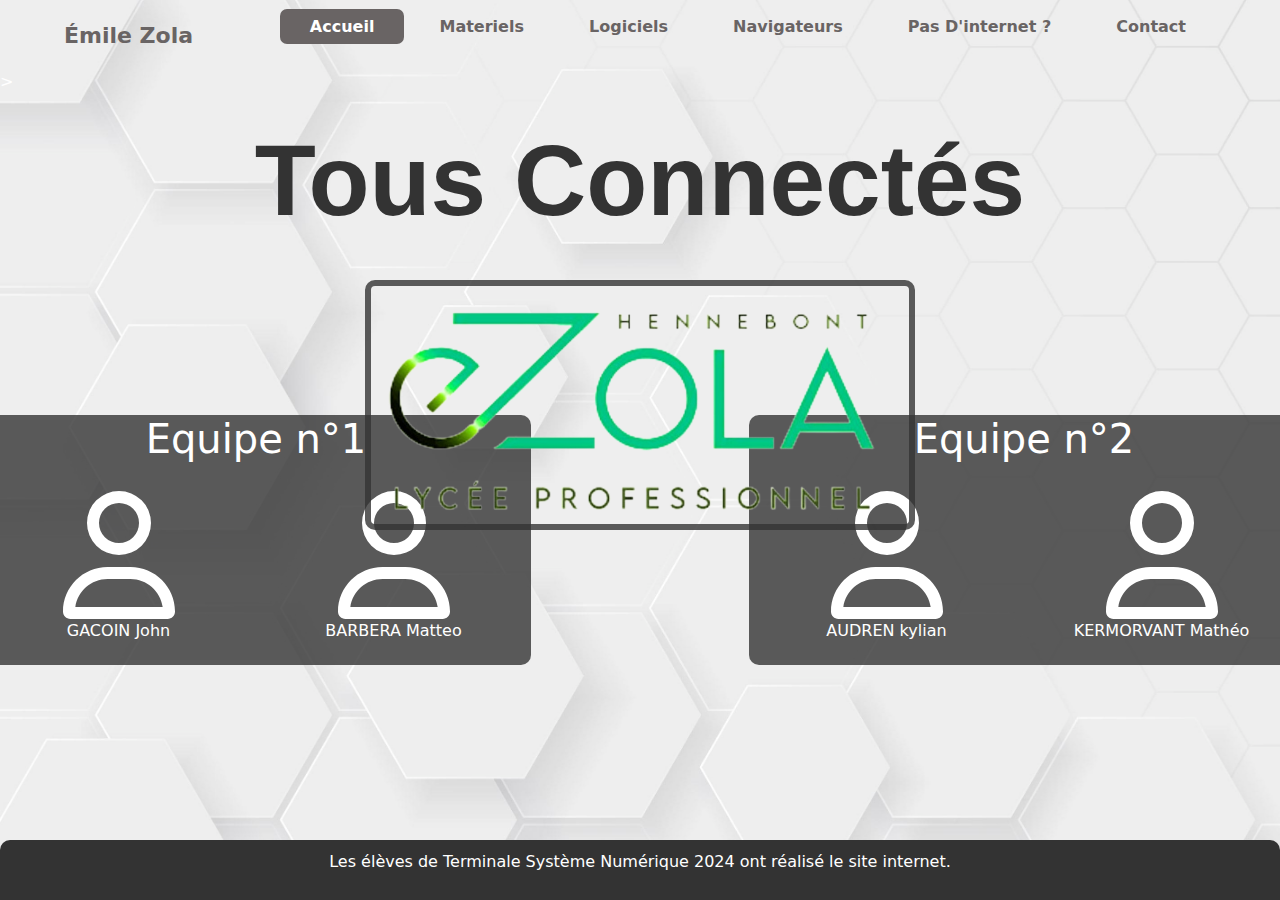
==== index.html @ 027fd692 "Update index.html" ====
<!DOCTYPE html>
<html>
  <head>
    <meta charset="utf-8">
    <title>Accueil | E.ZOLA</title>
    <link href="style.css" rel="stylesheet">
    <link href="stylesbox.css" rel="stylesheet">
    <link rel="shortcut icon" href="images/icons/favicon.ico">
    <link rel="stylesheet" href="https://cdnjs.cloudflare.com/ajax/libs/font-awesome/5.15.3/css/all.min.css">

    <style>
      body {
        background-image: url('fond.jpg');
        background-size: cover;
        background-attachment: fixed;
      }
    </style>
    <style>
      .footer {
        position: fixed;
        bottom: 0;
        left: 0;
        width: 100%; /* Correction de la largeur */
        background-color: #333;
        color: #fff;
        padding: 10px;
        border-radius: 10px 10px 0px 0px;
        text-align: center;
      }
      .mb-4 {
        font-weight: bold;
        color: #696464;
      }
      /* Ajout de styles pour le texte "Tous Connectés" */
      .centered-text {
        text-align: center;
        font-weight: bold;
        font-size: 100px; /* Ajustez la taille de la police selon vos préférences */
        color: #333; /* Couleur du texte #333 */
        font-family: 'Helvetica'; /* Remplacez 'Arial' par la police de votre choix */
        position: absolute; /* Position absolue pour le déplacer */
        top: 20%; /* Place le haut du texte au milieu de la page */
        left: 0;
        right: 0;
        transform: translateY(-50%); /* Centre verticalement */
      }
      /* Styles pour la boîte au milieu */
      .custom-box {
  position: absolute;
  left: 20%;
  top: 60%;
  transform: translate(-50%, -50%);
  width: 550px; /* Ajustez la largeur de la boîte selon vos préférences */
  height: 250px; /* Ajustez la hauteur de la boîte selon vos préférences */
  background-color: rgba(51, 51, 51, 0.8); /* Utilisation de RGBA pour définir la couleur de fond avec une opacité de 70% */
  border-radius: 10px; /* Coins arrondis */
}

      .custom-box2 {
        position: absolute;
        left: 80%;
        top: 60%;
        transform: translate(-50%, -50%);
        width: 550px; /* Ajustez la largeur de la boîte selon vos préférences */
        height: 250px; /* Ajustez la hauteur de la boîte selon vos préférences */
        background-color: rgba(51, 51, 51, 0.8);
        border-radius: 10px; /* Coins arrondis */
      }

      .logoborder {
  position: absolute;
  left: 50%;
  top: 45%; /* Ajustez cette valeur pour déplacer l'image vers le haut */
  transform: translate(-50%, -50%);
  width: 550px; /* Ajustez la largeur de la boîte selon vos préférences */
  height: 250px; /* Ajustez la hauteur de la boîte selon vos préférences */
  border-radius: 10px; /* Coins arrondis */
  border: 6px solid rgba(51, 51, 51, 0.8); /* Bordure de 2px de large avec la couleur #333 */
}
      .bo
      .box-title {
        color: #fff; /* Couleur du texte en blanc */
        font-weight: bold;
        text-align: center;
        font-size: 24px; /* Ajustez la taille de la police selon vos préférences */
        margin-top: 20px; /* Espacement depuis le haut de la boîte */
      }
      .user-box {
  display: flex;
  flex-direction: column;
  align-items: center;
}
      /* Styles spécifiques pour le participant 1 (à gauche) */
      .user-box.left {
  float: left; /* Place le participant à gauche */
  width: 50%; /* La moitié de la largeur de la boîte */
  padding: 20px; /* Espacement intérieur */
  box-sizing: border-box; /* Inclure les bordures et les rembourrages dans la largeur */
}

/* Styles spécifiques pour le participant 2 (à droite) */
.user-box.right {
  float: right; /* Place le participant à droite */
  width: 50%; /* La moitié de la largeur de la boîte */
  padding: 20px; /* Espacement intérieur */
  box-sizing: border-box; /* Inclure les bordures et les rembourrages dans la largeur */
}
    </style>
  </head>

  

  <body>

    <div>
      <nav>
          <div class="logo">Émile Zola</div>
          <input type="checkbox" id="checkbox">
          <label for="checkbox" id="icon">
            <svg fill="none" stroke="currentColor" viewBox="0 0 24 24" xmlns="http://www.w3.org/2000/svg"><path stroke-linecap="round" stroke-linejoin="round" stroke-width="2" d="M4 6h16M4 12h16M4 18h16"></path></svg>
          </label>
          <ul>
            <li><a href="index.html" class="active">Accueil</a></li>
            <li><a href="matériels.html">Materiels</a></li>
            <li><a href="logiciels.html">Logiciels</a></li>
            <li><a href="navigateurs.html">Navigateurs</a></li>
            <li><a href="nointernet.html">Pas D'internet ?</a></li>
    <li> <a href="contacte.html">Contact</a>
          </ul>
        </nav>
  </div>



  <div class="centered-text">
  Tous Connectés
  </div>



<section>
  <div class="custom-box">
    <h1 class="box-title">Equipe n°1</h1>
      <!-- Participant 1 à gauche -->
      <div class="user-box left">
    <svg xmlns="http://www.w3.org/2000/svg" height="8em" viewBox="0 0 448 512"><!--! Font Awesome Free 6.4.2 by @fontawesome - https://fontawesome.com License - https://fontawesome.com/license (Commercial License) Copyright 2023 Fonticons, Inc. --><style>svg{fill:#ffffff}</style><path d="M304 128a80 80 0 1 0 -160 0 80 80 0 1 0 160 0zM96 128a128 128 0 1 1 256 0A128 128 0 1 1 96 128zM49.3 464H398.7c-8.9-63.3-63.3-112-129-112H178.3c-65.7 0-120.1 48.7-129 112zM0 482.3C0 383.8 79.8 304 178.3 304h91.4C368.2 304 448 383.8 448 482.3c0 16.4-13.3 29.7-29.7 29.7H29.7C13.3 512 0 498.7 0 482.3z"/></svg>
    <p>GACOIN John</p>
  </div>
  <div class="user-box right">
    <svg xmlns="http://www.w3.org/2000/svg" height="8em" viewBox="0 0 448 512"><!--! Font Awesome Free 6.4.2 by @fontawesome - https://fontawesome.com License - https://fontawesome.com/license (Commercial License) Copyright 2023 Fonticons, Inc. --><style>svg{fill:#ffffff}</style><path d="M304 128a80 80 0 1 0 -160 0 80 80 0 1 0 160 0zM96 128a128 128 0 1 1 256 0A128 128 0 1 1 96 128zM49.3 464H398.7c-8.9-63.3-63.3-112-129-112H178.3c-65.7 0-120.1 48.7-129 112zM0 482.3C0 383.8 79.8 304 178.3 304h91.4C368.2 304 448 383.8 448 482.3c0 16.4-13.3 29.7-29.7 29.7H29.7C13.3 512 0 498.7 0 482.3z"/></svg>
    <p>BARBERA Matteo</p>
  </div>
</section>
>
<section>
  <div class="custom-box2">
    <h1 class="box-title">Equipe n°2</h1>
      <!-- Participant 1 à gauche -->
      <div class="user-box left">
    <svg xmlns="http://www.w3.org/2000/svg" height="8em" viewBox="0 0 448 512"><!--! Font Awesome Free 6.4.2 by @fontawesome - https://fontawesome.com License - https://fontawesome.com/license (Commercial License) Copyright 2023 Fonticons, Inc. --><style>svg{fill:#ffffff}</style><path d="M304 128a80 80 0 1 0 -160 0 80 80 0 1 0 160 0zM96 128a128 128 0 1 1 256 0A128 128 0 1 1 96 128zM49.3 464H398.7c-8.9-63.3-63.3-112-129-112H178.3c-65.7 0-120.1 48.7-129 112zM0 482.3C0 383.8 79.8 304 178.3 304h91.4C368.2 304 448 383.8 448 482.3c0 16.4-13.3 29.7-29.7 29.7H29.7C13.3 512 0 498.7 0 482.3z"/></svg>
    <p>AUDREN kylian</p>
  </div>
  <div class="user-box right">
    <svg xmlns="http://www.w3.org/2000/svg" height="8em" viewBox="0 0 448 512"><!--! Font Awesome Free 6.4.2 by @fontawesome - https://fontawesome.com License - https://fontawesome.com/license (Commercial License) Copyright 2023 Fonticons, Inc. --><style>svg{fill:#ffffff}</style><path d="M304 128a80 80 0 1 0 -160 0 80 80 0 1 0 160 0zM96 128a128 128 0 1 1 256 0A128 128 0 1 1 96 128zM49.3 464H398.7c-8.9-63.3-63.3-112-129-112H178.3c-65.7 0-120.1 48.7-129 112zM0 482.3C0 383.8 79.8 304 178.3 304h91.4C368.2 304 448 383.8 448 482.3c0 16.4-13.3 29.7-29.7 29.7H29.7C13.3 512 0 498.7 0 482.3z"/></svg>
    <p>KERMORVANT Mathéo</p>
  </div>
</section>
<section>
  <div class="logoborder">
  <img class="logo" src="logozolavert.png" alt="Logo Zola Vert">
  </div>
</div>
</section>

  <div class="footer">
    <p>Les élèves de Terminale Système Numérique 2024 ont réalisé le site internet.</p>

  </div>


  </body>
---- style.css ----
* {
  margin: 0;
  padding: 0;
  box-sizing: border-box;
}

body {
  height: 100vh;
  background: #055160;
  font-family: "Roboto", sans-serif;
}

nav {
  display: flex;
  justify-content: space-between;
  padding: 15px 5%;
  align-items: center;
  background-color: transparent;
}

.logo {
  color: #696464;;
  font-weight: bold;
  font-size: 22px;
}

ul {
  list-style: none;
}

ul li {
  display: inline-block;
}

ul li a {
  text-decoration: none;
  color: #696464;
  font-weight: bold;
  padding: 8px 30px;
  border-radius: 7px;
  transition: all .3s ease;
}


ul li a:hover,
ul li a.active {
  color: #FFF;
  background: #696464;;
}

#icon {
  background-color: #0075FF;
  padding: 5px 7px 3px 7px;
  border-radius: 4px;
  cursor: pointer;
  transition: all .3s ease;
}

#icon svg {
  color: #FFF;
  height: 28px;
  transition: all .3s ease;
}

#icon:hover {
  background: #FFF;
}

#icon:hover svg {
  color: #0075FF;
}

#checkbox,
#icon {
  display: none;
}

/* Dropdown Menu Styles */
.dropdown {
  position: relative;
  display: inline-block;
}

.dropdown-content {
  display: none;
  position: absolute;
  top: 35px;
  left: 0;
  z-index: 1;
  background-color: #f9f9f9;
  min-width: 160px;
  box-shadow: 0px 8px 16px 0px rgba(0,0,0,0.2);
  border-radius: 5px;
}

.dropdown:hover .dropdown-content {
  display: block;
}

.dropdown-content a {
  color: #8291A5;
  padding: 8px 16px;
  text-decoration: none;
  display: block;
  border-radius: 7px;
  transition: all .3s ease;
}

.dropdown-content a:hover {
  background-color: #0075FF;
  color: #FFF;
}

@media screen and (max-width: 768px) {
  nav {
    border-bottom: 1px solid #455468;
  }

  ul {
    position: absolute;
    width: 100%;
    height: calc(100vh - 71px);
    background-color: #324a7a;
    left: 0;
    top: 0;
    text-align: center;
    display: none;
    margin-top: 71px;
  }

  ul li {
    display: block;
    padding: 10px 15px;
  }

  ul li a {
    display: block;
    padding: 10px 0;
  }

  #icon {
    display: block;
  }

  #checkbox:checked~ul {
    display: block;
  }
}













@charset "UTF-8";
/*!
* Bootstrap  v5.2.3 (https://getbootstrap.com/)
* Copyright 2011-2022 The Bootstrap Authors
* Copyright 2011-2022 Twitter, Inc.
* Licensed under MIT (https://github.com/twbs/bootstrap/blob/main/LICENSE)
*/
:root {
--bs-blue: #0d6efd;
--bs-indigo: #6610f2;
--bs-purple: #6f42c1;
--bs-pink: #d63384;
--bs-red: #dc3545;
--bs-orange: #fd7e14;
--bs-yellow: #ffc107;
--bs-green: #198754;
--bs-teal: #20c997;
--bs-cyan: #0dcaf0;
--bs-black: #000;
--bs-white: #fff;
--bs-gray: #6c757d;
--bs-gray-dark: #343a40;
--bs-gray-100: #f8f9fa;
--bs-gray-200: #e9ecef;
--bs-gray-300: #dee2e6;
--bs-gray-400: #ced4da;
--bs-gray-500: #adb5bd;
--bs-gray-600: #6c757d;
--bs-gray-700: #495057;
--bs-gray-800: #343a40;
--bs-gray-900: #212529;
--bs-primary: #0d6efd;
--bs-secondary: #6c757d;
--bs-success: #198754;
--bs-info: #0dcaf0;
--bs-warning: #ffc107;
--bs-danger: #dc3545;
--bs-light: #f8f9fa;
--bs-dark: #212529;
--bs-primary-rgb: 13, 110, 253;
--bs-secondary-rgb: 108, 117, 125;
--bs-success-rgb: 25, 135, 84;
--bs-info-rgb: 13, 202, 240;
--bs-warning-rgb: 255, 193, 7;
--bs-danger-rgb: 220, 53, 69;
--bs-light-rgb: 248, 249, 250;
--bs-dark-rgb: 33, 37, 41;
--bs-white-rgb: 255, 255, 255;
--bs-black-rgb: 0, 0, 0;
--bs-body-color-rgb: 33, 37, 41;
--bs-body-bg-rgb: 255, 255, 255;
--bs-font-sans-serif: system-ui, -apple-system, "Segoe UI", Roboto, "Helvetica Neue", "Noto Sans", "Liberation Sans", Arial, sans-serif, "Apple Color Emoji", "Segoe UI Emoji", "Segoe UI Symbol", "Noto Color Emoji";
--bs-font-monospace: SFMono-Regular, Menlo, Monaco, Consolas, "Liberation Mono", "Courier New", monospace;
--bs-gradient: linear-gradient(180deg, rgba(255, 255, 255, 0.15), rgba(252, 11, 11, 0.952));
--bs-body-font-family: var(--bs-font-sans-serif);
--bs-body-font-size: 1rem;
--bs-body-font-weight: 400;
--bs-body-line-height: 1.5;
--bs-body-color: #212529;
--bs-body-bg: #fff;
--bs-border-width: 1px;
--bs-border-style: solid;
--bs-border-color: #dee2e6;
--bs-border-color-translucent: rgba(0, 0, 0, 0.175);
--bs-border-radius: 0.375rem;
--bs-border-radius-sm: 0.25rem;
--bs-border-radius-lg: 0.5rem;
--bs-border-radius-xl: 1rem;
--bs-border-radius-2xl: 2rem;
--bs-border-radius-pill: 50rem;
--bs-link-color: #0d6efd;
--bs-link-hover-color: #0a58ca;
--bs-code-color: #d63384;
--bs-highlight-bg: #fff3cd;
}

*,
*::before,
*::after {
box-sizing: border-box;
}

@media (prefers-reduced-motion: no-preference) {
:root {
  scroll-behavior: smooth;
}
}

body {
margin: 0;
font-family: var(--bs-body-font-family);
font-size: var(--bs-body-font-size);
font-weight: var(--bs-body-font-weight);
line-height: var(--bs-body-line-height);
color: var(--bs-body-color);
text-align: var(--bs-body-text-align);
background-color: var(--bs-body-bg);
-webkit-text-size-adjust: 100%;
-webkit-tap-highlight-color: rgba(0, 0, 0, 0);
}

hr {
margin: 1rem 0;
color: inherit;
border: 0;
border-top: 1px solid;
opacity: 0.25;
}

h6, .h6, h5, .h5, h4, .h4, h3, .h3, h2, .h2, h1, .h1 {
margin-top: 0;
margin-bottom: 0.5rem;
font-weight: 500;
line-height: 1.2;
}

h1, .h1 {
font-size: calc(1.375rem + 1.5vw);
}
@media (min-width: 1200px) {
h1, .h1 {
  font-size: 2.5rem;
}
}

h2, .h2 {
font-size: calc(1.325rem + 0.9vw);
}
@media (min-width: 1200px) {
h2, .h2 {
  font-size: 2rem;
}
}

h3, .h3 {
font-size: calc(1.3rem + 0.6vw);
}
@media (min-width: 1200px) {
h3, .h3 {
  font-size: 1.75rem;
}
}

h4, .h4 {
font-size: calc(1.275rem + 0.3vw);
}
@media (min-width: 1200px) {
h4, .h4 {
  font-size: 1.5rem;
}
}

h5, .h5 {
font-size: 1.25rem;
}

h6, .h6 {
font-size: 1rem;
}

p {
margin-top: 0;
margin-bottom: 1rem;
}

abbr[title] {
-webkit-text-decoration: underline dotted;
text-decoration: underline dotted;
cursor: help;
-webkit-text-decoration-skip-ink: none;
text-decoration-skip-ink: none;
}

address {
margin-bottom: 1rem;
font-style: normal;
line-height: inherit;
}

ol,
ul {
padding-left: 2rem;
}

ol,
ul,
dl {
margin-top: 0;
margin-bottom: 1rem;
}

ol ol,
ul ul,
ol ul,
ul ol {
margin-bottom: 0;
}

dt {
font-weight: 700;
}

dd {
margin-bottom: 0.5rem;
margin-left: 0;
}

blockquote {
margin: 0 0 1rem;
}

b,
strong {
font-weight: bolder;
}

small, .small {
font-size: 0.875em;
}

mark, .mark {
padding: 0.1875em;
background-color: var(--bs-highlight-bg);
}

sub,
sup {
position: relative;
font-size: 0.75em;
line-height: 0;
vertical-align: baseline;
}

sub {
bottom: -0.25em;
}

sup {
top: -0.5em;
}

a {
color: var(--bs-link-color);
text-decoration: underline;
}
a:hover {
color: var(--bs-link-hover-color);
}

a:not([href]):not([class]), a:not([href]):not([class]):hover {
color: inherit;
text-decoration: none;
}

pre,
code,
kbd,
samp {
font-family: var(--bs-font-monospace);
font-size: 1em;
}

pre {
display: block;
margin-top: 0;
margin-bottom: 1rem;
overflow: auto;
font-size: 0.875em;
}
pre code {
font-size: inherit;
color: inherit;
word-break: normal;
}

code {
font-size: 0.875em;
color: var(--bs-code-color);
word-wrap: break-word;
}
a > code {
color: inherit;
}

kbd {
padding: 0.1875rem 0.375rem;
font-size: 0.875em;
color: var(--bs-body-bg);
background-color: var(--bs-body-color);
border-radius: 0.25rem;
}
kbd kbd {
padding: 0;
font-size: 1em;
}

figure {
margin: 0 0 1rem;
}

img,
svg {
vertical-align: middle;
}

table {
caption-side: bottom;
border-collapse: collapse;
}

caption {
padding-top: 0.5rem;
padding-bottom: 0.5rem;
color: #6c757d;
text-align: left;
}

th {
text-align: inherit;
text-align: -webkit-match-parent;
}

thead,
tbody,
tfoot,
tr,
td,
th {
border-color: inherit;
border-style: solid;
border-width: 0;
}

label {
display: inline-block;
}

button {
border-radius: 0;
}

button:focus:not(:focus-visible) {
outline: 0;
}

input,
button,
select,
optgroup,
textarea {
margin: 0;
font-family: inherit;
font-size: inherit;
line-height: inherit;
}

button,
select {
text-transform: none;
}

[role=button] {
cursor: pointer;
}

select {
word-wrap: normal;
}
select:disabled {
opacity: 1;
}

[list]:not([type=date]):not([type=datetime-local]):not([type=month]):not([type=week]):not([type=time])::-webkit-calendar-picker-indicator {
display: none !important;
}

button,
[type=button],
[type=reset],
[type=submit] {
-webkit-appearance: button;
}
button:not(:disabled),
[type=button]:not(:disabled),
[type=reset]:not(:disabled),
[type=submit]:not(:disabled) {
cursor: pointer;
}

::-moz-focus-inner {
padding: 0;
border-style: none;
}

textarea {
resize: vertical;
}

fieldset {
min-width: 0;
padding: 0;
margin: 0;
border: 0;
}

legend {
float: left;
width: 100%;
padding: 0;
margin-bottom: 0.5rem;
font-size: calc(1.275rem + 0.3vw);
line-height: inherit;
}
@media (min-width: 1200px) {
legend {
  font-size: 1.5rem;
}
}
legend + * {
clear: left;
}

::-webkit-datetime-edit-fields-wrapper,
::-webkit-datetime-edit-text,
::-webkit-datetime-edit-minute,
::-webkit-datetime-edit-hour-field,
::-webkit-datetime-edit-day-field,
::-webkit-datetime-edit-month-field,
::-webkit-datetime-edit-year-field {
padding: 0;
}

::-webkit-inner-spin-button {
height: auto;
}

[type=search] {
outline-offset: -2px;
-webkit-appearance: textfield;
}

/* rtl:raw:
[type="tel"],
[type="url"],
[type="email"],
[type="number"] {
direction: ltr;
}
*/
::-webkit-search-decoration {
-webkit-appearance: none;
}

::-webkit-color-swatch-wrapper {
padding: 0;
}

::-webkit-file-upload-button {
font: inherit;
-webkit-appearance: button;
}

::file-selector-button {
font: inherit;
-webkit-appearance: button;
}

output {
display: inline-block;
}

iframe {
border: 0;
}

summary {
display: list-item;
cursor: pointer;
}

progress {
vertical-align: baseline;
}

[hidden] {
display: none !important;
}

.lead {
font-size: 1.25rem;
font-weight: 300;
}

.display-1 {
font-size: calc(1.625rem + 4.5vw);
font-weight: 300;
line-height: 1.2;
}
@media (min-width: 1200px) {
.display-1 {
  font-size: 5rem;
}
}

.display-2 {
font-size: calc(1.575rem + 3.9vw);
font-weight: 300;
line-height: 1.2;
}
@media (min-width: 1200px) {
.display-2 {
  font-size: 4.5rem;
}
}

.display-3 {
font-size: calc(1.525rem + 3.3vw);
font-weight: 300;
line-height: 1.2;
}
@media (min-width: 1200px) {
.display-3 {
  font-size: 4rem;
}
}

.display-4 {
font-size: calc(1.475rem + 2.7vw);
font-weight: 300;
line-height: 1.2;
}
@media (min-width: 1200px) {
.display-4 {
  font-size: 3.5rem;
}
}

.display-5 {
font-size: calc(1.425rem + 2.1vw);
font-weight: 300;
line-height: 1.2;
}
@media (min-width: 1200px) {
.display-5 {
  font-size: 3rem;
}
}

.display-6 {
font-size: calc(1.375rem + 1.5vw);
font-weight: 300;
line-height: 1.2;
}
@media (min-width: 1200px) {
.display-6 {
  font-size: 2.5rem;
}
}

.list-unstyled {
padding-left: 0;
list-style: none;
}

.list-inline {
padding-left: 0;
list-style: none;
}

.list-inline-item {
display: inline-block;
}
.list-inline-item:not(:last-child) {
margin-right: 0.5rem;
}

.initialism {
font-size: 0.875em;
text-transform: uppercase;
}

.blockquote {
margin-bottom: 1rem;
font-size: 1.25rem;
}
.blockquote > :last-child {
margin-bottom: 0;
}

.blockquote-footer {
margin-top: -1rem;
margin-bottom: 1rem;
font-size: 0.875em;
color: #6c757d;
}
.blockquote-footer::before {
content: "— ";
}

.img-fluid {
max-width: 100%;
height: auto;
}

.img-thumbnail {
padding: 0.25rem;
background-color: #fff;
border: 1px solid var(--bs-border-color);
border-radius: 0.375rem;
max-width: 100%;
height: auto;
}

.figure {
display: inline-block;
}

.figure-img {
margin-bottom: 0.5rem;
line-height: 1;
}

.figure-caption {
font-size: 0.875em;
color: #6c757d;
}

.container,
.container-fluid,
.container-xxl,
.container-xl,
.container-lg,
.container-md,
.container-sm {
--bs-gutter-x: 1.5rem;
--bs-gutter-y: 0;
width: 100%;
padding-right: calc(var(--bs-gutter-x) * 0.5);
padding-left: calc(var(--bs-gutter-x) * 0.5);
margin-right: auto;
margin-left: auto;
}

@media (min-width: 576px) {
.container-sm, .container {
  max-width: 540px;
}
}
@media (min-width: 768px) {
.container-md, .container-sm, .container {
  max-width: 720px;
}
}
@media (min-width: 992px) {
.container-lg, .container-md, .container-sm, .container {
  max-width: 960px;
}
}
@media (min-width: 1200px) {
.container-xl, .container-lg, .container-md, .container-sm, .container {
  max-width: 1140px;
}
}
@media (min-width: 1400px) {
.container-xxl, .container-xl, .container-lg, .container-md, .container-sm, .container {
  max-width: 1320px;
}
}
.row {
--bs-gutter-x: 1.5rem;
--bs-gutter-y: 0;
display: flex;
flex-wrap: wrap;
margin-top: calc(-1 * var(--bs-gutter-y));
margin-right: calc(-0.5 * var(--bs-gutter-x));
margin-left: calc(-0.5 * var(--bs-gutter-x));
}
.row > * {
flex-shrink: 0;
width: 100%;
max-width: 100%;
padding-right: calc(var(--bs-gutter-x) * 0.5);
padding-left: calc(var(--bs-gutter-x) * 0.5);
margin-top: var(--bs-gutter-y);
}

.col {
flex: 1 0 0%;
}

.row-cols-auto > * {
flex: 0 0 auto;
width: auto;
}

.row-cols-1 > * {
flex: 0 0 auto;
width: 100%;
}

.row-cols-2 > * {
flex: 0 0 auto;
width: 50%;
}

.row-cols-3 > * {
flex: 0 0 auto;
width: 33.3333333333%;
}

.row-cols-4 > * {
flex: 0 0 auto;
width: 25%;
}

.row-cols-5 > * {
flex: 0 0 auto;
width: 20%;
}

.row-cols-6 > * {
flex: 0 0 auto;
width: 16.6666666667%;
}

.col-auto {
flex: 0 0 auto;
width: auto;
}

.col-1 {
flex: 0 0 auto;
width: 8.33333333%;
}

.col-2 {
flex: 0 0 auto;
width: 16.66666667%;
}

.col-3 {
flex: 0 0 auto;
width: 25%;
}

.col-4 {
flex: 0 0 auto;
width: 33.33333333%;
}

.col-5 {
flex: 0 0 auto;
width: 41.66666667%;
}

.col-6 {
flex: 0 0 auto;
width: 50%;
}

.col-7 {
flex: 0 0 auto;
width: 58.33333333%;
}

.col-8 {
flex: 0 0 auto;
width: 66.66666667%;
}

.col-9 {
flex: 0 0 auto;
width: 75%;
}

.col-10 {
flex: 0 0 auto;
width: 83.33333333%;
}

.col-11 {
flex: 0 0 auto;
width: 91.66666667%;
}

.col-12 {
flex: 0 0 auto;
width: 100%;
}

.offset-1 {
margin-left: 8.33333333%;
}

.offset-2 {
margin-left: 16.66666667%;
}

.offset-3 {
margin-left: 25%;
}

.offset-4 {
margin-left: 33.33333333%;
}

.offset-5 {
margin-left: 41.66666667%;
}

.offset-6 {
margin-left: 50%;
}

.offset-7 {
margin-left: 58.33333333%;
}

.offset-8 {
margin-left: 66.66666667%;
}

.offset-9 {
margin-left: 75%;
}

.offset-10 {
margin-left: 83.33333333%;
}

.offset-11 {
margin-left: 91.66666667%;
}

.g-0,
.gx-0 {
--bs-gutter-x: 0;
}

.g-0,
.gy-0 {
--bs-gutter-y: 0;
}

.g-1,
.gx-1 {
--bs-gutter-x: 0.25rem;
}

.g-1,
.gy-1 {
--bs-gutter-y: 0.25rem;
}

.g-2,
.gx-2 {
--bs-gutter-x: 0.5rem;
}

.g-2,
.gy-2 {
--bs-gutter-y: 0.5rem;
}

.g-3,
.gx-3 {
--bs-gutter-x: 1rem;
}

.g-3,
.gy-3 {
--bs-gutter-y: 1rem;
}

.g-4,
.gx-4 {
--bs-gutter-x: 1.5rem;
}

.g-4,
.gy-4 {
--bs-gutter-y: 1.5rem;
}

.g-5,
.gx-5 {
--bs-gutter-x: 3rem;
}

.g-5,
.gy-5 {
--bs-gutter-y: 3rem;
}

@media (min-width: 576px) {
.col-sm {
  flex: 1 0 0%;
}
.row-cols-sm-auto > * {
  flex: 0 0 auto;
  width: auto;
}
.row-cols-sm-1 > * {
  flex: 0 0 auto;
  width: 100%;
}
.row-cols-sm-2 > * {
  flex: 0 0 auto;
  width: 50%;
}
.row-cols-sm-3 > * {
  flex: 0 0 auto;
  width: 33.3333333333%;
}
.row-cols-sm-4 > * {
  flex: 0 0 auto;
  width: 25%;
}
.row-cols-sm-5 > * {
  flex: 0 0 auto;
  width: 20%;
}
.row-cols-sm-6 > * {
  flex: 0 0 auto;
  width: 16.6666666667%;
}
.col-sm-auto {
  flex: 0 0 auto;
  width: auto;
}
.col-sm-1 {
  flex: 0 0 auto;
  width: 8.33333333%;
}
.col-sm-2 {
  flex: 0 0 auto;
  width: 16.66666667%;
}
.col-sm-3 {
  flex: 0 0 auto;
  width: 25%;
}
.col-sm-4 {
  flex: 0 0 auto;
  width: 33.33333333%;
}
.col-sm-5 {
  flex: 0 0 auto;
  width: 41.66666667%;
}
.col-sm-6 {
  flex: 0 0 auto;
  width: 50%;
}
.col-sm-7 {
  flex: 0 0 auto;
  width: 58.33333333%;
}
.col-sm-8 {
  flex: 0 0 auto;
  width: 66.66666667%;
}
.col-sm-9 {
  flex: 0 0 auto;
  width: 75%;
}
.col-sm-10 {
  flex: 0 0 auto;
  width: 83.33333333%;
}
.col-sm-11 {
  flex: 0 0 auto;
  width: 91.66666667%;
}
.col-sm-12 {
  flex: 0 0 auto;
  width: 100%;
}
.offset-sm-0 {
  margin-left: 0;
}
.offset-sm-1 {
  margin-left: 8.33333333%;
}
.offset-sm-2 {
  margin-left: 16.66666667%;
}
.offset-sm-3 {
  margin-left: 25%;
}
.offset-sm-4 {
  margin-left: 33.33333333%;
}
.offset-sm-5 {
  margin-left: 41.66666667%;
}
.offset-sm-6 {
  margin-left: 50%;
}
.offset-sm-7 {
  margin-left: 58.33333333%;
}
.offset-sm-8 {
  margin-left: 66.66666667%;
}
.offset-sm-9 {
  margin-left: 75%;
}
.offset-sm-10 {
  margin-left: 83.33333333%;
}
.offset-sm-11 {
  margin-left: 91.66666667%;
}
.g-sm-0,
.gx-sm-0 {
  --bs-gutter-x: 0;
}
.g-sm-0,
.gy-sm-0 {
  --bs-gutter-y: 0;
}
.g-sm-1,
.gx-sm-1 {
  --bs-gutter-x: 0.25rem;
}
.g-sm-1,
.gy-sm-1 {
  --bs-gutter-y: 0.25rem;
}
.g-sm-2,
.gx-sm-2 {
  --bs-gutter-x: 0.5rem;
}
.g-sm-2,
.gy-sm-2 {
  --bs-gutter-y: 0.5rem;
}
.g-sm-3,
.gx-sm-3 {
  --bs-gutter-x: 1rem;
}
.g-sm-3,
.gy-sm-3 {
  --bs-gutter-y: 1rem;
}
.g-sm-4,
.gx-sm-4 {
  --bs-gutter-x: 1.5rem;
}
.g-sm-4,
.gy-sm-4 {
  --bs-gutter-y: 1.5rem;
}
.g-sm-5,
.gx-sm-5 {
  --bs-gutter-x: 3rem;
}
.g-sm-5,
.gy-sm-5 {
  --bs-gutter-y: 3rem;
}
}
@media (min-width: 768px) {
.col-md {
  flex: 1 0 0%;
}
.row-cols-md-auto > * {
  flex: 0 0 auto;
  width: auto;
}
.row-cols-md-1 > * {
  flex: 0 0 auto;
  width: 100%;
}
.row-cols-md-2 > * {
  flex: 0 0 auto;
  width: 50%;
}
.row-cols-md-3 > * {
  flex: 0 0 auto;
  width: 33.3333333333%;
}
.row-cols-md-4 > * {
  flex: 0 0 auto;
  width: 25%;
}
.row-cols-md-5 > * {
  flex: 0 0 auto;
  width: 20%;
}
.row-cols-md-6 > * {
  flex: 0 0 auto;
  width: 16.6666666667%;
}
.col-md-auto {
  flex: 0 0 auto;
  width: auto;
}
.col-md-1 {
  flex: 0 0 auto;
  width: 8.33333333%;
}
.col-md-2 {
  flex: 0 0 auto;
  width: 16.66666667%;
}
.col-md-3 {
  flex: 0 0 auto;
  width: 25%;
}
.col-md-4 {
  flex: 0 0 auto;
  width: 33.33333333%;
}
.col-md-5 {
  flex: 0 0 auto;
  width: 41.66666667%;
}
.col-md-6 {
  flex: 0 0 auto;
  width: 50%;
}
.col-md-7 {
  flex: 0 0 auto;
  width: 58.33333333%;
}
.col-md-8 {
  flex: 0 0 auto;
  width: 66.66666667%;
}
.col-md-9 {
  flex: 0 0 auto;
  width: 75%;
}
.col-md-10 {
  flex: 0 0 auto;
  width: 83.33333333%;
}
.col-md-11 {
  flex: 0 0 auto;
  width: 91.66666667%;
}
.col-md-12 {
  flex: 0 0 auto;
  width: 100%;
}
.offset-md-0 {
  margin-left: 0;
}
.offset-md-1 {
  margin-left: 8.33333333%;
}
.offset-md-2 {
  margin-left: 16.66666667%;
}
.offset-md-3 {
  margin-left: 25%;
}
.offset-md-4 {
  margin-left: 33.33333333%;
}
.offset-md-5 {
  margin-left: 41.66666667%;
}
.offset-md-6 {
  margin-left: 50%;
}
.offset-md-7 {
  margin-left: 58.33333333%;
}
.offset-md-8 {
  margin-left: 66.66666667%;
}
.offset-md-9 {
  margin-left: 75%;
}
.offset-md-10 {
  margin-left: 83.33333333%;
}
.offset-md-11 {
  margin-left: 91.66666667%;
}
.g-md-0,
.gx-md-0 {
  --bs-gutter-x: 0;
}
.g-md-0,
.gy-md-0 {
  --bs-gutter-y: 0;
}
.g-md-1,
.gx-md-1 {
  --bs-gutter-x: 0.25rem;
}
.g-md-1,
.gy-md-1 {
  --bs-gutter-y: 0.25rem;
}
.g-md-2,
.gx-md-2 {
  --bs-gutter-x: 0.5rem;
}
.g-md-2,
.gy-md-2 {
  --bs-gutter-y: 0.5rem;
}
.g-md-3,
.gx-md-3 {
  --bs-gutter-x: 1rem;
}
.g-md-3,
.gy-md-3 {
  --bs-gutter-y: 1rem;
}
.g-md-4,
.gx-md-4 {
  --bs-gutter-x: 1.5rem;
}
.g-md-4,
.gy-md-4 {
  --bs-gutter-y: 1.5rem;
}
.g-md-5,
.gx-md-5 {
  --bs-gutter-x: 3rem;
}
.g-md-5,
.gy-md-5 {
  --bs-gutter-y: 3rem;
}
}
@media (min-width: 992px) {
.col-lg {
  flex: 1 0 0%;
}
.row-cols-lg-auto > * {
  flex: 0 0 auto;
  width: auto;
}
.row-cols-lg-1 > * {
  flex: 0 0 auto;
  width: 100%;
}
.row-cols-lg-2 > * {
  flex: 0 0 auto;
  width: 50%;
}
.row-cols-lg-3 > * {
  flex: 0 0 auto;
  width: 33.3333333333%;
}
.row-cols-lg-4 > * {
  flex: 0 0 auto;
  width: 25%;
}
.row-cols-lg-5 > * {
  flex: 0 0 auto;
  width: 20%;
}
.row-cols-lg-6 > * {
  flex: 0 0 auto;
  width: 16.6666666667%;
}
.col-lg-auto {
  flex: 0 0 auto;
  width: auto;
}
.col-lg-1 {
  flex: 0 0 auto;
  width: 8.33333333%;
}
.col-lg-2 {
  flex: 0 0 auto;
  width: 16.66666667%;
}
.col-lg-3 {
  flex: 0 0 auto;
  width: 25%;
}
.col-lg-4 {
  flex: 0 0 auto;
  width: 33.33333333%;
}
.col-lg-5 {
  flex: 0 0 auto;
  width: 41.66666667%;
}
.col-lg-6 {
  flex: 0 0 auto;
  width: 50%;
}
.col-lg-7 {
  flex: 0 0 auto;
  width: 58.33333333%;
}
.col-lg-8 {
  flex: 0 0 auto;
  width: 66.66666667%;
}
.col-lg-9 {
  flex: 0 0 auto;
  width: 75%;
}
.col-lg-10 {
  flex: 0 0 auto;
  width: 83.33333333%;
}
.col-lg-11 {
  flex: 0 0 auto;
  width: 91.66666667%;
}
.col-lg-12 {
  flex: 0 0 auto;
  width: 100%;
}
.offset-lg-0 {
  margin-left: 0;
}
.offset-lg-1 {
  margin-left: 8.33333333%;
}
.offset-lg-2 {
  margin-left: 16.66666667%;
}
.offset-lg-3 {
  margin-left: 25%;
}
.offset-lg-4 {
  margin-left: 33.33333333%;
}
.offset-lg-5 {
  margin-left: 41.66666667%;
}
.offset-lg-6 {
  margin-left: 50%;
}
.offset-lg-7 {
  margin-left: 58.33333333%;
}
.offset-lg-8 {
  margin-left: 66.66666667%;
}
.offset-lg-9 {
  margin-left: 75%;
}
.offset-lg-10 {
  margin-left: 83.33333333%;
}
.offset-lg-11 {
  margin-left: 91.66666667%;
}
.g-lg-0,
.gx-lg-0 {
  --bs-gutter-x: 0;
}
.g-lg-0,
.gy-lg-0 {
  --bs-gutter-y: 0;
}
.g-lg-1,
.gx-lg-1 {
  --bs-gutter-x: 0.25rem;
}
.g-lg-1,
.gy-lg-1 {
  --bs-gutter-y: 0.25rem;
}
.g-lg-2,
.gx-lg-2 {
  --bs-gutter-x: 0.5rem;
}
.g-lg-2,
.gy-lg-2 {
  --bs-gutter-y: 0.5rem;
}
.g-lg-3,
.gx-lg-3 {
  --bs-gutter-x: 1rem;
}
.g-lg-3,
.gy-lg-3 {
  --bs-gutter-y: 1rem;
}
.g-lg-4,
.gx-lg-4 {
  --bs-gutter-x: 1.5rem;
}
.g-lg-4,
.gy-lg-4 {
  --bs-gutter-y: 1.5rem;
}
.g-lg-5,
.gx-lg-5 {
  --bs-gutter-x: 3rem;
}
.g-lg-5,
.gy-lg-5 {
  --bs-gutter-y: 3rem;
}
}
@media (min-width: 1200px) {
.col-xl {
  flex: 1 0 0%;
}
.row-cols-xl-auto > * {
  flex: 0 0 auto;
  width: auto;
}
.row-cols-xl-1 > * {
  flex: 0 0 auto;
  width: 100%;
}
.row-cols-xl-2 > * {
  flex: 0 0 auto;
  width: 50%;
}
.row-cols-xl-3 > * {
  flex: 0 0 auto;
  width: 33.3333333333%;
}
.row-cols-xl-4 > * {
  flex: 0 0 auto;
  width: 25%;
}
.row-cols-xl-5 > * {
  flex: 0 0 auto;
  width: 20%;
}
.row-cols-xl-6 > * {
  flex: 0 0 auto;
  width: 16.6666666667%;
}
.col-xl-auto {
  flex: 0 0 auto;
  width: auto;
}
.col-xl-1 {
  flex: 0 0 auto;
  width: 8.33333333%;
}
.col-xl-2 {
  flex: 0 0 auto;
  width: 16.66666667%;
}
.col-xl-3 {
  flex: 0 0 auto;
  width: 25%;
}
.col-xl-4 {
  flex: 0 0 auto;
  width: 33.33333333%;
}
.col-xl-5 {
  flex: 0 0 auto;
  width: 41.66666667%;
}
.col-xl-6 {
  flex: 0 0 auto;
  width: 50%;
}
.col-xl-7 {
  flex: 0 0 auto;
  width: 58.33333333%;
}
.col-xl-8 {
  flex: 0 0 auto;
  width: 66.66666667%;
}
.col-xl-9 {
  flex: 0 0 auto;
  width: 75%;
}
.col-xl-10 {
  flex: 0 0 auto;
  width: 83.33333333%;
}
.col-xl-11 {
  flex: 0 0 auto;
  width: 91.66666667%;
}
.col-xl-12 {
  flex: 0 0 auto;
  width: 100%;
}
.offset-xl-0 {
  margin-left: 0;
}
.offset-xl-1 {
  margin-left: 8.33333333%;
}
.offset-xl-2 {
  margin-left: 16.66666667%;
}
.offset-xl-3 {
  margin-left: 25%;
}
.offset-xl-4 {
  margin-left: 33.33333333%;
}
.offset-xl-5 {
  margin-left: 41.66666667%;
}
.offset-xl-6 {
  margin-left: 50%;
}
.offset-xl-7 {
  margin-left: 58.33333333%;
}
.offset-xl-8 {
  margin-left: 66.66666667%;
}
.offset-xl-9 {
  margin-left: 75%;
}
.offset-xl-10 {
  margin-left: 83.33333333%;
}
.offset-xl-11 {
  margin-left: 91.66666667%;
}
.g-xl-0,
.gx-xl-0 {
  --bs-gutter-x: 0;
}
.g-xl-0,
.gy-xl-0 {
  --bs-gutter-y: 0;
}
.g-xl-1,
.gx-xl-1 {
  --bs-gutter-x: 0.25rem;
}
.g-xl-1,
.gy-xl-1 {
  --bs-gutter-y: 0.25rem;
}
.g-xl-2,
.gx-xl-2 {
  --bs-gutter-x: 0.5rem;
}
.g-xl-2,
.gy-xl-2 {
  --bs-gutter-y: 0.5rem;
}
.g-xl-3,
.gx-xl-3 {
  --bs-gutter-x: 1rem;
}
.g-xl-3,
.gy-xl-3 {
  --bs-gutter-y: 1rem;
}
.g-xl-4,
.gx-xl-4 {
  --bs-gutter-x: 1.5rem;
}
.g-xl-4,
.gy-xl-4 {
  --bs-gutter-y: 1.5rem;
}
.g-xl-5,
.gx-xl-5 {
  --bs-gutter-x: 3rem;
}
.g-xl-5,
.gy-xl-5 {
  --bs-gutter-y: 3rem;
}
}
@media (min-width: 1400px) {
.col-xxl {
  flex: 1 0 0%;
}
.row-cols-xxl-auto > * {
  flex: 0 0 auto;
  width: auto;
}
.row-cols-xxl-1 > * {
  flex: 0 0 auto;
  width: 100%;
}
.row-cols-xxl-2 > * {
  flex: 0 0 auto;
  width: 50%;
}
.row-cols-xxl-3 > * {
  flex: 0 0 auto;
  width: 33.3333333333%;
}
.row-cols-xxl-4 > * {
  flex: 0 0 auto;
  width: 25%;
}
.row-cols-xxl-5 > * {
  flex: 0 0 auto;
  width: 20%;
}
.row-cols-xxl-6 > * {
  flex: 0 0 auto;
  width: 16.6666666667%;
}
.col-xxl-auto {
  flex: 0 0 auto;
  width: auto;
}
.col-xxl-1 {
  flex: 0 0 auto;
  width: 8.33333333%;
}
.col-xxl-2 {
  flex: 0 0 auto;
  width: 16.66666667%;
}
.col-xxl-3 {
  flex: 0 0 auto;
  width: 25%;
}
.col-xxl-4 {
  flex: 0 0 auto;
  width: 33.33333333%;
}
.col-xxl-5 {
  flex: 0 0 auto;
  width: 41.66666667%;
}
.col-xxl-6 {
  flex: 0 0 auto;
  width: 50%;
}
.col-xxl-7 {
  flex: 0 0 auto;
  width: 58.33333333%;
}
.col-xxl-8 {
  flex: 0 0 auto;
  width: 66.66666667%;
}
.col-xxl-9 {
  flex: 0 0 auto;
  width: 75%;
}
.col-xxl-10 {
  flex: 0 0 auto;
  width: 83.33333333%;
}
.col-xxl-11 {
  flex: 0 0 auto;
  width: 91.66666667%;
}
.col-xxl-12 {
  flex: 0 0 auto;
  width: 100%;
}
.offset-xxl-0 {
  margin-left: 0;
}
.offset-xxl-1 {
  margin-left: 8.33333333%;
}
.offset-xxl-2 {
  margin-left: 16.66666667%;
}
.offset-xxl-3 {
  margin-left: 25%;
}
.offset-xxl-4 {
  margin-left: 33.33333333%;
}
.offset-xxl-5 {
  margin-left: 41.66666667%;
}
.offset-xxl-6 {
  margin-left: 50%;
}
.offset-xxl-7 {
  margin-left: 58.33333333%;
}
.offset-xxl-8 {
  margin-left: 66.66666667%;
}
.offset-xxl-9 {
  margin-left: 75%;
}
.offset-xxl-10 {
  margin-left: 83.33333333%;
}
.offset-xxl-11 {
  margin-left: 91.66666667%;
}
.g-xxl-0,
.gx-xxl-0 {
  --bs-gutter-x: 0;
}
.g-xxl-0,
.gy-xxl-0 {
  --bs-gutter-y: 0;
}
.g-xxl-1,
.gx-xxl-1 {
  --bs-gutter-x: 0.25rem;
}
.g-xxl-1,
.gy-xxl-1 {
  --bs-gutter-y: 0.25rem;
}
.g-xxl-2,
.gx-xxl-2 {
  --bs-gutter-x: 0.5rem;
}
.g-xxl-2,
.gy-xxl-2 {
  --bs-gutter-y: 0.5rem;
}
.g-xxl-3,
.gx-xxl-3 {
  --bs-gutter-x: 1rem;
}
.g-xxl-3,
.gy-xxl-3 {
  --bs-gutter-y: 1rem;
}
.g-xxl-4,
.gx-xxl-4 {
  --bs-gutter-x: 1.5rem;
}
.g-xxl-4,
.gy-xxl-4 {
  --bs-gutter-y: 1.5rem;
}
.g-xxl-5,
.gx-xxl-5 {
  --bs-gutter-x: 3rem;
}
.g-xxl-5,
.gy-xxl-5 {
  --bs-gutter-y: 3rem;
}
}
.table {
--bs-table-color: var(--bs-body-color);
--bs-table-bg: transparent;
--bs-table-border-color: var(--bs-border-color);
--bs-table-accent-bg: transparent;
--bs-table-striped-color: var(--bs-body-color);
--bs-table-striped-bg: rgba(0, 0, 0, 0.05);
--bs-table-active-color: var(--bs-body-color);
--bs-table-active-bg: rgba(0, 0, 0, 0.1);
--bs-table-hover-color: var(--bs-body-color);
--bs-table-hover-bg: rgba(0, 0, 0, 0.075);
width: 100%;
margin-bottom: 1rem;
color: var(--bs-table-color);
vertical-align: top;
border-color: var(--bs-table-border-color);
}
.table > :not(caption) > * > * {
padding: 0.5rem 0.5rem;
background-color: var(--bs-table-bg);
border-bottom-width: 1px;
box-shadow: inset 0 0 0 9999px var(--bs-table-accent-bg);
}
.table > tbody {
vertical-align: inherit;
}
.table > thead {
vertical-align: bottom;
}

.table-group-divider {
border-top: 2px solid currentcolor;
}

.caption-top {
caption-side: top;
}

.table-sm > :not(caption) > * > * {
padding: 0.25rem 0.25rem;
}

.table-bordered > :not(caption) > * {
border-width: 1px 0;
}
.table-bordered > :not(caption) > * > * {
border-width: 0 1px;
}

.table-borderless > :not(caption) > * > * {
border-bottom-width: 0;
}
.table-borderless > :not(:first-child) {
border-top-width: 0;
}

.table-striped > tbody > tr:nth-of-type(odd) > * {
--bs-table-accent-bg: var(--bs-table-striped-bg);
color: var(--bs-table-striped-color);
}

.table-striped-columns > :not(caption) > tr > :nth-child(even) {
--bs-table-accent-bg: var(--bs-table-striped-bg);
color: var(--bs-table-striped-color);
}

.table-active {
--bs-table-accent-bg: var(--bs-table-active-bg);
color: var(--bs-table-active-color);
}

.table-hover > tbody > tr:hover > * {
--bs-table-accent-bg: var(--bs-table-hover-bg);
color: var(--bs-table-hover-color);
}

.table-primary {
--bs-table-color: #000;
--bs-table-bg: #cfe2ff;
--bs-table-border-color: #bacbe6;
--bs-table-striped-bg: #c5d7f2;
--bs-table-striped-color: #000;
--bs-table-active-bg: #bacbe6;
--bs-table-active-color: #000;
--bs-table-hover-bg: #bfd1ec;
--bs-table-hover-color: #000;
color: var(--bs-table-color);
border-color: var(--bs-table-border-color);
}

.table-secondary {
--bs-table-color: #000;
--bs-table-bg: #e2e3e5;
--bs-table-border-color: #cbccce;
--bs-table-striped-bg: #d7d8da;
--bs-table-striped-color: #000;
--bs-table-active-bg: #cbccce;
--bs-table-active-color: #000;
--bs-table-hover-bg: #d1d2d4;
--bs-table-hover-color: #000;
color: var(--bs-table-color);
border-color: var(--bs-table-border-color);
}

.table-success {
--bs-table-color: #000;
--bs-table-bg: #d1e7dd;
--bs-table-border-color: #bcd0c7;
--bs-table-striped-bg: #c7dbd2;
--bs-table-striped-color: #000;
--bs-table-active-bg: #bcd0c7;
--bs-table-active-color: #000;
--bs-table-hover-bg: #c1d6cc;
--bs-table-hover-color: #000;
color: var(--bs-table-color);
border-color: var(--bs-table-border-color);
}

.table-info {
--bs-table-color: #000;
--bs-table-bg: #cff4fc;
--bs-table-border-color: #badce3;
--bs-table-striped-bg: #c5e8ef;
--bs-table-striped-color: #000;
--bs-table-active-bg: #badce3;
--bs-table-active-color: #000;
--bs-table-hover-bg: #bfe2e9;
--bs-table-hover-color: #000;
color: var(--bs-table-color);
border-color: var(--bs-table-border-color);
}

.table-warning {
--bs-table-color: #000;
--bs-table-bg: #fff3cd;
--bs-table-border-color: #e6dbb9;
--bs-table-striped-bg: #f2e7c3;
--bs-table-striped-color: #000;
--bs-table-active-bg: #e6dbb9;
--bs-table-active-color: #000;
--bs-table-hover-bg: #ece1be;
--bs-table-hover-color: #000;
color: var(--bs-table-color);
border-color: var(--bs-table-border-color);
}

.table-danger {
--bs-table-color: #000;
--bs-table-bg: #f8d7da;
--bs-table-border-color: #dfc2c4;
--bs-table-striped-bg: #eccccf;
--bs-table-striped-color: #000;
--bs-table-active-bg: #dfc2c4;
--bs-table-active-color: #000;
--bs-table-hover-bg: #e5c7ca;
--bs-table-hover-color: #000;
color: var(--bs-table-color);
border-color: var(--bs-table-border-color);
}

.table-light {
--bs-table-color: #000;
--bs-table-bg: #f8f9fa;
--bs-table-border-color: #dfe0e1;
--bs-table-striped-bg: #ecedee;
--bs-table-striped-color: #000;
--bs-table-active-bg: #dfe0e1;
--bs-table-active-color: #000;
--bs-table-hover-bg: #e5e6e7;
--bs-table-hover-color: #000;
color: var(--bs-table-color);
border-color: var(--bs-table-border-color);
}

.table-dark {
--bs-table-color: #fff;
--bs-table-bg: #212529;
--bs-table-border-color: #373b3e;
--bs-table-striped-bg: #2c3034;
--bs-table-striped-color: #fff;
--bs-table-active-bg: #373b3e;
--bs-table-active-color: #fff;
--bs-table-hover-bg: #323539;
--bs-table-hover-color: #fff;
color: var(--bs-table-color);
border-color: var(--bs-table-border-color);
}

.table-responsive {
overflow-x: auto;
-webkit-overflow-scrolling: touch;
}

@media (max-width: 575.98px) {
.table-responsive-sm {
  overflow-x: auto;
  -webkit-overflow-scrolling: touch;
}
}
@media (max-width: 767.98px) {
.table-responsive-md {
  overflow-x: auto;
  -webkit-overflow-scrolling: touch;
}
}
@media (max-width: 991.98px) {
.table-responsive-lg {
  overflow-x: auto;
  -webkit-overflow-scrolling: touch;
}
}
@media (max-width: 1199.98px) {
.table-responsive-xl {
  overflow-x: auto;
  -webkit-overflow-scrolling: touch;
}
}
@media (max-width: 1399.98px) {
.table-responsive-xxl {
  overflow-x: auto;
  -webkit-overflow-scrolling: touch;
}
}
.form-label {
margin-bottom: 0.5rem;
}

.col-form-label {
padding-top: calc(0.375rem + 1px);
padding-bottom: calc(0.375rem + 1px);
margin-bottom: 0;
font-size: inherit;
line-height: 1.5;
}

.col-form-label-lg {
padding-top: calc(0.5rem + 1px);
padding-bottom: calc(0.5rem + 1px);
font-size: 1.25rem;
}

.col-form-label-sm {
padding-top: calc(0.25rem + 1px);
padding-bottom: calc(0.25rem + 1px);
font-size: 0.875rem;
}

.form-text {
margin-top: 0.25rem;
font-size: 0.875em;
color: #6c757d;
}

.form-control {
display: block;
width: 100%;
padding: 0.375rem 0.75rem;
font-size: 1rem;
font-weight: 400;
line-height: 1.5;
color: #212529;
background-color: #fff;
background-clip: padding-box;
border: 1px solid #ced4da;
-webkit-appearance: none;
-moz-appearance: none;
appearance: none;
border-radius: 0.375rem;
transition: border-color 0.15s ease-in-out, box-shadow 0.15s ease-in-out;
}
@media (prefers-reduced-motion: reduce) {
.form-control {
  transition: none;
}
}
.form-control[type=file] {
overflow: hidden;
}
.form-control[type=file]:not(:disabled):not([readonly]) {
cursor: pointer;
}
.form-control:focus {
color: #212529;
background-color: #fff;
border-color: #86b7fe;
outline: 0;
box-shadow: 0 0 0 0.25rem rgba(13, 110, 253, 0.25);
}
.form-control::-webkit-date-and-time-value {
height: 1.5em;
}
.form-control::-moz-placeholder {
color: #6c757d;
opacity: 1;
}
.form-control::placeholder {
color: #6c757d;
opacity: 1;
}
.form-control:disabled {
background-color: #e9ecef;
opacity: 1;
}
.form-control::-webkit-file-upload-button {
padding: 0.375rem 0.75rem;
margin: -0.375rem -0.75rem;
-webkit-margin-end: 0.75rem;
margin-inline-end: 0.75rem;
color: #212529;
background-color: #e9ecef;
pointer-events: none;
border-color: inherit;
border-style: solid;
border-width: 0;
border-inline-end-width: 1px;
border-radius: 0;
-webkit-transition: color 0.15s ease-in-out, background-color 0.15s ease-in-out, border-color 0.15s ease-in-out, box-shadow 0.15s ease-in-out;
transition: color 0.15s ease-in-out, background-color 0.15s ease-in-out, border-color 0.15s ease-in-out, box-shadow 0.15s ease-in-out;
}
.form-control::file-selector-button {
padding: 0.375rem 0.75rem;
margin: -0.375rem -0.75rem;
-webkit-margin-end: 0.75rem;
margin-inline-end: 0.75rem;
color: #212529;
background-color: #e9ecef;
pointer-events: none;
border-color: inherit;
border-style: solid;
border-width: 0;
border-inline-end-width: 1px;
border-radius: 0;
transition: color 0.15s ease-in-out, background-color 0.15s ease-in-out, border-color 0.15s ease-in-out, box-shadow 0.15s ease-in-out;
}
@media (prefers-reduced-motion: reduce) {
.form-control::-webkit-file-upload-button {
  -webkit-transition: none;
  transition: none;
}
.form-control::file-selector-button {
  transition: none;
}
}
.form-control:hover:not(:disabled):not([readonly])::-webkit-file-upload-button {
background-color: #dde0e3;
}
.form-control:hover:not(:disabled):not([readonly])::file-selector-button {
background-color: #dde0e3;
}

.form-control-plaintext {
display: block;
width: 100%;
padding: 0.375rem 0;
margin-bottom: 0;
line-height: 1.5;
color: #212529;
background-color: transparent;
border: solid transparent;
border-width: 1px 0;
}
.form-control-plaintext:focus {
outline: 0;
}
.form-control-plaintext.form-control-sm, .form-control-plaintext.form-control-lg {
padding-right: 0;
padding-left: 0;
}

.form-control-sm {
min-height: calc(1.5em + 0.5rem + 2px);
padding: 0.25rem 0.5rem;
font-size: 0.875rem;
border-radius: 0.25rem;
}
.form-control-sm::-webkit-file-upload-button {
padding: 0.25rem 0.5rem;
margin: -0.25rem -0.5rem;
-webkit-margin-end: 0.5rem;
margin-inline-end: 0.5rem;
}
.form-control-sm::file-selector-button {
padding: 0.25rem 0.5rem;
margin: -0.25rem -0.5rem;
-webkit-margin-end: 0.5rem;
margin-inline-end: 0.5rem;
}

.form-control-lg {
min-height: calc(1.5em + 1rem + 2px);
padding: 0.5rem 1rem;
font-size: 1.25rem;
border-radius: 0.5rem;
}
.form-control-lg::-webkit-file-upload-button {
padding: 0.5rem 1rem;
margin: -0.5rem -1rem;
-webkit-margin-end: 1rem;
margin-inline-end: 1rem;
}
.form-control-lg::file-selector-button {
padding: 0.5rem 1rem;
margin: -0.5rem -1rem;
-webkit-margin-end: 1rem;
margin-inline-end: 1rem;
}

textarea.form-control {
min-height: calc(1.5em + 0.75rem + 2px);
}
textarea.form-control-sm {
min-height: calc(1.5em + 0.5rem + 2px);
}
textarea.form-control-lg {
min-height: calc(1.5em + 1rem + 2px);
}

.form-control-color {
width: 3rem;
height: calc(1.5em + 0.75rem + 2px);
padding: 0.375rem;
}
.form-control-color:not(:disabled):not([readonly]) {
cursor: pointer;
}
.form-control-color::-moz-color-swatch {
border: 0 !important;
border-radius: 0.375rem;
}
.form-control-color::-webkit-color-swatch {
border-radius: 0.375rem;
}
.form-control-color.form-control-sm {
height: calc(1.5em + 0.5rem + 2px);
}
.form-control-color.form-control-lg {
height: calc(1.5em + 1rem + 2px);
}

.form-select {
display: block;
width: 100%;
padding: 0.375rem 2.25rem 0.375rem 0.75rem;
-moz-padding-start: calc(0.75rem - 3px);
font-size: 1rem;
font-weight: 400;
line-height: 1.5;
color: #212529;
background-color: #fff;
background-image: url("data:image/svg+xml,%3csvg xmlns='http://www.w3.org/2000/svg' viewBox='0 0 16 16'%3e%3cpath fill='none' stroke='%23343a40' stroke-linecap='round' stroke-linejoin='round' stroke-width='2' d='m2 5 6 6 6-6'/%3e%3c/svg%3e");
background-repeat: no-repeat;
background-position: right 0.75rem center;
background-size: 16px 12px;
border: 1px solid #ced4da;
border-radius: 0.375rem;
transition: border-color 0.15s ease-in-out, box-shadow 0.15s ease-in-out;
-webkit-appearance: none;
-moz-appearance: none;
appearance: none;
}
@media (prefers-reduced-motion: reduce) {
.form-select {
  transition: none;
}
}
.form-select:focus {
border-color: #86b7fe;
outline: 0;
box-shadow: 0 0 0 0.25rem rgba(13, 110, 253, 0.25);
}
.form-select[multiple], .form-select[size]:not([size="1"]) {
padding-right: 0.75rem;
background-image: none;
}
.form-select:disabled {
background-color: #e9ecef;
}
.form-select:-moz-focusring {
color: transparent;
text-shadow: 0 0 0 #212529;
}

.form-select-sm {
padding-top: 0.25rem;
padding-bottom: 0.25rem;
padding-left: 0.5rem;
font-size: 0.875rem;
border-radius: 0.25rem;
}

.form-select-lg {
padding-top: 0.5rem;
padding-bottom: 0.5rem;
padding-left: 1rem;
font-size: 1.25rem;
border-radius: 0.5rem;
}

.form-check {
display: block;
min-height: 1.5rem;
padding-left: 1.5em;
margin-bottom: 0.125rem;
}
.form-check .form-check-input {
float: left;
margin-left: -1.5em;
}

.form-check-reverse {
padding-right: 1.5em;
padding-left: 0;
text-align: right;
}
.form-check-reverse .form-check-input {
float: right;
margin-right: -1.5em;
margin-left: 0;
}

.form-check-input {
width: 1em;
height: 1em;
margin-top: 0.25em;
vertical-align: top;
background-color: #fff;
background-repeat: no-repeat;
background-position: center;
background-size: contain;
border: 1px solid rgba(0, 0, 0, 0.25);
-webkit-appearance: none;
-moz-appearance: none;
appearance: none;
-webkit-print-color-adjust: exact;
color-adjust: exact;
print-color-adjust: exact;
}
.form-check-input[type=checkbox] {
border-radius: 0.25em;
}
.form-check-input[type=radio] {
border-radius: 50%;
}
.form-check-input:active {
filter: brightness(90%);
}
.form-check-input:focus {
border-color: #86b7fe;
outline: 0;
box-shadow: 0 0 0 0.25rem rgba(13, 110, 253, 0.25);
}
.form-check-input:checked {
background-color: #0d6efd;
border-color: #0d6efd;
}
.form-check-input:checked[type=checkbox] {
background-image: url("data:image/svg+xml,%3csvg xmlns='http://www.w3.org/2000/svg' viewBox='0 0 20 20'%3e%3cpath fill='none' stroke='%23fff' stroke-linecap='round' stroke-linejoin='round' stroke-width='3' d='m6 10 3 3 6-6'/%3e%3c/svg%3e");
}
.form-check-input:checked[type=radio] {
background-image: url("data:image/svg+xml,%3csvg xmlns='http://www.w3.org/2000/svg' viewBox='-4 -4 8 8'%3e%3ccircle r='2' fill='%23fff'/%3e%3c/svg%3e");
}
.form-check-input[type=checkbox]:indeterminate {
background-color: #0d6efd;
border-color: #0d6efd;
background-image: url("data:image/svg+xml,%3csvg xmlns='http://www.w3.org/2000/svg' viewBox='0 0 20 20'%3e%3cpath fill='none' stroke='%23fff' stroke-linecap='round' stroke-linejoin='round' stroke-width='3' d='M6 10h8'/%3e%3c/svg%3e");
}
.form-check-input:disabled {
pointer-events: none;
filter: none;
opacity: 0.5;
}
.form-check-input[disabled] ~ .form-check-label, .form-check-input:disabled ~ .form-check-label {
cursor: default;
opacity: 0.5;
}

.form-switch {
padding-left: 2.5em;
}
.form-switch .form-check-input {
width: 2em;
margin-left: -2.5em;
background-image: url("data:image/svg+xml,%3csvg xmlns='http://www.w3.org/2000/svg' viewBox='-4 -4 8 8'%3e%3ccircle r='3' fill='rgba%280, 0, 0, 0.25%29'/%3e%3c/svg%3e");
background-position: left center;
border-radius: 2em;
transition: background-position 0.15s ease-in-out;
}
@media (prefers-reduced-motion: reduce) {
.form-switch .form-check-input {
  transition: none;
}
}
.form-switch .form-check-input:focus {
background-image: url("data:image/svg+xml,%3csvg xmlns='http://www.w3.org/2000/svg' viewBox='-4 -4 8 8'%3e%3ccircle r='3' fill='%2386b7fe'/%3e%3c/svg%3e");
}
.form-switch .form-check-input:checked {
background-position: right center;
background-image: url("data:image/svg+xml,%3csvg xmlns='http://www.w3.org/2000/svg' viewBox='-4 -4 8 8'%3e%3ccircle r='3' fill='%23fff'/%3e%3c/svg%3e");
}
.form-switch.form-check-reverse {
padding-right: 2.5em;
padding-left: 0;
}
.form-switch.form-check-reverse .form-check-input {
margin-right: -2.5em;
margin-left: 0;
}

.form-check-inline {
display: inline-block;
margin-right: 1rem;
}

.btn-check {
position: absolute;
clip: rect(0, 0, 0, 0);
pointer-events: none;
}
.btn-check[disabled] + .btn, .btn-check:disabled + .btn {
pointer-events: none;
filter: none;
opacity: 0.65;
}

.form-range {
width: 100%;
height: 1.5rem;
padding: 0;
background-color: transparent;
-webkit-appearance: none;
-moz-appearance: none;
appearance: none;
}
.form-range:focus {
outline: 0;
}
.form-range:focus::-webkit-slider-thumb {
box-shadow: 0 0 0 1px #fff, 0 0 0 0.25rem rgba(13, 110, 253, 0.25);
}
.form-range:focus::-moz-range-thumb {
box-shadow: 0 0 0 1px #fff, 0 0 0 0.25rem rgba(13, 110, 253, 0.25);
}
.form-range::-moz-focus-outer {
border: 0;
}
.form-range::-webkit-slider-thumb {
width: 1rem;
height: 1rem;
margin-top: -0.25rem;
background-color: #0d6efd;
border: 0;
border-radius: 1rem;
-webkit-transition: background-color 0.15s ease-in-out, border-color 0.15s ease-in-out, box-shadow 0.15s ease-in-out;
transition: background-color 0.15s ease-in-out, border-color 0.15s ease-in-out, box-shadow 0.15s ease-in-out;
-webkit-appearance: none;
appearance: none;
}
@media (prefers-reduced-motion: reduce) {
.form-range::-webkit-slider-thumb {
  -webkit-transition: none;
  transition: none;
}
}
.form-range::-webkit-slider-thumb:active {
background-color: #b6d4fe;
}
.form-range::-webkit-slider-runnable-track {
width: 100%;
height: 0.5rem;
color: transparent;
cursor: pointer;
background-color: #dee2e6;
border-color: transparent;
border-radius: 1rem;
}
.form-range::-moz-range-thumb {
width: 1rem;
height: 1rem;
background-color: #0d6efd;
border: 0;
border-radius: 1rem;
-moz-transition: background-color 0.15s ease-in-out, border-color 0.15s ease-in-out, box-shadow 0.15s ease-in-out;
transition: background-color 0.15s ease-in-out, border-color 0.15s ease-in-out, box-shadow 0.15s ease-in-out;
-moz-appearance: none;
appearance: none;
}
@media (prefers-reduced-motion: reduce) {
.form-range::-moz-range-thumb {
  -moz-transition: none;
  transition: none;
}
}
.form-range::-moz-range-thumb:active {
background-color: #b6d4fe;
}
.form-range::-moz-range-track {
width: 100%;
height: 0.5rem;
color: transparent;
cursor: pointer;
background-color: #dee2e6;
border-color: transparent;
border-radius: 1rem;
}
.form-range:disabled {
pointer-events: none;
}
.form-range:disabled::-webkit-slider-thumb {
background-color: #adb5bd;
}
.form-range:disabled::-moz-range-thumb {
background-color: #adb5bd;
}

.form-floating {
position: relative;
}
.form-floating > .form-control,
.form-floating > .form-control-plaintext,
.form-floating > .form-select {
height: calc(3.5rem + 2px);
line-height: 1.25;
}
.form-floating > label {
position: absolute;
top: 0;
left: 0;
width: 100%;
height: 100%;
padding: 1rem 0.75rem;
overflow: hidden;
text-align: start;
text-overflow: ellipsis;
white-space: nowrap;
pointer-events: none;
border: 1px solid transparent;
transform-origin: 0 0;
transition: opacity 0.1s ease-in-out, transform 0.1s ease-in-out;
}
@media (prefers-reduced-motion: reduce) {
.form-floating > label {
  transition: none;
}
}
.form-floating > .form-control,
.form-floating > .form-control-plaintext {
padding: 1rem 0.75rem;
}
.form-floating > .form-control::-moz-placeholder, .form-floating > .form-control-plaintext::-moz-placeholder {
color: transparent;
}
.form-floating > .form-control::placeholder,
.form-floating > .form-control-plaintext::placeholder {
color: transparent;
}
.form-floating > .form-control:not(:-moz-placeholder-shown), .form-floating > .form-control-plaintext:not(:-moz-placeholder-shown) {
padding-top: 1.625rem;
padding-bottom: 0.625rem;
}
.form-floating > .form-control:focus, .form-floating > .form-control:not(:placeholder-shown),
.form-floating > .form-control-plaintext:focus,
.form-floating > .form-control-plaintext:not(:placeholder-shown) {
padding-top: 1.625rem;
padding-bottom: 0.625rem;
}
.form-floating > .form-control:-webkit-autofill,
.form-floating > .form-control-plaintext:-webkit-autofill {
padding-top: 1.625rem;
padding-bottom: 0.625rem;
}
.form-floating > .form-select {
padding-top: 1.625rem;
padding-bottom: 0.625rem;
}
.form-floating > .form-control:not(:-moz-placeholder-shown) ~ label {
opacity: 0.65;
transform: scale(0.85) translateY(-0.5rem) translateX(0.15rem);
}
.form-floating > .form-control:focus ~ label,
.form-floating > .form-control:not(:placeholder-shown) ~ label,
.form-floating > .form-control-plaintext ~ label,
.form-floating > .form-select ~ label {
opacity: 0.65;
transform: scale(0.85) translateY(-0.5rem) translateX(0.15rem);
}
.form-floating > .form-control:-webkit-autofill ~ label {
opacity: 0.65;
transform: scale(0.85) translateY(-0.5rem) translateX(0.15rem);
}
.form-floating > .form-control-plaintext ~ label {
border-width: 1px 0;
}

.input-group {
position: relative;
display: flex;
flex-wrap: wrap;
align-items: stretch;
width: 100%;
}
.input-group > .form-control,
.input-group > .form-select,
.input-group > .form-floating {
position: relative;
flex: 1 1 auto;
width: 1%;
min-width: 0;
}
.input-group > .form-control:focus,
.input-group > .form-select:focus,
.input-group > .form-floating:focus-within {
z-index: 5;
}
.input-group .btn {
position: relative;
z-index: 2;
}
.input-group .btn:focus {
z-index: 5;
}

.input-group-text {
display: flex;
align-items: center;
padding: 0.375rem 0.75rem;
font-size: 1rem;
font-weight: 400;
line-height: 1.5;
color: #212529;
text-align: center;
white-space: nowrap;
background-color: #e9ecef;
border: 1px solid #ced4da;
border-radius: 0.375rem;
}

.input-group-lg > .form-control,
.input-group-lg > .form-select,
.input-group-lg > .input-group-text,
.input-group-lg > .btn {
padding: 0.5rem 1rem;
font-size: 1.25rem;
border-radius: 0.5rem;
}

.input-group-sm > .form-control,
.input-group-sm > .form-select,
.input-group-sm > .input-group-text,
.input-group-sm > .btn {
padding: 0.25rem 0.5rem;
font-size: 0.875rem;
border-radius: 0.25rem;
}

.input-group-lg > .form-select,
.input-group-sm > .form-select {
padding-right: 3rem;
}

.input-group:not(.has-validation) > :not(:last-child):not(.dropdown-toggle):not(.dropdown-menu):not(.form-floating),
.input-group:not(.has-validation) > .dropdown-toggle:nth-last-child(n+3),
.input-group:not(.has-validation) > .form-floating:not(:last-child) > .form-control,
.input-group:not(.has-validation) > .form-floating:not(:last-child) > .form-select {
border-top-right-radius: 0;
border-bottom-right-radius: 0;
}
.input-group.has-validation > :nth-last-child(n+3):not(.dropdown-toggle):not(.dropdown-menu):not(.form-floating),
.input-group.has-validation > .dropdown-toggle:nth-last-child(n+4),
.input-group.has-validation > .form-floating:nth-last-child(n+3) > .form-control,
.input-group.has-validation > .form-floating:nth-last-child(n+3) > .form-select {
border-top-right-radius: 0;
border-bottom-right-radius: 0;
}
.input-group > :not(:first-child):not(.dropdown-menu):not(.valid-tooltip):not(.valid-feedback):not(.invalid-tooltip):not(.invalid-feedback) {
margin-left: -1px;
border-top-left-radius: 0;
border-bottom-left-radius: 0;
}
.input-group > .form-floating:not(:first-child) > .form-control,
.input-group > .form-floating:not(:first-child) > .form-select {
border-top-left-radius: 0;
border-bottom-left-radius: 0;
}

.valid-feedback {
display: none;
width: 100%;
margin-top: 0.25rem;
font-size: 0.875em;
color: #198754;
}

.valid-tooltip {
position: absolute;
top: 100%;
z-index: 5;
display: none;
max-width: 100%;
padding: 0.25rem 0.5rem;
margin-top: 0.1rem;
font-size: 0.875rem;
color: #fff;
background-color: rgba(25, 135, 84, 0.9);
border-radius: 0.375rem;
}

.was-validated :valid ~ .valid-feedback,
.was-validated :valid ~ .valid-tooltip,
.is-valid ~ .valid-feedback,
.is-valid ~ .valid-tooltip {
display: block;
}

.was-validated .form-control:valid, .form-control.is-valid {
border-color: #198754;
padding-right: calc(1.5em + 0.75rem);
background-image: url("data:image/svg+xml,%3csvg xmlns='http://www.w3.org/2000/svg' viewBox='0 0 8 8'%3e%3cpath fill='%23198754' d='M2.3 6.73.6 4.53c-.4-1.04.46-1.4 1.1-.8l1.1 1.4 3.4-3.8c.6-.63 1.6-.27 1.2.7l-4 4.6c-.43.5-.8.4-1.1.1z'/%3e%3c/svg%3e");
background-repeat: no-repeat;
background-position: right calc(0.375em + 0.1875rem) center;
background-size: calc(0.75em + 0.375rem) calc(0.75em + 0.375rem);
}
.was-validated .form-control:valid:focus, .form-control.is-valid:focus {
border-color: #198754;
box-shadow: 0 0 0 0.25rem rgba(25, 135, 84, 0.25);
}

.was-validated textarea.form-control:valid, textarea.form-control.is-valid {
padding-right: calc(1.5em + 0.75rem);
background-position: top calc(0.375em + 0.1875rem) right calc(0.375em + 0.1875rem);
}

.was-validated .form-select:valid, .form-select.is-valid {
border-color: #198754;
}
.was-validated .form-select:valid:not([multiple]):not([size]), .was-validated .form-select:valid:not([multiple])[size="1"], .form-select.is-valid:not([multiple]):not([size]), .form-select.is-valid:not([multiple])[size="1"] {
padding-right: 4.125rem;
background-image: url("data:image/svg+xml,%3csvg xmlns='http://www.w3.org/2000/svg' viewBox='0 0 16 16'%3e%3cpath fill='none' stroke='%23343a40' stroke-linecap='round' stroke-linejoin='round' stroke-width='2' d='m2 5 6 6 6-6'/%3e%3c/svg%3e"), url("data:image/svg+xml,%3csvg xmlns='http://www.w3.org/2000/svg' viewBox='0 0 8 8'%3e%3cpath fill='%23198754' d='M2.3 6.73.6 4.53c-.4-1.04.46-1.4 1.1-.8l1.1 1.4 3.4-3.8c.6-.63 1.6-.27 1.2.7l-4 4.6c-.43.5-.8.4-1.1.1z'/%3e%3c/svg%3e");
background-position: right 0.75rem center, center right 2.25rem;
background-size: 16px 12px, calc(0.75em + 0.375rem) calc(0.75em + 0.375rem);
}
.was-validated .form-select:valid:focus, .form-select.is-valid:focus {
border-color: #198754;
box-shadow: 0 0 0 0.25rem rgba(25, 135, 84, 0.25);
}

.was-validated .form-control-color:valid, .form-control-color.is-valid {
width: calc(3rem + calc(1.5em + 0.75rem));
}

.was-validated .form-check-input:valid, .form-check-input.is-valid {
border-color: #198754;
}
.was-validated .form-check-input:valid:checked, .form-check-input.is-valid:checked {
background-color: #198754;
}
.was-validated .form-check-input:valid:focus, .form-check-input.is-valid:focus {
box-shadow: 0 0 0 0.25rem rgba(25, 135, 84, 0.25);
}
.was-validated .form-check-input:valid ~ .form-check-label, .form-check-input.is-valid ~ .form-check-label {
color: #198754;
}

.form-check-inline .form-check-input ~ .valid-feedback {
margin-left: 0.5em;
}

.was-validated .input-group > .form-control:not(:focus):valid, .input-group > .form-control:not(:focus).is-valid,
.was-validated .input-group > .form-select:not(:focus):valid,
.input-group > .form-select:not(:focus).is-valid,
.was-validated .input-group > .form-floating:not(:focus-within):valid,
.input-group > .form-floating:not(:focus-within).is-valid {
z-index: 3;
}

.invalid-feedback {
display: none;
width: 100%;
margin-top: 0.25rem;
font-size: 0.875em;
color: #dc3545;
}

.invalid-tooltip {
position: absolute;
top: 100%;
z-index: 5;
display: none;
max-width: 100%;
padding: 0.25rem 0.5rem;
margin-top: 0.1rem;
font-size: 0.875rem;
color: #fff;
background-color: rgba(220, 53, 69, 0.9);
border-radius: 0.375rem;
}

.was-validated :invalid ~ .invalid-feedback,
.was-validated :invalid ~ .invalid-tooltip,
.is-invalid ~ .invalid-feedback,
.is-invalid ~ .invalid-tooltip {
display: block;
}

.was-validated .form-control:invalid, .form-control.is-invalid {
border-color: #dc3545;
padding-right: calc(1.5em + 0.75rem);
background-image: url("data:image/svg+xml,%3csvg xmlns='http://www.w3.org/2000/svg' viewBox='0 0 12 12' width='12' height='12' fill='none' stroke='%23dc3545'%3e%3ccircle cx='6' cy='6' r='4.5'/%3e%3cpath stroke-linejoin='round' d='M5.8 3.6h.4L6 6.5z'/%3e%3ccircle cx='6' cy='8.2' r='.6' fill='%23dc3545' stroke='none'/%3e%3c/svg%3e");
background-repeat: no-repeat;
background-position: right calc(0.375em + 0.1875rem) center;
background-size: calc(0.75em + 0.375rem) calc(0.75em + 0.375rem);
}
.was-validated .form-control:invalid:focus, .form-control.is-invalid:focus {
border-color: #dc3545;
box-shadow: 0 0 0 0.25rem rgba(220, 53, 69, 0.25);
}

.was-validated textarea.form-control:invalid, textarea.form-control.is-invalid {
padding-right: calc(1.5em + 0.75rem);
background-position: top calc(0.375em + 0.1875rem) right calc(0.375em + 0.1875rem);
}

.was-validated .form-select:invalid, .form-select.is-invalid {
border-color: #dc3545;
}
.was-validated .form-select:invalid:not([multiple]):not([size]), .was-validated .form-select:invalid:not([multiple])[size="1"], .form-select.is-invalid:not([multiple]):not([size]), .form-select.is-invalid:not([multiple])[size="1"] {
padding-right: 4.125rem;
background-image: url("data:image/svg+xml,%3csvg xmlns='http://www.w3.org/2000/svg' viewBox='0 0 16 16'%3e%3cpath fill='none' stroke='%23343a40' stroke-linecap='round' stroke-linejoin='round' stroke-width='2' d='m2 5 6 6 6-6'/%3e%3c/svg%3e"), url("data:image/svg+xml,%3csvg xmlns='http://www.w3.org/2000/svg' viewBox='0 0 12 12' width='12' height='12' fill='none' stroke='%23dc3545'%3e%3ccircle cx='6' cy='6' r='4.5'/%3e%3cpath stroke-linejoin='round' d='M5.8 3.6h.4L6 6.5z'/%3e%3ccircle cx='6' cy='8.2' r='.6' fill='%23dc3545' stroke='none'/%3e%3c/svg%3e");
background-position: right 0.75rem center, center right 2.25rem;
background-size: 16px 12px, calc(0.75em + 0.375rem) calc(0.75em + 0.375rem);
}
.was-validated .form-select:invalid:focus, .form-select.is-invalid:focus {
border-color: #dc3545;
box-shadow: 0 0 0 0.25rem rgba(220, 53, 69, 0.25);
}

.was-validated .form-control-color:invalid, .form-control-color.is-invalid {
width: calc(3rem + calc(1.5em + 0.75rem));
}

.was-validated .form-check-input:invalid, .form-check-input.is-invalid {
border-color: #dc3545;
}
.was-validated .form-check-input:invalid:checked, .form-check-input.is-invalid:checked {
background-color: #dc3545;
}
.was-validated .form-check-input:invalid:focus, .form-check-input.is-invalid:focus {
box-shadow: 0 0 0 0.25rem rgba(220, 53, 69, 0.25);
}
.was-validated .form-check-input:invalid ~ .form-check-label, .form-check-input.is-invalid ~ .form-check-label {
color: #dc3545;
}

.form-check-inline .form-check-input ~ .invalid-feedback {
margin-left: 0.5em;
}

.was-validated .input-group > .form-control:not(:focus):invalid, .input-group > .form-control:not(:focus).is-invalid,
.was-validated .input-group > .form-select:not(:focus):invalid,
.input-group > .form-select:not(:focus).is-invalid,
.was-validated .input-group > .form-floating:not(:focus-within):invalid,
.input-group > .form-floating:not(:focus-within).is-invalid {
z-index: 4;
}

.btn {
--bs-btn-padding-x: 0.75rem;
--bs-btn-padding-y: 0.375rem;
--bs-btn-font-family: ;
--bs-btn-font-size: 1rem;
--bs-btn-font-weight: 400;
--bs-btn-line-height: 1.5;
--bs-btn-color: #212529;
--bs-btn-bg: transparent;
--bs-btn-border-width: 1px;
--bs-btn-border-color: transparent;
--bs-btn-border-radius: 0.375rem;
--bs-btn-hover-border-color: transparent;
--bs-btn-box-shadow: inset 0 1px 0 rgba(255, 255, 255, 0.15), 0 1px 1px rgba(0, 0, 0, 0.075);
--bs-btn-disabled-opacity: 0.65;
--bs-btn-focus-box-shadow: 0 0 0 0.25rem rgba(var(--bs-btn-focus-shadow-rgb), .5);
display: inline-block;
padding: var(--bs-btn-padding-y) var(--bs-btn-padding-x);
font-family: var(--bs-btn-font-family);
font-size: var(--bs-btn-font-size);
font-weight: var(--bs-btn-font-weight);
line-height: var(--bs-btn-line-height);
color: var(--bs-btn-color);
text-align: center;
text-decoration: none;
vertical-align: middle;
cursor: pointer;
-webkit-user-select: none;
-moz-user-select: none;
user-select: none;
border: var(--bs-btn-border-width) solid var(--bs-btn-border-color);
border-radius: var(--bs-btn-border-radius);
background-color: var(--bs-btn-bg);
transition: color 0.15s ease-in-out, background-color 0.15s ease-in-out, border-color 0.15s ease-in-out, box-shadow 0.15s ease-in-out;
}
@media (prefers-reduced-motion: reduce) {
.btn {
  transition: none;
}
}
.btn:hover {
color: var(--bs-btn-hover-color);
background-color: var(--bs-btn-hover-bg);
border-color: var(--bs-btn-hover-border-color);
}
.btn-check + .btn:hover {
color: var(--bs-btn-color);
background-color: var(--bs-btn-bg);
border-color: var(--bs-btn-border-color);
}
.btn:focus-visible {
color: var(--bs-btn-hover-color);
background-color: var(--bs-btn-hover-bg);
border-color: var(--bs-btn-hover-border-color);
outline: 0;
box-shadow: var(--bs-btn-focus-box-shadow);
}
.btn-check:focus-visible + .btn {
border-color: var(--bs-btn-hover-border-color);
outline: 0;
box-shadow: var(--bs-btn-focus-box-shadow);
}
.btn-check:checked + .btn, :not(.btn-check) + .btn:active, .btn:first-child:active, .btn.active, .btn.show {
color: var(--bs-btn-active-color);
background-color: var(--bs-btn-active-bg);
border-color: var(--bs-btn-active-border-color);
}
.btn-check:checked + .btn:focus-visible, :not(.btn-check) + .btn:active:focus-visible, .btn:first-child:active:focus-visible, .btn.active:focus-visible, .btn.show:focus-visible {
box-shadow: var(--bs-btn-focus-box-shadow);
}
.btn:disabled, .btn.disabled, fieldset:disabled .btn {
color: var(--bs-btn-disabled-color);
pointer-events: none;
background-color: var(--bs-btn-disabled-bg);
border-color: var(--bs-btn-disabled-border-color);
opacity: var(--bs-btn-disabled-opacity);
}

.btn-primary {
--bs-btn-color: #fff;
--bs-btn-bg: #0d6efd;
--bs-btn-border-color: #0d6efd;
--bs-btn-hover-color: #fff;
--bs-btn-hover-bg: #0b5ed7;
--bs-btn-hover-border-color: #0a58ca;
--bs-btn-focus-shadow-rgb: 49, 132, 253;
--bs-btn-active-color: #fff;
--bs-btn-active-bg: #0a58ca;
--bs-btn-active-border-color: #0a53be;
--bs-btn-active-shadow: inset 0 3px 5px rgba(0, 0, 0, 0.125);
--bs-btn-disabled-color: #fff;
--bs-btn-disabled-bg: #0d6efd;
--bs-btn-disabled-border-color: #0d6efd;
}

.btn-secondary {
--bs-btn-color: #fff;
--bs-btn-bg: #6c757d;
--bs-btn-border-color: #6c757d;
--bs-btn-hover-color: #fff;
--bs-btn-hover-bg: #5c636a;
--bs-btn-hover-border-color: #565e64;
--bs-btn-focus-shadow-rgb: 130, 138, 145;
--bs-btn-active-color: #fff;
--bs-btn-active-bg: #565e64;
--bs-btn-active-border-color: #51585e;
--bs-btn-active-shadow: inset 0 3px 5px rgba(0, 0, 0, 0.125);
--bs-btn-disabled-color: #fff;
--bs-btn-disabled-bg: #6c757d;
--bs-btn-disabled-border-color: #6c757d;
}

.btn-success {
--bs-btn-color: #fff;
--bs-btn-bg: #198754;
--bs-btn-border-color: #198754;
--bs-btn-hover-color: #fff;
--bs-btn-hover-bg: #157347;
--bs-btn-hover-border-color: #146c43;
--bs-btn-focus-shadow-rgb: 60, 153, 110;
--bs-btn-active-color: #fff;
--bs-btn-active-bg: #146c43;
--bs-btn-active-border-color: #13653f;
--bs-btn-active-shadow: inset 0 3px 5px rgba(0, 0, 0, 0.125);
--bs-btn-disabled-color: #fff;
--bs-btn-disabled-bg: #198754;
--bs-btn-disabled-border-color: #198754;
}

.btn-info {
--bs-btn-color: #000;
--bs-btn-bg: #0dcaf0;
--bs-btn-border-color: #0dcaf0;
--bs-btn-hover-color: #000;
--bs-btn-hover-bg: #31d2f2;
--bs-btn-hover-border-color: #25cff2;
--bs-btn-focus-shadow-rgb: 11, 172, 204;
--bs-btn-active-color: #000;
--bs-btn-active-bg: #3dd5f3;
--bs-btn-active-border-color: #25cff2;
--bs-btn-active-shadow: inset 0 3px 5px rgba(0, 0, 0, 0.125);
--bs-btn-disabled-color: #000;
--bs-btn-disabled-bg: #0dcaf0;
--bs-btn-disabled-border-color: #0dcaf0;
}

.btn-warning {
--bs-btn-color: #000;
--bs-btn-bg: #ffc107;
--bs-btn-border-color: #ffc107;
--bs-btn-hover-color: #000;
--bs-btn-hover-bg: #ffca2c;
--bs-btn-hover-border-color: #ffc720;
--bs-btn-focus-shadow-rgb: 217, 164, 6;
--bs-btn-active-color: #000;
--bs-btn-active-bg: #ffcd39;
--bs-btn-active-border-color: #ffc720;
--bs-btn-active-shadow: inset 0 3px 5px rgba(0, 0, 0, 0.125);
--bs-btn-disabled-color: #000;
--bs-btn-disabled-bg: #ffc107;
--bs-btn-disabled-border-color: #ffc107;
}

.btn-danger {
--bs-btn-color: #fff;
--bs-btn-bg: #dc3545;
--bs-btn-border-color: #dc3545;
--bs-btn-hover-color: #fff;
--bs-btn-hover-bg: #bb2d3b;
--bs-btn-hover-border-color: #b02a37;
--bs-btn-focus-shadow-rgb: 225, 83, 97;
--bs-btn-active-color: #fff;
--bs-btn-active-bg: #b02a37;
--bs-btn-active-border-color: #a52834;
--bs-btn-active-shadow: inset 0 3px 5px rgba(0, 0, 0, 0.125);
--bs-btn-disabled-color: #fff;
--bs-btn-disabled-bg: #dc3545;
--bs-btn-disabled-border-color: #dc3545;
}

.btn-light {
--bs-btn-color: #000;
--bs-btn-bg: #f8f9fa;
--bs-btn-border-color: #f8f9fa;
--bs-btn-hover-color: #000;
--bs-btn-hover-bg: #d3d4d5;
--bs-btn-hover-border-color: #c6c7c8;
--bs-btn-focus-shadow-rgb: 211, 212, 213;
--bs-btn-active-color: #000;
--bs-btn-active-bg: #c6c7c8;
--bs-btn-active-border-color: #babbbc;
--bs-btn-active-shadow: inset 0 3px 5px rgba(0, 0, 0, 0.125);
--bs-btn-disabled-color: #000;
--bs-btn-disabled-bg: #f8f9fa;
--bs-btn-disabled-border-color: #f8f9fa;
}

.btn-dark {
--bs-btn-color: #fff;
--bs-btn-bg: #212529;
--bs-btn-border-color: #212529;
--bs-btn-hover-color: #fff;
--bs-btn-hover-bg: #424649;
--bs-btn-hover-border-color: #373b3e;
--bs-btn-focus-shadow-rgb: 66, 70, 73;
--bs-btn-active-color: #fff;
--bs-btn-active-bg: #4d5154;
--bs-btn-active-border-color: #373b3e;
--bs-btn-active-shadow: inset 0 3px 5px rgba(0, 0, 0, 0.125);
--bs-btn-disabled-color: #fff;
--bs-btn-disabled-bg: #212529;
--bs-btn-disabled-border-color: #212529;
}

.btn-outline-primary {
--bs-btn-color: #0d6efd;
--bs-btn-border-color: #0d6efd;
--bs-btn-hover-color: #fff;
--bs-btn-hover-bg: #0d6efd;
--bs-btn-hover-border-color: #0d6efd;
--bs-btn-focus-shadow-rgb: 13, 110, 253;
--bs-btn-active-color: #fff;
--bs-btn-active-bg: #0d6efd;
--bs-btn-active-border-color: #0d6efd;
--bs-btn-active-shadow: inset 0 3px 5px rgba(0, 0, 0, 0.125);
--bs-btn-disabled-color: #0d6efd;
--bs-btn-disabled-bg: transparent;
--bs-btn-disabled-border-color: #0d6efd;
--bs-gradient: none;
}

.btn-outline-secondary {
--bs-btn-color: #6c757d;
--bs-btn-border-color: #6c757d;
--bs-btn-hover-color: #fff;
--bs-btn-hover-bg: #6c757d;
--bs-btn-hover-border-color: #6c757d;
--bs-btn-focus-shadow-rgb: 108, 117, 125;
--bs-btn-active-color: #fff;
--bs-btn-active-bg: #6c757d;
--bs-btn-active-border-color: #6c757d;
--bs-btn-active-shadow: inset 0 3px 5px rgba(0, 0, 0, 0.125);
--bs-btn-disabled-color: #6c757d;
--bs-btn-disabled-bg: transparent;
--bs-btn-disabled-border-color: #6c757d;
--bs-gradient: none;
}

.btn-outline-success {
--bs-btn-color: #198754;
--bs-btn-border-color: #198754;
--bs-btn-hover-color: #fff;
--bs-btn-hover-bg: #198754;
--bs-btn-hover-border-color: #198754;
--bs-btn-focus-shadow-rgb: 25, 135, 84;
--bs-btn-active-color: #fff;
--bs-btn-active-bg: #198754;
--bs-btn-active-border-color: #198754;
--bs-btn-active-shadow: inset 0 3px 5px rgba(0, 0, 0, 0.125);
--bs-btn-disabled-color: #198754;
--bs-btn-disabled-bg: transparent;
--bs-btn-disabled-border-color: #198754;
--bs-gradient: none;
}

.btn-outline-info {
--bs-btn-color: #0dcaf0;
--bs-btn-border-color: #0dcaf0;
--bs-btn-hover-color: #000;
--bs-btn-hover-bg: #0dcaf0;
--bs-btn-hover-border-color: #0dcaf0;
--bs-btn-focus-shadow-rgb: 13, 202, 240;
--bs-btn-active-color: #000;
--bs-btn-active-bg: #0dcaf0;
--bs-btn-active-border-color: #0dcaf0;
--bs-btn-active-shadow: inset 0 3px 5px rgba(0, 0, 0, 0.125);
--bs-btn-disabled-color: #0dcaf0;
--bs-btn-disabled-bg: transparent;
--bs-btn-disabled-border-color: #0dcaf0;
--bs-gradient: none;
}

.btn-outline-warning {
--bs-btn-color: #ffc107;
--bs-btn-border-color: #ffc107;
--bs-btn-hover-color: #000;
--bs-btn-hover-bg: #ffc107;
--bs-btn-hover-border-color: #ffc107;
--bs-btn-focus-shadow-rgb: 255, 193, 7;
--bs-btn-active-color: #000;
--bs-btn-active-bg: #ffc107;
--bs-btn-active-border-color: #ffc107;
--bs-btn-active-shadow: inset 0 3px 5px rgba(0, 0, 0, 0.125);
--bs-btn-disabled-color: #ffc107;
--bs-btn-disabled-bg: transparent;
--bs-btn-disabled-border-color: #ffc107;
--bs-gradient: none;
}

.btn-outline-danger {
--bs-btn-color: #dc3545;
--bs-btn-border-color: #dc3545;
--bs-btn-hover-color: #fff;
--bs-btn-hover-bg: #dc3545;
--bs-btn-hover-border-color: #dc3545;
--bs-btn-focus-shadow-rgb: 220, 53, 69;
--bs-btn-active-color: #fff;
--bs-btn-active-bg: #dc3545;
--bs-btn-active-border-color: #dc3545;
--bs-btn-active-shadow: inset 0 3px 5px rgba(0, 0, 0, 0.125);
--bs-btn-disabled-color: #dc3545;
--bs-btn-disabled-bg: transparent;
--bs-btn-disabled-border-color: #dc3545;
--bs-gradient: none;
}

.btn-outline-light {
--bs-btn-color: #f8f9fa;
--bs-btn-border-color: #f8f9fa;
--bs-btn-hover-color: #000;
--bs-btn-hover-bg: #f8f9fa;
--bs-btn-hover-border-color: #f8f9fa;
--bs-btn-focus-shadow-rgb: 248, 249, 250;
--bs-btn-active-color: #000;
--bs-btn-active-bg: #f8f9fa;
--bs-btn-active-border-color: #f8f9fa;
--bs-btn-active-shadow: inset 0 3px 5px rgba(0, 0, 0, 0.125);
--bs-btn-disabled-color: #f8f9fa;
--bs-btn-disabled-bg: transparent;
--bs-btn-disabled-border-color: #f8f9fa;
--bs-gradient: none;
}

.btn-outline-dark {
--bs-btn-color: #212529;
--bs-btn-border-color: #212529;
--bs-btn-hover-color: #fff;
--bs-btn-hover-bg: #212529;
--bs-btn-hover-border-color: #212529;
--bs-btn-focus-shadow-rgb: 33, 37, 41;
--bs-btn-active-color: #fff;
--bs-btn-active-bg: #212529;
--bs-btn-active-border-color: #212529;
--bs-btn-active-shadow: inset 0 3px 5px rgba(0, 0, 0, 0.125);
--bs-btn-disabled-color: #212529;
--bs-btn-disabled-bg: transparent;
--bs-btn-disabled-border-color: #212529;
--bs-gradient: none;
}

.btn-link {
--bs-btn-font-weight: 400;
--bs-btn-color: var(--bs-link-color);
--bs-btn-bg: transparent;
--bs-btn-border-color: transparent;
--bs-btn-hover-color: var(--bs-link-hover-color);
--bs-btn-hover-border-color: transparent;
--bs-btn-active-color: var(--bs-link-hover-color);
--bs-btn-active-border-color: transparent;
--bs-btn-disabled-color: #6c757d;
--bs-btn-disabled-border-color: transparent;
--bs-btn-box-shadow: none;
--bs-btn-focus-shadow-rgb: 49, 132, 253;
text-decoration: underline;
}
.btn-link:focus-visible {
color: var(--bs-btn-color);
}
.btn-link:hover {
color: var(--bs-btn-hover-color);
}

.btn-lg, .btn-group-lg > .btn {
--bs-btn-padding-y: 0.5rem;
--bs-btn-padding-x: 1rem;
--bs-btn-font-size: 1.25rem;
--bs-btn-border-radius: 0.5rem;
}

.btn-sm, .btn-group-sm > .btn {
--bs-btn-padding-y: 0.25rem;
--bs-btn-padding-x: 0.5rem;
--bs-btn-font-size: 0.875rem;
--bs-btn-border-radius: 0.25rem;
}

.fade {
transition: opacity 0.15s linear;
}
@media (prefers-reduced-motion: reduce) {
.fade {
  transition: none;
}
}
.fade:not(.show) {
opacity: 0;
}

.collapse:not(.show) {
display: none;
}

.collapsing {
height: 0;
overflow: hidden;
transition: height 0.35s ease;
}
@media (prefers-reduced-motion: reduce) {
.collapsing {
  transition: none;
}
}
.collapsing.collapse-horizontal {
width: 0;
height: auto;
transition: width 0.35s ease;
}
@media (prefers-reduced-motion: reduce) {
.collapsing.collapse-horizontal {
  transition: none;
}
}

.dropup,
.dropend,
.dropdown,
.dropstart,
.dropup-center,
.dropdown-center {
position: relative;
}

.dropdown-toggle {
white-space: nowrap;
}
.dropdown-toggle::after {
display: inline-block;
margin-left: 0.255em;
vertical-align: 0.255em;
content: "";
border-top: 0.3em solid;
border-right: 0.3em solid transparent;
border-bottom: 0;
border-left: 0.3em solid transparent;
}
.dropdown-toggle:empty::after {
margin-left: 0;
}

.dropdown-menu {
--bs-dropdown-zindex: 1000;
--bs-dropdown-min-width: 10rem;
--bs-dropdown-padding-x: 0;
--bs-dropdown-padding-y: 0.5rem;
--bs-dropdown-spacer: 0.125rem;
--bs-dropdown-font-size: 1rem;
--bs-dropdown-color: #212529;
--bs-dropdown-bg: #fff;
--bs-dropdown-border-color: var(--bs-border-color-translucent);
--bs-dropdown-border-radius: 0.375rem;
--bs-dropdown-border-width: 1px;
--bs-dropdown-inner-border-radius: calc(0.375rem - 1px);
--bs-dropdown-divider-bg: var(--bs-border-color-translucent);
--bs-dropdown-divider-margin-y: 0.5rem;
--bs-dropdown-box-shadow: 0 0.5rem 1rem rgba(0, 0, 0, 0.15);
--bs-dropdown-link-color: #212529;
--bs-dropdown-link-hover-color: #1e2125;
--bs-dropdown-link-hover-bg: #e9ecef;
--bs-dropdown-link-active-color: #fff;
--bs-dropdown-link-active-bg: #0d6efd;
--bs-dropdown-link-disabled-color: #adb5bd;
--bs-dropdown-item-padding-x: 1rem;
--bs-dropdown-item-padding-y: 0.25rem;
--bs-dropdown-header-color: #6c757d;
--bs-dropdown-header-padding-x: 1rem;
--bs-dropdown-header-padding-y: 0.5rem;
position: absolute;
z-index: var(--bs-dropdown-zindex);
display: none;
min-width: var(--bs-dropdown-min-width);
padding: var(--bs-dropdown-padding-y) var(--bs-dropdown-padding-x);
margin: 0;
font-size: var(--bs-dropdown-font-size);
color: var(--bs-dropdown-color);
text-align: left;
list-style: none;
background-color: var(--bs-dropdown-bg);
background-clip: padding-box;
border: var(--bs-dropdown-border-width) solid var(--bs-dropdown-border-color);
border-radius: var(--bs-dropdown-border-radius);
}
.dropdown-menu[data-bs-popper] {
top: 100%;
left: 0;
margin-top: var(--bs-dropdown-spacer);
}

.dropdown-menu-start {
--bs-position: start;
}
.dropdown-menu-start[data-bs-popper] {
right: auto;
left: 0;
}

.dropdown-menu-end {
--bs-position: end;
}
.dropdown-menu-end[data-bs-popper] {
right: 0;
left: auto;
}

@media (min-width: 576px) {
.dropdown-menu-sm-start {
  --bs-position: start;
}
.dropdown-menu-sm-start[data-bs-popper] {
  right: auto;
  left: 0;
}
.dropdown-menu-sm-end {
  --bs-position: end;
}
.dropdown-menu-sm-end[data-bs-popper] {
  right: 0;
  left: auto;
}
}
@media (min-width: 768px) {
.dropdown-menu-md-start {
  --bs-position: start;
}
.dropdown-menu-md-start[data-bs-popper] {
  right: auto;
  left: 0;
}
.dropdown-menu-md-end {
  --bs-position: end;
}
.dropdown-menu-md-end[data-bs-popper] {
  right: 0;
  left: auto;
}
}
@media (min-width: 992px) {
.dropdown-menu-lg-start {
  --bs-position: start;
}
.dropdown-menu-lg-start[data-bs-popper] {
  right: auto;
  left: 0;
}
.dropdown-menu-lg-end {
  --bs-position: end;
}
.dropdown-menu-lg-end[data-bs-popper] {
  right: 0;
  left: auto;
}
}
@media (min-width: 1200px) {
.dropdown-menu-xl-start {
  --bs-position: start;
}
.dropdown-menu-xl-start[data-bs-popper] {
  right: auto;
  left: 0;
}
.dropdown-menu-xl-end {
  --bs-position: end;
}
.dropdown-menu-xl-end[data-bs-popper] {
  right: 0;
  left: auto;
}
}
@media (min-width: 1400px) {
.dropdown-menu-xxl-start {
  --bs-position: start;
}
.dropdown-menu-xxl-start[data-bs-popper] {
  right: auto;
  left: 0;
}
.dropdown-menu-xxl-end {
  --bs-position: end;
}
.dropdown-menu-xxl-end[data-bs-popper] {
  right: 0;
  left: auto;
}
}
.dropup .dropdown-menu[data-bs-popper] {
top: auto;
bottom: 100%;
margin-top: 0;
margin-bottom: var(--bs-dropdown-spacer);
}
.dropup .dropdown-toggle::after {
display: inline-block;
margin-left: 0.255em;
vertical-align: 0.255em;
content: "";
border-top: 0;
border-right: 0.3em solid transparent;
border-bottom: 0.3em solid;
border-left: 0.3em solid transparent;
}
.dropup .dropdown-toggle:empty::after {
margin-left: 0;
}

.dropend .dropdown-menu[data-bs-popper] {
top: 0;
right: auto;
left: 100%;
margin-top: 0;
margin-left: var(--bs-dropdown-spacer);
}
.dropend .dropdown-toggle::after {
display: inline-block;
margin-left: 0.255em;
vertical-align: 0.255em;
content: "";
border-top: 0.3em solid transparent;
border-right: 0;
border-bottom: 0.3em solid transparent;
border-left: 0.3em solid;
}
.dropend .dropdown-toggle:empty::after {
margin-left: 0;
}
.dropend .dropdown-toggle::after {
vertical-align: 0;
}

.dropstart .dropdown-menu[data-bs-popper] {
top: 0;
right: 100%;
left: auto;
margin-top: 0;
margin-right: var(--bs-dropdown-spacer);
}
.dropstart .dropdown-toggle::after {
display: inline-block;
margin-left: 0.255em;
vertical-align: 0.255em;
content: "";
}
.dropstart .dropdown-toggle::after {
display: none;
}
.dropstart .dropdown-toggle::before {
display: inline-block;
margin-right: 0.255em;
vertical-align: 0.255em;
content: "";
border-top: 0.3em solid transparent;
border-right: 0.3em solid;
border-bottom: 0.3em solid transparent;
}
.dropstart .dropdown-toggle:empty::after {
margin-left: 0;
}
.dropstart .dropdown-toggle::before {
vertical-align: 0;
}

.dropdown-divider {
height: 0;
margin: var(--bs-dropdown-divider-margin-y) 0;
overflow: hidden;
border-top: 1px solid var(--bs-dropdown-divider-bg);
opacity: 1;
}

.dropdown-item {
display: block;
width: 100%;
padding: var(--bs-dropdown-item-padding-y) var(--bs-dropdown-item-padding-x);
clear: both;
font-weight: 400;
color: var(--bs-dropdown-link-color);
text-align: inherit;
text-decoration: none;
white-space: nowrap;
background-color: transparent;
border: 0;
}
.dropdown-item:hover, .dropdown-item:focus {
color: var(--bs-dropdown-link-hover-color);
background-color: var(--bs-dropdown-link-hover-bg);
}
.dropdown-item.active, .dropdown-item:active {
color: var(--bs-dropdown-link-active-color);
text-decoration: none;
background-color: var(--bs-dropdown-link-active-bg);
}
.dropdown-item.disabled, .dropdown-item:disabled {
color: var(--bs-dropdown-link-disabled-color);
pointer-events: none;
background-color: transparent;
}

.dropdown-menu.show {
display: block;
}

.dropdown-header {
display: block;
padding: var(--bs-dropdown-header-padding-y) var(--bs-dropdown-header-padding-x);
margin-bottom: 0;
font-size: 0.875rem;
color: var(--bs-dropdown-header-color);
white-space: nowrap;
}

.dropdown-item-text {
display: block;
padding: var(--bs-dropdown-item-padding-y) var(--bs-dropdown-item-padding-x);
color: var(--bs-dropdown-link-color);
}

.dropdown-menu-dark {
--bs-dropdown-color: #dee2e6;
--bs-dropdown-bg: #343a40;
--bs-dropdown-border-color: var(--bs-border-color-translucent);
--bs-dropdown-box-shadow: ;
--bs-dropdown-link-color: #dee2e6;
--bs-dropdown-link-hover-color: #fff;
--bs-dropdown-divider-bg: var(--bs-border-color-translucent);
--bs-dropdown-link-hover-bg: rgba(255, 255, 255, 0.15);
--bs-dropdown-link-active-color: #fff;
--bs-dropdown-link-active-bg: #0d6efd;
--bs-dropdown-link-disabled-color: #adb5bd;
--bs-dropdown-header-color: #adb5bd;
}

.btn-group,
.btn-group-vertical {
position: relative;
display: inline-flex;
vertical-align: middle;
}
.btn-group > .btn,
.btn-group-vertical > .btn {
position: relative;
flex: 1 1 auto;
}
.btn-group > .btn-check:checked + .btn,
.btn-group > .btn-check:focus + .btn,
.btn-group > .btn:hover,
.btn-group > .btn:focus,
.btn-group > .btn:active,
.btn-group > .btn.active,
.btn-group-vertical > .btn-check:checked + .btn,
.btn-group-vertical > .btn-check:focus + .btn,
.btn-group-vertical > .btn:hover,
.btn-group-vertical > .btn:focus,
.btn-group-vertical > .btn:active,
.btn-group-vertical > .btn.active {
z-index: 1;
}

.btn-toolbar {
display: flex;
flex-wrap: wrap;
justify-content: flex-start;
}
.btn-toolbar .input-group {
width: auto;
}

.btn-group {
border-radius: 0.375rem;
}
.btn-group > :not(.btn-check:first-child) + .btn,
.btn-group > .btn-group:not(:first-child) {
margin-left: -1px;
}
.btn-group > .btn:not(:last-child):not(.dropdown-toggle),
.btn-group > .btn.dropdown-toggle-split:first-child,
.btn-group > .btn-group:not(:last-child) > .btn {
border-top-right-radius: 0;
border-bottom-right-radius: 0;
}
.btn-group > .btn:nth-child(n+3),
.btn-group > :not(.btn-check) + .btn,
.btn-group > .btn-group:not(:first-child) > .btn {
border-top-left-radius: 0;
border-bottom-left-radius: 0;
}

.dropdown-toggle-split {
padding-right: 0.5625rem;
padding-left: 0.5625rem;
}
.dropdown-toggle-split::after, .dropup .dropdown-toggle-split::after, .dropend .dropdown-toggle-split::after {
margin-left: 0;
}
.dropstart .dropdown-toggle-split::before {
margin-right: 0;
}

.btn-sm + .dropdown-toggle-split, .btn-group-sm > .btn + .dropdown-toggle-split {
padding-right: 0.375rem;
padding-left: 0.375rem;
}

.btn-lg + .dropdown-toggle-split, .btn-group-lg > .btn + .dropdown-toggle-split {
padding-right: 0.75rem;
padding-left: 0.75rem;
}

.btn-group-vertical {
flex-direction: column;
align-items: flex-start;
justify-content: center;
}
.btn-group-vertical > .btn,
.btn-group-vertical > .btn-group {
width: 100%;
}
.btn-group-vertical > .btn:not(:first-child),
.btn-group-vertical > .btn-group:not(:first-child) {
margin-top: -1px;
}
.btn-group-vertical > .btn:not(:last-child):not(.dropdown-toggle),
.btn-group-vertical > .btn-group:not(:last-child) > .btn {
border-bottom-right-radius: 0;
border-bottom-left-radius: 0;
}
.btn-group-vertical > .btn ~ .btn,
.btn-group-vertical > .btn-group:not(:first-child) > .btn {
border-top-left-radius: 0;
border-top-right-radius: 0;
}

.nav {
--bs-nav-link-padding-x: 1rem;
--bs-nav-link-padding-y: 0.5rem;
--bs-nav-link-font-weight: ;
--bs-nav-link-color: var(--bs-link-color);
--bs-nav-link-hover-color: var(--bs-link-hover-color);
--bs-nav-link-disabled-color: #6c757d;
display: flex;
flex-wrap: wrap;
padding-left: 0;
margin-bottom: 0;
list-style: none;
}

.nav-link {
display: block;
padding: var(--bs-nav-link-padding-y) var(--bs-nav-link-padding-x);
font-size: var(--bs-nav-link-font-size);
font-weight: var(--bs-nav-link-font-weight);
color: var(--bs-nav-link-color);
text-decoration: none;
transition: color 0.15s ease-in-out, background-color 0.15s ease-in-out, border-color 0.15s ease-in-out;
}
@media (prefers-reduced-motion: reduce) {
.nav-link {
  transition: none;
}
}
.nav-link:hover, .nav-link:focus {
color: var(--bs-nav-link-hover-color);
}
.nav-link.disabled {
color: var(--bs-nav-link-disabled-color);
pointer-events: none;
cursor: default;
}

.nav-tabs {
--bs-nav-tabs-border-width: 1px;
--bs-nav-tabs-border-color: #dee2e6;
--bs-nav-tabs-border-radius: 0.375rem;
--bs-nav-tabs-link-hover-border-color: #e9ecef #e9ecef #dee2e6;
--bs-nav-tabs-link-active-color: #495057;
--bs-nav-tabs-link-active-bg: #fff;
--bs-nav-tabs-link-active-border-color: #dee2e6 #dee2e6 #fff;
border-bottom: var(--bs-nav-tabs-border-width) solid var(--bs-nav-tabs-border-color);
}
.nav-tabs .nav-link {
margin-bottom: calc(-1 * var(--bs-nav-tabs-border-width));
background: none;
border: var(--bs-nav-tabs-border-width) solid transparent;
border-top-left-radius: var(--bs-nav-tabs-border-radius);
border-top-right-radius: var(--bs-nav-tabs-border-radius);
}
.nav-tabs .nav-link:hover, .nav-tabs .nav-link:focus {
isolation: isolate;
border-color: var(--bs-nav-tabs-link-hover-border-color);
}
.nav-tabs .nav-link.disabled, .nav-tabs .nav-link:disabled {
color: var(--bs-nav-link-disabled-color);
background-color: transparent;
border-color: transparent;
}
.nav-tabs .nav-link.active,
.nav-tabs .nav-item.show .nav-link {
color: var(--bs-nav-tabs-link-active-color);
background-color: var(--bs-nav-tabs-link-active-bg);
border-color: var(--bs-nav-tabs-link-active-border-color);
}
.nav-tabs .dropdown-menu {
margin-top: calc(-1 * var(--bs-nav-tabs-border-width));
border-top-left-radius: 0;
border-top-right-radius: 0;
}

.nav-pills {
--bs-nav-pills-border-radius: 0.375rem;
--bs-nav-pills-link-active-color: #fff;
--bs-nav-pills-link-active-bg: #0d6efd;
}
.nav-pills .nav-link {
background: none;
border: 0;
border-radius: var(--bs-nav-pills-border-radius);
}
.nav-pills .nav-link:disabled {
color: var(--bs-nav-link-disabled-color);
background-color: transparent;
border-color: transparent;
}
.nav-pills .nav-link.active,
.nav-pills .show > .nav-link {
color: var(--bs-nav-pills-link-active-color);
background-color: var(--bs-nav-pills-link-active-bg);
}

.nav-fill > .nav-link,
.nav-fill .nav-item {
flex: 1 1 auto;
text-align: center;
}

.nav-justified > .nav-link,
.nav-justified .nav-item {
flex-basis: 0;
flex-grow: 1;
text-align: center;
}

.nav-fill .nav-item .nav-link,
.nav-justified .nav-item .nav-link {
width: 100%;
}

.tab-content > .tab-pane {
display: none;
}
.tab-content > .active {
display: block;
}

.navbar {
--bs-navbar-padding-x: 0;
--bs-navbar-padding-y: 0.5rem;
--bs-navbar-color: rgba(0, 0, 0, 0.55);
--bs-navbar-hover-color: rgba(0, 0, 0, 0.7);
--bs-navbar-disabled-color: rgba(0, 0, 0, 0.3);
--bs-navbar-active-color: rgba(0, 0, 0, 0.9);
--bs-navbar-brand-padding-y: 0.3125rem;
--bs-navbar-brand-margin-end: 1rem;
--bs-navbar-brand-font-size: 1.25rem;
--bs-navbar-brand-color: rgba(0, 0, 0, 0.9);
--bs-navbar-brand-hover-color: rgba(0, 0, 0, 0.9);
--bs-navbar-nav-link-padding-x: 0.5rem;
--bs-navbar-toggler-padding-y: 0.25rem;
--bs-navbar-toggler-padding-x: 0.75rem;
--bs-navbar-toggler-font-size: 1.25rem;
--bs-navbar-toggler-icon-bg: url("data:image/svg+xml,%3csvg xmlns='http://www.w3.org/2000/svg' viewBox='0 0 30 30'%3e%3cpath stroke='rgba%280, 0, 0, 0.55%29' stroke-linecap='round' stroke-miterlimit='10' stroke-width='2' d='M4 7h22M4 15h22M4 23h22'/%3e%3c/svg%3e");
--bs-navbar-toggler-border-color: rgb(248, 242, 242);
--bs-navbar-toggler-border-radius: 0.375rem;
--bs-navbar-toggler-focus-width: 0.25rem;
--bs-navbar-toggler-transition: box-shadow 0.15s ease-in-out;
position: relative;
display: flex;
flex-wrap: wrap;
align-items: center;
justify-content: space-between;
padding: var(--bs-navbar-padding-y) var(--bs-navbar-padding-x);
}
.navbar > .container,
.navbar > .container-fluid,
.navbar > .container-sm,
.navbar > .container-md,
.navbar > .container-lg,
.navbar > .container-xl,
.navbar > .container-xxl {
display: flex;
flex-wrap: inherit;
align-items: center;
justify-content: space-between;
}
.navbar-brand {
padding-top: var(--bs-navbar-brand-padding-y);
padding-bottom: var(--bs-navbar-brand-padding-y);
margin-right: var(--bs-navbar-brand-margin-end);
font-size: var(--bs-navbar-brand-font-size);
color: var(--bs-navbar-brand-color);
text-decoration: none;
white-space: nowrap;
}
.navbar-brand:hover, .navbar-brand:focus {
color: var(--bs-navbar-brand-hover-color);
}

.navbar-nav {
--bs-nav-link-padding-x: 0;
--bs-nav-link-padding-y: 0.5rem;
--bs-nav-link-font-weight: ;
--bs-nav-link-color: var(--bs-navbar-color);
--bs-nav-link-hover-color: var(--bs-navbar-hover-color);
--bs-nav-link-disabled-color: var(--bs-navbar-disabled-color);
display: flex;
flex-direction: column;
padding-left: 0;
margin-bottom: 0;
list-style: none;
}
.navbar-nav .show > .nav-link,
.navbar-nav .nav-link.active {
color: var(--bs-navbar-active-color);
}
.navbar-nav .dropdown-menu {
position: static;
}

.navbar-text {
padding-top: 0.5rem;
padding-bottom: 0.5rem;
color: var(--bs-navbar-color);
}
.navbar-text a,
.navbar-text a:hover,
.navbar-text a:focus {
color: var(--bs-navbar-active-color);
}

.navbar-collapse {
flex-basis: 100%;
flex-grow: 1;
align-items: center;
}

.navbar-toggler {
padding: var(--bs-navbar-toggler-padding-y) var(--bs-navbar-toggler-padding-x);
font-size: var(--bs-navbar-toggler-font-size);
line-height: 1;
color: var(--bs-navbar-color);
background-color: transparent;
border: var(--bs-border-width) solid var(--bs-navbar-toggler-border-color);
border-radius: var(--bs-navbar-toggler-border-radius);
transition: var(--bs-navbar-toggler-transition);
}
@media (prefers-reduced-motion: reduce) {
.navbar-toggler {
  transition: none;
}
}
.navbar-toggler:hover {
text-decoration: none;
}
.navbar-toggler:focus {
text-decoration: none;
outline: 0;
box-shadow: 0 0 0 var(--bs-navbar-toggler-focus-width);
}

.navbar-toggler-icon {
display: inline-block;
width: 1.5em;
height: 1.5em;
vertical-align: middle;
background-image: var(--bs-navbar-toggler-icon-bg);
background-repeat: no-repeat;
background-position: center;
background-size: 100%;
}

.navbar-nav-scroll {
max-height: var(--bs-scroll-height, 75vh);
overflow-y: auto;
}

@media (min-width: 576px) {
.navbar-expand-sm {
  flex-wrap: nowrap;
  justify-content: flex-start;
}
.navbar-expand-sm .navbar-nav {
  flex-direction: row;
}
.navbar-expand-sm .navbar-nav .dropdown-menu {
  position: absolute;
}
.navbar-expand-sm .navbar-nav .nav-link {
  padding-right: var(--bs-navbar-nav-link-padding-x);
  padding-left: var(--bs-navbar-nav-link-padding-x);
}
.navbar-expand-sm .navbar-nav-scroll {
  overflow: visible;
}
.navbar-expand-sm .navbar-collapse {
  display: flex !important;
  flex-basis: auto;
}
.navbar-expand-sm .navbar-toggler {
  display: none;
}
.navbar-expand-sm .offcanvas {
  position: static;
  z-index: auto;
  flex-grow: 1;
  width: auto !important;
  height: auto !important;
  visibility: visible !important;
  background-color: transparent !important;
  border: 0 !important;
  transform: none !important;
  transition: none;
}
.navbar-expand-sm .offcanvas .offcanvas-header {
  display: none;
}
.navbar-expand-sm .offcanvas .offcanvas-body {
  display: flex;
  flex-grow: 0;
  padding: 0;
  overflow-y: visible;
}
}
@media (min-width: 768px) {
.navbar-expand-md {
  flex-wrap: nowrap;
  justify-content: flex-start;
}
.navbar-expand-md .navbar-nav {
  flex-direction: row;
}
.navbar-expand-md .navbar-nav .dropdown-menu {
  position: absolute;
}
.navbar-expand-md .navbar-nav .nav-link {
  padding-right: var(--bs-navbar-nav-link-padding-x);
  padding-left: var(--bs-navbar-nav-link-padding-x);
}
.navbar-expand-md .navbar-nav-scroll {
  overflow: visible;
}
.navbar-expand-md .navbar-collapse {
  display: flex !important;
  flex-basis: auto;
}
.navbar-expand-md .navbar-toggler {
  display: none;
}
.navbar-expand-md .offcanvas {
  position: static;
  z-index: auto;
  flex-grow: 1;
  width: auto !important;
  height: auto !important;
  visibility: visible !important;
  background-color: transparent !important;
  border: 0 !important;
  transform: none !important;
  transition: none;
}
.navbar-expand-md .offcanvas .offcanvas-header {
  display: none;
}
.navbar-expand-md .offcanvas .offcanvas-body {
  display: flex;
  flex-grow: 0;
  padding: 0;
  overflow-y: visible;
}
}
@media (min-width: 992px) {
.navbar-expand-lg {
  flex-wrap: nowrap;
  justify-content: flex-start;
}
.navbar-expand-lg .navbar-nav {
  flex-direction: row;
}
.navbar-expand-lg .navbar-nav .dropdown-menu {
  position: absolute;
}
.navbar-expand-lg .navbar-nav .nav-link {
  padding-right: var(--bs-navbar-nav-link-padding-x);
  padding-left: var(--bs-navbar-nav-link-padding-x);
}
.navbar-expand-lg .navbar-nav-scroll {
  overflow: visible;
}
.navbar-expand-lg .navbar-collapse {
  display: flex !important;
  flex-basis: auto;
}
.navbar-expand-lg .navbar-toggler {
  display: none;
}
.navbar-expand-lg .offcanvas {
  position: static;
  z-index: auto;
  flex-grow: 1;
  width: auto !important;
  height: auto !important;
  visibility: visible !important;
  background-color: transparent !important;
  border: 0 !important;
  transform: none !important;
  transition: none;
}
.navbar-expand-lg .offcanvas .offcanvas-header {
  display: none;
}
.navbar-expand-lg .offcanvas .offcanvas-body {
  display: flex;
  flex-grow: 0;
  padding: 0;
  overflow-y: visible;
}
}
@media (min-width: 1200px) {
.navbar-expand-xl {
  flex-wrap: nowrap;
  justify-content: flex-start;
}
.navbar-expand-xl .navbar-nav {
  flex-direction: row;
}
.navbar-expand-xl .navbar-nav .dropdown-menu {
  position: absolute;
}
.navbar-expand-xl .navbar-nav .nav-link {
  padding-right: var(--bs-navbar-nav-link-padding-x);
  padding-left: var(--bs-navbar-nav-link-padding-x);
}
.navbar-expand-xl .navbar-nav-scroll {
  overflow: visible;
}
.navbar-expand-xl .navbar-collapse {
  display: flex !important;
  flex-basis: auto;
}
.navbar-expand-xl .navbar-toggler {
  display: none;
}
.navbar-expand-xl .offcanvas {
  position: static;
  z-index: auto;
  flex-grow: 1;
  width: auto !important;
  height: auto !important;
  visibility: visible !important;
  background-color: transparent !important;
  border: 0 !important;
  transform: none !important;
  transition: none;
}
.navbar-expand-xl .offcanvas .offcanvas-header {
  display: none;
}
.navbar-expand-xl .offcanvas .offcanvas-body {
  display: flex;
  flex-grow: 0;
  padding: 0;
  overflow-y: visible;
}
}
@media (min-width: 1400px) {
.navbar-expand-xxl {
  flex-wrap: nowrap;
  justify-content: flex-start;
}
.navbar-expand-xxl .navbar-nav {
  flex-direction: row;
}
.navbar-expand-xxl .navbar-nav .dropdown-menu {
  position: absolute;
}
.navbar-expand-xxl .navbar-nav .nav-link {
  padding-right: var(--bs-navbar-nav-link-padding-x);
  padding-left: var(--bs-navbar-nav-link-padding-x);
}
.navbar-expand-xxl .navbar-nav-scroll {
  overflow: visible;
}
.navbar-expand-xxl .navbar-collapse {
  display: flex !important;
  flex-basis: auto;
}
.navbar-expand-xxl .navbar-toggler {
  display: none;
}
.navbar-expand-xxl .offcanvas {
  position: static;
  z-index: auto;
  flex-grow: 1;
  width: auto !important;
  height: auto !important;
  visibility: visible !important;
  background-color: transparent !important;
  border: 0 !important;
  transform: none !important;
  transition: none;
}
.navbar-expand-xxl .offcanvas .offcanvas-header {
  display: none;
}
.navbar-expand-xxl .offcanvas .offcanvas-body {
  display: flex;
  flex-grow: 0;
  padding: 0;
  overflow-y: visible;
}
}
.navbar-expand {
flex-wrap: nowrap;
justify-content: flex-start;
}
.navbar-expand .navbar-nav {
flex-direction: row;
}
.navbar-expand .navbar-nav .dropdown-menu {
position: absolute;
}
.navbar-expand .navbar-nav .nav-link {
padding-right: var(--bs-navbar-nav-link-padding-x);
padding-left: var(--bs-navbar-nav-link-padding-x);
}
.navbar-expand .navbar-nav-scroll {
overflow: visible;
}
.navbar-expand .navbar-collapse {
display: flex !important;
flex-basis: auto;
}
.navbar-expand .navbar-toggler {
display: none;
}
.navbar-expand .offcanvas {
position: static;
z-index: auto;
flex-grow: 1;
width: auto !important;
height: auto !important;
visibility: visible !important;
background-color: transparent !important;
border: 0 !important;
transform: none !important;
transition: none;
}
.navbar-expand .offcanvas .offcanvas-header {
display: none;
}
.navbar-expand .offcanvas .offcanvas-body {
display: flex;
flex-grow: 0;
padding: 0;
overflow-y: visible;
}

.navbar-dark {
--bs-navbar-color: rgba(255, 255, 255, 0.55);
--bs-navbar-hover-color: rgba(255, 255, 255, 0.75);
--bs-navbar-disabled-color: rgba(255, 255, 255, 0.25);
--bs-navbar-active-color: #fff;
--bs-navbar-brand-color: #fff;
--bs-navbar-brand-hover-color: #fff;
--bs-navbar-toggler-border-color: rgba(255, 255, 255, 0.1);
--bs-navbar-toggler-icon-bg: url("data:image/svg+xml,%3csvg xmlns='http://www.w3.org/2000/svg' viewBox='0 0 30 30'%3e%3cpath stroke='rgba%28255, 255, 255, 0.55%29' stroke-linecap='round' stroke-miterlimit='10' stroke-width='2' d='M4 7h22M4 15h22M4 23h22'/%3e%3c/svg%3e");
}

.card {
--bs-card-spacer-y: 1rem;
--bs-card-spacer-x: 1rem;
--bs-card-title-spacer-y: 0.5rem;
--bs-card-border-width: 1px;
--bs-card-border-color: var(--bs-border-color-translucent);
--bs-card-border-radius: 0.375rem;
--bs-card-box-shadow: ;
--bs-card-inner-border-radius: calc(0.375rem - 1px);
--bs-card-cap-padding-y: 0.5rem;
--bs-card-cap-padding-x: 1rem;
--bs-card-cap-bg: rgba(0, 0, 0, 0.03);
--bs-card-cap-color: ;
--bs-card-height: ;
--bs-card-color: ;
--bs-card-bg: #fff;
--bs-card-img-overlay-padding: 1rem;
--bs-card-group-margin: 0.75rem;
position: relative;
display: flex;
flex-direction: column;
min-width: 0;
height: var(--bs-card-height);
word-wrap: break-word;
background-color: var(--bs-card-bg);
background-clip: border-box;
border: var(--bs-card-border-width) solid var(--bs-card-border-color);
border-radius: var(--bs-card-border-radius);
}
.card > hr {
margin-right: 0;
margin-left: 0;
}
.card > .list-group {
border-top: inherit;
border-bottom: inherit;
}
.card > .list-group:first-child {
border-top-width: 0;
border-top-left-radius: var(--bs-card-inner-border-radius);
border-top-right-radius: var(--bs-card-inner-border-radius);
}
.card > .list-group:last-child {
border-bottom-width: 0;
border-bottom-right-radius: var(--bs-card-inner-border-radius);
border-bottom-left-radius: var(--bs-card-inner-border-radius);
}
.card > .card-header + .list-group,
.card > .list-group + .card-footer {
border-top: 0;
}

.card-body {
flex: 1 1 auto;
padding: var(--bs-card-spacer-y) var(--bs-card-spacer-x);
color: var(--bs-card-color);
}

.card-title {
margin-bottom: var(--bs-card-title-spacer-y);
}

.card-subtitle {
margin-top: calc(-0.5 * var(--bs-card-title-spacer-y));
margin-bottom: 0;
}

.card-text:last-child {
margin-bottom: 0;
}

.card-link + .card-link {
margin-left: var(--bs-card-spacer-x);
}

.card-header {
padding: var(--bs-card-cap-padding-y) var(--bs-card-cap-padding-x);
margin-bottom: 0;
color: var(--bs-card-cap-color);
background-color: var(--bs-card-cap-bg);
border-bottom: var(--bs-card-border-width) solid var(--bs-card-border-color);
}
.card-header:first-child {
border-radius: var(--bs-card-inner-border-radius) var(--bs-card-inner-border-radius) 0 0;
}

.card-footer {
padding: var(--bs-card-cap-padding-y) var(--bs-card-cap-padding-x);
color: var(--bs-card-cap-color);
background-color: var(--bs-card-cap-bg);
border-top: var(--bs-card-border-width) solid var(--bs-card-border-color);
}
.card-footer:last-child {
border-radius: 0 0 var(--bs-card-inner-border-radius) var(--bs-card-inner-border-radius);
}

.card-header-tabs {
margin-right: calc(-0.5 * var(--bs-card-cap-padding-x));
margin-bottom: calc(-1 * var(--bs-card-cap-padding-y));
margin-left: calc(-0.5 * var(--bs-card-cap-padding-x));
border-bottom: 0;
}
.card-header-tabs .nav-link.active {
background-color: var(--bs-card-bg);
border-bottom-color: var(--bs-card-bg);
}

.card-header-pills {
margin-right: calc(-0.5 * var(--bs-card-cap-padding-x));
margin-left: calc(-0.5 * var(--bs-card-cap-padding-x));
}

.card-img-overlay {
position: absolute;
top: 0;
right: 0;
bottom: 0;
left: 0;
padding: var(--bs-card-img-overlay-padding);
border-radius: var(--bs-card-inner-border-radius);
}

.card-img,
.card-img-top,
.card-img-bottom {
width: 100%;
}

.card-img,
.card-img-top {
border-top-left-radius: var(--bs-card-inner-border-radius);
border-top-right-radius: var(--bs-card-inner-border-radius);
}

.card-img,
.card-img-bottom {
border-bottom-right-radius: var(--bs-card-inner-border-radius);
border-bottom-left-radius: var(--bs-card-inner-border-radius);
}

.card-group > .card {
margin-bottom: var(--bs-card-group-margin);
}
@media (min-width: 576px) {
.card-group {
  display: flex;
  flex-flow: row wrap;
}
.card-group > .card {
  flex: 1 0 0%;
  margin-bottom: 0;
}
.card-group > .card + .card {
  margin-left: 0;
  border-left: 0;
}
.card-group > .card:not(:last-child) {
  border-top-right-radius: 0;
  border-bottom-right-radius: 0;
}
.card-group > .card:not(:last-child) .card-img-top,
.card-group > .card:not(:last-child) .card-header {
  border-top-right-radius: 0;
}
.card-group > .card:not(:last-child) .card-img-bottom,
.card-group > .card:not(:last-child) .card-footer {
  border-bottom-right-radius: 0;
}
.card-group > .card:not(:first-child) {
  border-top-left-radius: 0;
  border-bottom-left-radius: 0;
}
.card-group > .card:not(:first-child) .card-img-top,
.card-group > .card:not(:first-child) .card-header {
  border-top-left-radius: 0;
}
.card-group > .card:not(:first-child) .card-img-bottom,
.card-group > .card:not(:first-child) .card-footer {
  border-bottom-left-radius: 0;
}
}

.accordion {
--bs-accordion-color: #212529;
--bs-accordion-bg: #fff;
--bs-accordion-transition: color 0.15s ease-in-out, background-color 0.15s ease-in-out, border-color 0.15s ease-in-out, box-shadow 0.15s ease-in-out, border-radius 0.15s ease;
--bs-accordion-border-color: var(--bs-border-color);
--bs-accordion-border-width: 1px;
--bs-accordion-border-radius: 0.375rem;
--bs-accordion-inner-border-radius: calc(0.375rem - 1px);
--bs-accordion-btn-padding-x: 1.25rem;
--bs-accordion-btn-padding-y: 1rem;
--bs-accordion-btn-color: #212529;
--bs-accordion-btn-bg: var(--bs-accordion-bg);
--bs-accordion-btn-icon: url("data:image/svg+xml,%3csvg xmlns='http://www.w3.org/2000/svg' viewBox='0 0 16 16' fill='%23212529'%3e%3cpath fill-rule='evenodd' d='M1.646 4.646a.5.5 0 0 1 .708 0L8 10.293l5.646-5.647a.5.5 0 0 1 .708.708l-6 6a.5.5 0 0 1-.708 0l-6-6a.5.5 0 0 1 0-.708z'/%3e%3c/svg%3e");
--bs-accordion-btn-icon-width: 1.25rem;
--bs-accordion-btn-icon-transform: rotate(-180deg);
--bs-accordion-btn-icon-transition: transform 0.2s ease-in-out;
--bs-accordion-btn-active-icon: url("data:image/svg+xml,%3csvg xmlns='http://www.w3.org/2000/svg' viewBox='0 0 16 16' fill='%230c63e4'%3e%3cpath fill-rule='evenodd' d='M1.646 4.646a.5.5 0 0 1 .708 0L8 10.293l5.646-5.647a.5.5 0 0 1 .708.708l-6 6a.5.5 0 0 1-.708 0l-6-6a.5.5 0 0 1 0-.708z'/%3e%3c/svg%3e");
--bs-accordion-btn-focus-border-color: #86b7fe;
--bs-accordion-btn-focus-box-shadow: 0 0 0 0.25rem rgba(13, 110, 253, 0.25);
--bs-accordion-body-padding-x: 1.25rem;
--bs-accordion-body-padding-y: 1rem;
--bs-accordion-active-color: #0c63e4;
--bs-accordion-active-bg: #e7f1ff;
}

.accordion-button {
position: relative;
display: flex;
align-items: center;
width: 100%;
padding: var(--bs-accordion-btn-padding-y) var(--bs-accordion-btn-padding-x);
font-size: 1rem;
color: var(--bs-accordion-btn-color);
text-align: left;
background-color: var(--bs-accordion-btn-bg);
border: 0;
border-radius: 0;
overflow-anchor: none;
transition: var(--bs-accordion-transition);
}
@media (prefers-reduced-motion: reduce) {
.accordion-button {
  transition: none;
}
}
.accordion-button:not(.collapsed) {
color: var(--bs-accordion-active-color);
background-color: var(--bs-accordion-active-bg);
box-shadow: inset 0 calc(-1 * var(--bs-accordion-border-width)) 0 var(--bs-accordion-border-color);
}
.accordion-button:not(.collapsed)::after {
background-image: var(--bs-accordion-btn-active-icon);
transform: var(--bs-accordion-btn-icon-transform);
}
.accordion-button::after {
flex-shrink: 0;
width: var(--bs-accordion-btn-icon-width);
height: var(--bs-accordion-btn-icon-width);
margin-left: auto;
content: "";
background-image: var(--bs-accordion-btn-icon);
background-repeat: no-repeat;
background-size: var(--bs-accordion-btn-icon-width);
transition: var(--bs-accordion-btn-icon-transition);
}
@media (prefers-reduced-motion: reduce) {
.accordion-button::after {
  transition: none;
}
}
.accordion-button:hover {
z-index: 2;
}
.accordion-button:focus {
z-index: 3;
border-color: var(--bs-accordion-btn-focus-border-color);
outline: 0;
box-shadow: var(--bs-accordion-btn-focus-box-shadow);
}

.accordion-header {
margin-bottom: 0;
}

.accordion-item {
color: var(--bs-accordion-color);
background-color: var(--bs-accordion-bg);
border: var(--bs-accordion-border-width) solid var(--bs-accordion-border-color);
}
.accordion-item:first-of-type {
border-top-left-radius: var(--bs-accordion-border-radius);
border-top-right-radius: var(--bs-accordion-border-radius);
}
.accordion-item:first-of-type .accordion-button {
border-top-left-radius: var(--bs-accordion-inner-border-radius);
border-top-right-radius: var(--bs-accordion-inner-border-radius);
}
.accordion-item:not(:first-of-type) {
border-top: 0;
}
.accordion-item:last-of-type {
border-bottom-right-radius: var(--bs-accordion-border-radius);
border-bottom-left-radius: var(--bs-accordion-border-radius);
}
.accordion-item:last-of-type .accordion-button.collapsed {
border-bottom-right-radius: var(--bs-accordion-inner-border-radius);
border-bottom-left-radius: var(--bs-accordion-inner-border-radius);
}
.accordion-item:last-of-type .accordion-collapse {
border-bottom-right-radius: var(--bs-accordion-border-radius);
border-bottom-left-radius: var(--bs-accordion-border-radius);
}

.accordion-body {
padding: var(--bs-accordion-body-padding-y) var(--bs-accordion-body-padding-x);
}

.accordion-flush .accordion-collapse {
border-width: 0;
}
.accordion-flush .accordion-item {
border-right: 0;
border-left: 0;
border-radius: 0;
}
.accordion-flush .accordion-item:first-child {
border-top: 0;
}
.accordion-flush .accordion-item:last-child {
border-bottom: 0;
}
.accordion-flush .accordion-item .accordion-button, .accordion-flush .accordion-item .accordion-button.collapsed {
border-radius: 0;
}

.breadcrumb {
--bs-breadcrumb-padding-x: 0;
--bs-breadcrumb-padding-y: 0;
--bs-breadcrumb-margin-bottom: 1rem;
--bs-breadcrumb-bg: ;
--bs-breadcrumb-border-radius: ;
--bs-breadcrumb-divider-color: #6c757d;
--bs-breadcrumb-item-padding-x: 0.5rem;
--bs-breadcrumb-item-active-color: #6c757d;
display: flex;
flex-wrap: wrap;
padding: var(--bs-breadcrumb-padding-y) var(--bs-breadcrumb-padding-x);
margin-bottom: var(--bs-breadcrumb-margin-bottom);
font-size: var(--bs-breadcrumb-font-size);
list-style: none;
background-color: var(--bs-breadcrumb-bg);
border-radius: var(--bs-breadcrumb-border-radius);
}

.breadcrumb-item + .breadcrumb-item {
padding-left: var(--bs-breadcrumb-item-padding-x);
}
.breadcrumb-item + .breadcrumb-item::before {
float: left;
padding-right: var(--bs-breadcrumb-item-padding-x);
color: var(--bs-breadcrumb-divider-color);
content: var(--bs-breadcrumb-divider, "/") /* rtl: var(--bs-breadcrumb-divider, "/") */;
}
.breadcrumb-item.active {
color: var(--bs-breadcrumb-item-active-color);
}

.pagination {
--bs-pagination-padding-x: 0.75rem;
--bs-pagination-padding-y: 0.375rem;
--bs-pagination-font-size: 1rem;
--bs-pagination-color: var(--bs-link-color);
--bs-pagination-bg: #fff;
--bs-pagination-border-width: 1px;
--bs-pagination-border-color: #dee2e6;
--bs-pagination-border-radius: 0.375rem;
--bs-pagination-hover-color: var(--bs-link-hover-color);
--bs-pagination-hover-bg: #e9ecef;
--bs-pagination-hover-border-color: #dee2e6;
--bs-pagination-focus-color: var(--bs-link-hover-color);
--bs-pagination-focus-bg: #e9ecef;
--bs-pagination-focus-box-shadow: 0 0 0 0.25rem rgba(13, 110, 253, 0.25);
--bs-pagination-active-color: #fff;
--bs-pagination-active-bg: #0d6efd;
--bs-pagination-active-border-color: #0d6efd;
--bs-pagination-disabled-color: #6c757d;
--bs-pagination-disabled-bg: #fff;
--bs-pagination-disabled-border-color: #dee2e6;
display: flex;
padding-left: 0;
list-style: none;
}

.page-link {
position: relative;
display: block;
padding: var(--bs-pagination-padding-y) var(--bs-pagination-padding-x);
font-size: var(--bs-pagination-font-size);
color: var(--bs-pagination-color);
text-decoration: none;
background-color: var(--bs-pagination-bg);
border: var(--bs-pagination-border-width) solid var(--bs-pagination-border-color);
transition: color 0.15s ease-in-out, background-color 0.15s ease-in-out, border-color 0.15s ease-in-out, box-shadow 0.15s ease-in-out;
}
@media (prefers-reduced-motion: reduce) {
.page-link {
  transition: none;
}
}
.page-link:hover {
z-index: 2;
color: var(--bs-pagination-hover-color);
background-color: var(--bs-pagination-hover-bg);
border-color: var(--bs-pagination-hover-border-color);
}
.page-link:focus {
z-index: 3;
color: var(--bs-pagination-focus-color);
background-color: var(--bs-pagination-focus-bg);
outline: 0;
box-shadow: var(--bs-pagination-focus-box-shadow);
}
.page-link.active, .active > .page-link {
z-index: 3;
color: var(--bs-pagination-active-color);
background-color: var(--bs-pagination-active-bg);
border-color: var(--bs-pagination-active-border-color);
}
.page-link.disabled, .disabled > .page-link {
color: var(--bs-pagination-disabled-color);
pointer-events: none;
background-color: var(--bs-pagination-disabled-bg);
border-color: var(--bs-pagination-disabled-border-color);
}

.page-item:not(:first-child) .page-link {
margin-left: -1px;
}
.page-item:first-child .page-link {
border-top-left-radius: var(--bs-pagination-border-radius);
border-bottom-left-radius: var(--bs-pagination-border-radius);
}
.page-item:last-child .page-link {
border-top-right-radius: var(--bs-pagination-border-radius);
border-bottom-right-radius: var(--bs-pagination-border-radius);
}

.pagination-lg {
--bs-pagination-padding-x: 1.5rem;
--bs-pagination-padding-y: 0.75rem;
--bs-pagination-font-size: 1.25rem;
--bs-pagination-border-radius: 0.5rem;
}

.pagination-sm {
--bs-pagination-padding-x: 0.5rem;
--bs-pagination-padding-y: 0.25rem;
--bs-pagination-font-size: 0.875rem;
--bs-pagination-border-radius: 0.25rem;
}

.badge {
--bs-badge-padding-x: 0.65em;
--bs-badge-padding-y: 0.35em;
--bs-badge-font-size: 0.75em;
--bs-badge-font-weight: 700;
--bs-badge-color: #fff;
--bs-badge-border-radius: 0.375rem;
display: inline-block;
padding: var(--bs-badge-padding-y) var(--bs-badge-padding-x);
font-size: var(--bs-badge-font-size);
font-weight: var(--bs-badge-font-weight);
line-height: 1;
color: var(--bs-badge-color);
text-align: center;
white-space: nowrap;
vertical-align: baseline;
border-radius: var(--bs-badge-border-radius);
}
.badge:empty {
display: none;
}

.btn .badge {
position: relative;
top: -1px;
}

.alert {
--bs-alert-bg: transparent;
--bs-alert-padding-x: 1rem;
--bs-alert-padding-y: 1rem;
--bs-alert-margin-bottom: 1rem;
--bs-alert-color: inherit;
--bs-alert-border-color: transparent;
--bs-alert-border: 1px solid var(--bs-alert-border-color);
--bs-alert-border-radius: 0.375rem;
position: relative;
padding: var(--bs-alert-padding-y) var(--bs-alert-padding-x);
margin-bottom: var(--bs-alert-margin-bottom);
color: var(--bs-alert-color);
background-color: var(--bs-alert-bg);
border: var(--bs-alert-border);
border-radius: var(--bs-alert-border-radius);
}

.alert-heading {
color: inherit;
}

.alert-link {
font-weight: 700;
}

.alert-dismissible {
padding-right: 3rem;
}
.alert-dismissible .btn-close {
position: absolute;
top: 0;
right: 0;
z-index: 2;
padding: 1.25rem 1rem;
}

.alert-primary {
--bs-alert-color: #084298;
--bs-alert-bg: #cfe2ff;
--bs-alert-border-color: #b6d4fe;
}
.alert-primary .alert-link {
color: #06357a;
}

.alert-secondary {
--bs-alert-color: #41464b;
--bs-alert-bg: #e2e3e5;
--bs-alert-border-color: #d3d6d8;
}
.alert-secondary .alert-link {
color: #34383c;
}

.alert-success {
--bs-alert-color: #0f5132;
--bs-alert-bg: #d1e7dd;
--bs-alert-border-color: #badbcc;
}
.alert-success .alert-link {
color: #0c4128;
}

.alert-info {
--bs-alert-color: #055160;
--bs-alert-bg: #cff4fc;
--bs-alert-border-color: #b6effb;
}
.alert-info .alert-link {
color: #04414d;
}

.alert-warning {
--bs-alert-color: #664d03;
--bs-alert-bg: #fff3cd;
--bs-alert-border-color: #ffecb5;
}
.alert-warning .alert-link {
color: #523e02;
}

.alert-danger {
--bs-alert-color: #842029;
--bs-alert-bg: #f8d7da;
--bs-alert-border-color: #f5c2c7;
}
.alert-danger .alert-link {
color: #6a1a21;
}

.alert-light {
--bs-alert-color: #636464;
--bs-alert-bg: #fefefe;
--bs-alert-border-color: #fdfdfe;
}
.alert-light .alert-link {
color: #4f5050;
}

.alert-dark {
--bs-alert-color: #141619;
--bs-alert-bg: #d3d3d4;
--bs-alert-border-color: #bcbebf;
}
.alert-dark .alert-link {
color: #101214;
}

@keyframes progress-bar-stripes {
0% {
  background-position-x: 1rem;
}
}
.progress {
--bs-progress-height: 1rem;
--bs-progress-font-size: 0.75rem;
--bs-progress-bg: #e9ecef;
--bs-progress-border-radius: 0.375rem;
--bs-progress-box-shadow: inset 0 1px 2px rgba(0, 0, 0, 0.075);
--bs-progress-bar-color: #fff;
--bs-progress-bar-bg: #0d6efd;
--bs-progress-bar-transition: width 0.6s ease;
display: flex;
height: var(--bs-progress-height);
overflow: hidden;
font-size: var(--bs-progress-font-size);
background-color: var(--bs-progress-bg);
border-radius: var(--bs-progress-border-radius);
}

.progress-bar {
display: flex;
flex-direction: column;
justify-content: center;
overflow: hidden;
color: var(--bs-progress-bar-color);
text-align: center;
white-space: nowrap;
background-color: var(--bs-progress-bar-bg);
transition: var(--bs-progress-bar-transition);
}
@media (prefers-reduced-motion: reduce) {
.progress-bar {
  transition: none;
}
}

.progress-bar-striped {
background-image: linear-gradient(45deg, rgba(255, 255, 255, 0.15) 25%, transparent 25%, transparent 50%, rgba(255, 255, 255, 0.15) 50%, rgba(255, 255, 255, 0.15) 75%, transparent 75%, transparent);
background-size: var(--bs-progress-height) var(--bs-progress-height);
}

.progress-bar-animated {
animation: 1s linear infinite progress-bar-stripes;
}
@media (prefers-reduced-motion: reduce) {
.progress-bar-animated {
  animation: none;
}
}

.list-group {
--bs-list-group-color: #212529;
--bs-list-group-bg: #fff;
--bs-list-group-border-color: rgba(0, 0, 0, 0.125);
--bs-list-group-border-width: 1px;
--bs-list-group-border-radius: 0.375rem;
--bs-list-group-item-padding-x: 1rem;
--bs-list-group-item-padding-y: 0.5rem;
--bs-list-group-action-color: #495057;
--bs-list-group-action-hover-color: #495057;
--bs-list-group-action-hover-bg: #f8f9fa;
--bs-list-group-action-active-color: #212529;
--bs-list-group-action-active-bg: #e9ecef;
--bs-list-group-disabled-color: #6c757d;
--bs-list-group-disabled-bg: #fff;
--bs-list-group-active-color: #fff;
--bs-list-group-active-bg: #0d6efd;
--bs-list-group-active-border-color: #0d6efd;
display: flex;
flex-direction: column;
padding-left: 0;
margin-bottom: 0;
border-radius: var(--bs-list-group-border-radius);
}

.list-group-numbered {
list-style-type: none;
counter-reset: section;
}
.list-group-numbered > .list-group-item::before {
content: counters(section, ".") ". ";
counter-increment: section;
}

.list-group-item-action {
width: 100%;
color: var(--bs-list-group-action-color);
text-align: inherit;
}
.list-group-item-action:hover, .list-group-item-action:focus {
z-index: 1;
color: var(--bs-list-group-action-hover-color);
text-decoration: none;
background-color: var(--bs-list-group-action-hover-bg);
}
.list-group-item-action:active {
color: var(--bs-list-group-action-active-color);
background-color: var(--bs-list-group-action-active-bg);
}

.list-group-item {
position: relative;
display: block;
padding: var(--bs-list-group-item-padding-y) var(--bs-list-group-item-padding-x);
color: var(--bs-list-group-color);
text-decoration: none;
background-color: var(--bs-list-group-bg);
border: var(--bs-list-group-border-width) solid var(--bs-list-group-border-color);
}
.list-group-item:first-child {
border-top-left-radius: inherit;
border-top-right-radius: inherit;
}
.list-group-item:last-child {
border-bottom-right-radius: inherit;
border-bottom-left-radius: inherit;
}
.list-group-item.disabled, .list-group-item:disabled {
color: var(--bs-list-group-disabled-color);
pointer-events: none;
background-color: var(--bs-list-group-disabled-bg);
}
.list-group-item.active {
z-index: 2;
color: var(--bs-list-group-active-color);
background-color: var(--bs-list-group-active-bg);
border-color: var(--bs-list-group-active-border-color);
}
.list-group-item + .list-group-item {
border-top-width: 0;
}
.list-group-item + .list-group-item.active {
margin-top: calc(-1 * var(--bs-list-group-border-width));
border-top-width: var(--bs-list-group-border-width);
}

.list-group-horizontal {
flex-direction: row;
}
.list-group-horizontal > .list-group-item:first-child:not(:last-child) {
border-bottom-left-radius: var(--bs-list-group-border-radius);
border-top-right-radius: 0;
}
.list-group-horizontal > .list-group-item:last-child:not(:first-child) {
border-top-right-radius: var(--bs-list-group-border-radius);
border-bottom-left-radius: 0;
}
.list-group-horizontal > .list-group-item.active {
margin-top: 0;
}
.list-group-horizontal > .list-group-item + .list-group-item {
border-top-width: var(--bs-list-group-border-width);
border-left-width: 0;
}
.list-group-horizontal > .list-group-item + .list-group-item.active {
margin-left: calc(-1 * var(--bs-list-group-border-width));
border-left-width: var(--bs-list-group-border-width);
}

@media (min-width: 576px) {
.list-group-horizontal-sm {
  flex-direction: row;
}
.list-group-horizontal-sm > .list-group-item:first-child:not(:last-child) {
  border-bottom-left-radius: var(--bs-list-group-border-radius);
  border-top-right-radius: 0;
}
.list-group-horizontal-sm > .list-group-item:last-child:not(:first-child) {
  border-top-right-radius: var(--bs-list-group-border-radius);
  border-bottom-left-radius: 0;
}
.list-group-horizontal-sm > .list-group-item.active {
  margin-top: 0;
}
.list-group-horizontal-sm > .list-group-item + .list-group-item {
  border-top-width: var(--bs-list-group-border-width);
  border-left-width: 0;
}
.list-group-horizontal-sm > .list-group-item + .list-group-item.active {
  margin-left: calc(-1 * var(--bs-list-group-border-width));
  border-left-width: var(--bs-list-group-border-width);
}
}
@media (min-width: 768px) {
.list-group-horizontal-md {
  flex-direction: row;
}
.list-group-horizontal-md > .list-group-item:first-child:not(:last-child) {
  border-bottom-left-radius: var(--bs-list-group-border-radius);
  border-top-right-radius: 0;
}
.list-group-horizontal-md > .list-group-item:last-child:not(:first-child) {
  border-top-right-radius: var(--bs-list-group-border-radius);
  border-bottom-left-radius: 0;
}
.list-group-horizontal-md > .list-group-item.active {
  margin-top: 0;
}
.list-group-horizontal-md > .list-group-item + .list-group-item {
  border-top-width: var(--bs-list-group-border-width);
  border-left-width: 0;
}
.list-group-horizontal-md > .list-group-item + .list-group-item.active {
  margin-left: calc(-1 * var(--bs-list-group-border-width));
  border-left-width: var(--bs-list-group-border-width);
}
}
@media (min-width: 992px) {
.list-group-horizontal-lg {
  flex-direction: row;
}
.list-group-horizontal-lg > .list-group-item:first-child:not(:last-child) {
  border-bottom-left-radius: var(--bs-list-group-border-radius);
  border-top-right-radius: 0;
}
.list-group-horizontal-lg > .list-group-item:last-child:not(:first-child) {
  border-top-right-radius: var(--bs-list-group-border-radius);
  border-bottom-left-radius: 0;
}
.list-group-horizontal-lg > .list-group-item.active {
  margin-top: 0;
}
.list-group-horizontal-lg > .list-group-item + .list-group-item {
  border-top-width: var(--bs-list-group-border-width);
  border-left-width: 0;
}
.list-group-horizontal-lg > .list-group-item + .list-group-item.active {
  margin-left: calc(-1 * var(--bs-list-group-border-width));
  border-left-width: var(--bs-list-group-border-width);
}
}
@media (min-width: 1200px) {
.list-group-horizontal-xl {
  flex-direction: row;
}
.list-group-horizontal-xl > .list-group-item:first-child:not(:last-child) {
  border-bottom-left-radius: var(--bs-list-group-border-radius);
  border-top-right-radius: 0;
}
.list-group-horizontal-xl > .list-group-item:last-child:not(:first-child) {
  border-top-right-radius: var(--bs-list-group-border-radius);
  border-bottom-left-radius: 0;
}
.list-group-horizontal-xl > .list-group-item.active {
  margin-top: 0;
}
.list-group-horizontal-xl > .list-group-item + .list-group-item {
  border-top-width: var(--bs-list-group-border-width);
  border-left-width: 0;
}
.list-group-horizontal-xl > .list-group-item + .list-group-item.active {
  margin-left: calc(-1 * var(--bs-list-group-border-width));
  border-left-width: var(--bs-list-group-border-width);
}
}
@media (min-width: 1400px) {
.list-group-horizontal-xxl {
  flex-direction: row;
}
.list-group-horizontal-xxl > .list-group-item:first-child:not(:last-child) {
  border-bottom-left-radius: var(--bs-list-group-border-radius);
  border-top-right-radius: 0;
}
.list-group-horizontal-xxl > .list-group-item:last-child:not(:first-child) {
  border-top-right-radius: var(--bs-list-group-border-radius);
  border-bottom-left-radius: 0;
}
.list-group-horizontal-xxl > .list-group-item.active {
  margin-top: 0;
}
.list-group-horizontal-xxl > .list-group-item + .list-group-item {
  border-top-width: var(--bs-list-group-border-width);
  border-left-width: 0;
}
.list-group-horizontal-xxl > .list-group-item + .list-group-item.active {
  margin-left: calc(-1 * var(--bs-list-group-border-width));
  border-left-width: var(--bs-list-group-border-width);
}
}
.list-group-flush {
border-radius: 0;
}
.list-group-flush > .list-group-item {
border-width: 0 0 var(--bs-list-group-border-width);
}
.list-group-flush > .list-group-item:last-child {
border-bottom-width: 0;
}

.list-group-item-primary {
color: #084298;
background-color: #cfe2ff;
}
.list-group-item-primary.list-group-item-action:hover, .list-group-item-primary.list-group-item-action:focus {
color: #084298;
background-color: #bacbe6;
}
.list-group-item-primary.list-group-item-action.active {
color: #fff;
background-color: #084298;
border-color: #084298;
}

.list-group-item-secondary {
color: #41464b;
background-color: #e2e3e5;
}
.list-group-item-secondary.list-group-item-action:hover, .list-group-item-secondary.list-group-item-action:focus {
color: #41464b;
background-color: #cbccce;
}
.list-group-item-secondary.list-group-item-action.active {
color: #fff;
background-color: #41464b;
border-color: #41464b;
}

.list-group-item-success {
color: #0f5132;
background-color: #d1e7dd;
}
.list-group-item-success.list-group-item-action:hover, .list-group-item-success.list-group-item-action:focus {
color: #0f5132;
background-color: #bcd0c7;
}
.list-group-item-success.list-group-item-action.active {
color: #fff;
background-color: #0f5132;
border-color: #0f5132;
}

.list-group-item-info {
color: #055160;
background-color: #cff4fc;
}
.list-group-item-info.list-group-item-action:hover, .list-group-item-info.list-group-item-action:focus {
color: #055160;
background-color: #badce3;
}
.list-group-item-info.list-group-item-action.active {
color: #fff;
background-color: #055160;
border-color: #055160;
}

.list-group-item-warning {
color: #664d03;
background-color: #fff3cd;
}
.list-group-item-warning.list-group-item-action:hover, .list-group-item-warning.list-group-item-action:focus {
color: #664d03;
background-color: #e6dbb9;
}
.list-group-item-warning.list-group-item-action.active {
color: #fff;
background-color: #664d03;
border-color: #664d03;
}

.list-group-item-danger {
color: #842029;
background-color: #f8d7da;
}
.list-group-item-danger.list-group-item-action:hover, .list-group-item-danger.list-group-item-action:focus {
color: #842029;
background-color: #dfc2c4;
}
.list-group-item-danger.list-group-item-action.active {
color: #fff;
background-color: #842029;
border-color: #842029;
}

.list-group-item-light {
color: #636464;
background-color: #fefefe;
}
.list-group-item-light.list-group-item-action:hover, .list-group-item-light.list-group-item-action:focus {
color: #636464;
background-color: #e5e5e5;
}
.list-group-item-light.list-group-item-action.active {
color: #fff;
background-color: #636464;
border-color: #636464;
}

.list-group-item-dark {
color: #141619;
background-color: #d3d3d4;
}
.list-group-item-dark.list-group-item-action:hover, .list-group-item-dark.list-group-item-action:focus {
color: #141619;
background-color: #bebebf;
}
.list-group-item-dark.list-group-item-action.active {
color: #fff;
background-color: #141619;
border-color: #141619;
}

.btn-close {
box-sizing: content-box;
width: 1em;
height: 1em;
padding: 0.25em 0.25em;
color: #000;
background: transparent url("data:image/svg+xml,%3csvg xmlns='http://www.w3.org/2000/svg' viewBox='0 0 16 16' fill='%23000'%3e%3cpath d='M.293.293a1 1 0 0 1 1.414 0L8 6.586 14.293.293a1 1 0 1 1 1.414 1.414L9.414 8l6.293 6.293a1 1 0 0 1-1.414 1.414L8 9.414l-6.293 6.293a1 1 0 0 1-1.414-1.414L6.586 8 .293 1.707a1 1 0 0 1 0-1.414z'/%3e%3c/svg%3e") center/1em auto no-repeat;
border: 0;
border-radius: 0.375rem;
opacity: 0.5;
}
.btn-close:hover {
color: #000;
text-decoration: none;
opacity: 0.75;
}
.btn-close:focus {
outline: 0;
box-shadow: 0 0 0 0.25rem rgba(13, 110, 253, 0.25);
opacity: 1;
}
.btn-close:disabled, .btn-close.disabled {
pointer-events: none;
-webkit-user-select: none;
-moz-user-select: none;
user-select: none;
opacity: 0.25;
}

.btn-close-white {
filter: invert(1) grayscale(100%) brightness(200%);
}

.toast {
--bs-toast-zindex: 1090;
--bs-toast-padding-x: 0.75rem;
--bs-toast-padding-y: 0.5rem;
--bs-toast-spacing: 1.5rem;
--bs-toast-max-width: 350px;
--bs-toast-font-size: 0.875rem;
--bs-toast-color: ;
--bs-toast-bg: rgba(255, 255, 255, 0.85);
--bs-toast-border-width: 1px;
--bs-toast-border-color: var(--bs-border-color-translucent);
--bs-toast-border-radius: 0.375rem;
--bs-toast-box-shadow: 0 0.5rem 1rem rgba(0, 0, 0, 0.15);
--bs-toast-header-color: #6c757d;
--bs-toast-header-bg: rgba(255, 255, 255, 0.85);
--bs-toast-header-border-color: rgba(0, 0, 0, 0.05);
width: var(--bs-toast-max-width);
max-width: 100%;
font-size: var(--bs-toast-font-size);
color: var(--bs-toast-color);
pointer-events: auto;
background-color: var(--bs-toast-bg);
background-clip: padding-box;
border: var(--bs-toast-border-width) solid var(--bs-toast-border-color);
box-shadow: var(--bs-toast-box-shadow);
border-radius: var(--bs-toast-border-radius);
}
.toast.showing {
opacity: 0;
}
.toast:not(.show) {
display: none;
}

.toast-container {
--bs-toast-zindex: 1090;
position: absolute;
z-index: var(--bs-toast-zindex);
width: -webkit-max-content;
width: -moz-max-content;
width: max-content;
max-width: 100%;
pointer-events: none;
}
.toast-container > :not(:last-child) {
margin-bottom: var(--bs-toast-spacing);
}

.toast-header {
display: flex;
align-items: center;
padding: var(--bs-toast-padding-y) var(--bs-toast-padding-x);
color: var(--bs-toast-header-color);
background-color: var(--bs-toast-header-bg);
background-clip: padding-box;
border-bottom: var(--bs-toast-border-width) solid var(--bs-toast-header-border-color);
border-top-left-radius: calc(var(--bs-toast-border-radius) - var(--bs-toast-border-width));
border-top-right-radius: calc(var(--bs-toast-border-radius) - var(--bs-toast-border-width));
}
.toast-header .btn-close {
margin-right: calc(-0.5 * var(--bs-toast-padding-x));
margin-left: var(--bs-toast-padding-x);
}

.toast-body {
padding: var(--bs-toast-padding-x);
word-wrap: break-word;
}

.modal {
--bs-modal-zindex: 1055;
--bs-modal-width: 500px;
--bs-modal-padding: 1rem;
--bs-modal-margin: 0.5rem;
--bs-modal-color: ;
--bs-modal-bg: #fff;
--bs-modal-border-color: var(--bs-border-color-translucent);
--bs-modal-border-width: 1px;
--bs-modal-border-radius: 0.5rem;
--bs-modal-box-shadow: 0 0.125rem 0.25rem rgba(0, 0, 0, 0.075);
--bs-modal-inner-border-radius: calc(0.5rem - 1px);
--bs-modal-header-padding-x: 1rem;
--bs-modal-header-padding-y: 1rem;
--bs-modal-header-padding: 1rem 1rem;
--bs-modal-header-border-color: var(--bs-border-color);
--bs-modal-header-border-width: 1px;
--bs-modal-title-line-height: 1.5;
--bs-modal-footer-gap: 0.5rem;
--bs-modal-footer-bg: ;
--bs-modal-footer-border-color: var(--bs-border-color);
--bs-modal-footer-border-width: 1px;
position: fixed;
top: 0;
left: 0;
z-index: var(--bs-modal-zindex);
display: none;
width: 100%;
height: 100%;
overflow-x: hidden;
overflow-y: auto;
outline: 0;
}

.modal-dialog {
position: relative;
width: auto;
margin: var(--bs-modal-margin);
pointer-events: none;
}
.modal.fade .modal-dialog {
transition: transform 0.3s ease-out;
transform: translate(0, -50px);
}
@media (prefers-reduced-motion: reduce) {
.modal.fade .modal-dialog {
  transition: none;
}
}
.modal.show .modal-dialog {
transform: none;
}
.modal.modal-static .modal-dialog {
transform: scale(1.02);
}

.modal-dialog-scrollable {
height: calc(100% - var(--bs-modal-margin) * 2);
}
.modal-dialog-scrollable .modal-content {
max-height: 100%;
overflow: hidden;
}
.modal-dialog-scrollable .modal-body {
overflow-y: auto;
}

.modal-dialog-centered {
display: flex;
align-items: center;
min-height: calc(100% - var(--bs-modal-margin) * 2);
}

.modal-content {
position: relative;
display: flex;
flex-direction: column;
width: 100%;
color: var(--bs-modal-color);
pointer-events: auto;
background-color: var(--bs-modal-bg);
background-clip: padding-box;
border: var(--bs-modal-border-width) solid var(--bs-modal-border-color);
border-radius: var(--bs-modal-border-radius);
outline: 0;
}

.modal-backdrop {
--bs-backdrop-zindex: 1050;
--bs-backdrop-bg: #000;
--bs-backdrop-opacity: 0.5;
position: fixed;
top: 0;
left: 0;
z-index: var(--bs-backdrop-zindex);
width: 100vw;
height: 100vh;
background-color: var(--bs-backdrop-bg);
}
.modal-backdrop.fade {
opacity: 0;
}
.modal-backdrop.show {
opacity: var(--bs-backdrop-opacity);
}

.modal-header {
display: flex;
flex-shrink: 0;
align-items: center;
justify-content: space-between;
padding: var(--bs-modal-header-padding);
border-bottom: var(--bs-modal-header-border-width) solid var(--bs-modal-header-border-color);
border-top-left-radius: var(--bs-modal-inner-border-radius);
border-top-right-radius: var(--bs-modal-inner-border-radius);
}
.modal-header .btn-close {
padding: calc(var(--bs-modal-header-padding-y) * 0.5) calc(var(--bs-modal-header-padding-x) * 0.5);
margin: calc(-0.5 * var(--bs-modal-header-padding-y)) calc(-0.5 * var(--bs-modal-header-padding-x)) calc(-0.5 * var(--bs-modal-header-padding-y)) auto;
}

.modal-title {
margin-bottom: 0;
line-height: var(--bs-modal-title-line-height);
}

.modal-body {
position: relative;
flex: 1 1 auto;
padding: var(--bs-modal-padding);
}

.modal-footer {
display: flex;
flex-shrink: 0;
flex-wrap: wrap;
align-items: center;
justify-content: flex-end;
padding: calc(var(--bs-modal-padding) - var(--bs-modal-footer-gap) * 0.5);
background-color: var(--bs-modal-footer-bg);
border-top: var(--bs-modal-footer-border-width) solid var(--bs-modal-footer-border-color);
border-bottom-right-radius: var(--bs-modal-inner-border-radius);
border-bottom-left-radius: var(--bs-modal-inner-border-radius);
}
.modal-footer > * {
margin: calc(var(--bs-modal-footer-gap) * 0.5);
}

@media (min-width: 576px) {
.modal {
  --bs-modal-margin: 1.75rem;
  --bs-modal-box-shadow: 0 0.5rem 1rem rgba(0, 0, 0, 0.15);
}
.modal-dialog {
  max-width: var(--bs-modal-width);
  margin-right: auto;
  margin-left: auto;
}
.modal-sm {
  --bs-modal-width: 300px;
}
}
@media (min-width: 992px) {
.modal-lg,
.modal-xl {
  --bs-modal-width: 800px;
}
}
@media (min-width: 1200px) {
.modal-xl {
  --bs-modal-width: 1140px;
}
}
.modal-fullscreen {
width: 100vw;
max-width: none;
height: 100%;
margin: 0;
}
.modal-fullscreen .modal-content {
height: 100%;
border: 0;
border-radius: 0;
}
.modal-fullscreen .modal-header,
.modal-fullscreen .modal-footer {
border-radius: 0;
}
.modal-fullscreen .modal-body {
overflow-y: auto;
}

@media (max-width: 575.98px) {
.modal-fullscreen-sm-down {
  width: 100vw;
  max-width: none;
  height: 100%;
  margin: 0;
}
.modal-fullscreen-sm-down .modal-content {
  height: 100%;
  border: 0;
  border-radius: 0;
}
.modal-fullscreen-sm-down .modal-header,
.modal-fullscreen-sm-down .modal-footer {
  border-radius: 0;
}
.modal-fullscreen-sm-down .modal-body {
  overflow-y: auto;
}
}
@media (max-width: 767.98px) {
.modal-fullscreen-md-down {
  width: 100vw;
  max-width: none;
  height: 100%;
  margin: 0;
}
.modal-fullscreen-md-down .modal-content {
  height: 100%;
  border: 0;
  border-radius: 0;
}
.modal-fullscreen-md-down .modal-header,
.modal-fullscreen-md-down .modal-footer {
  border-radius: 0;
}
.modal-fullscreen-md-down .modal-body {
  overflow-y: auto;
}
}
@media (max-width: 991.98px) {
.modal-fullscreen-lg-down {
  width: 100vw;
  max-width: none;
  height: 100%;
  margin: 0;
}
.modal-fullscreen-lg-down .modal-content {
  height: 100%;
  border: 0;
  border-radius: 0;
}
.modal-fullscreen-lg-down .modal-header,
.modal-fullscreen-lg-down .modal-footer {
  border-radius: 0;
}
.modal-fullscreen-lg-down .modal-body {
  overflow-y: auto;
}
}
@media (max-width: 1199.98px) {
.modal-fullscreen-xl-down {
  width: 100vw;
  max-width: none;
  height: 100%;
  margin: 0;
}
.modal-fullscreen-xl-down .modal-content {
  height: 100%;
  border: 0;
  border-radius: 0;
}
.modal-fullscreen-xl-down .modal-header,
.modal-fullscreen-xl-down .modal-footer {
  border-radius: 0;
}
.modal-fullscreen-xl-down .modal-body {
  overflow-y: auto;
}
}
@media (max-width: 1399.98px) {
.modal-fullscreen-xxl-down {
  width: 100vw;
  max-width: none;
  height: 100%;
  margin: 0;
}
.modal-fullscreen-xxl-down .modal-content {
  height: 100%;
  border: 0;
  border-radius: 0;
}
.modal-fullscreen-xxl-down .modal-header,
.modal-fullscreen-xxl-down .modal-footer {
  border-radius: 0;
}
.modal-fullscreen-xxl-down .modal-body {
  overflow-y: auto;
}
}
.tooltip {
--bs-tooltip-zindex: 1080;
--bs-tooltip-max-width: 200px;
--bs-tooltip-padding-x: 0.5rem;
--bs-tooltip-padding-y: 0.25rem;
--bs-tooltip-margin: ;
--bs-tooltip-font-size: 0.875rem;
--bs-tooltip-color: #fff;
--bs-tooltip-bg: #000;
--bs-tooltip-border-radius: 0.375rem;
--bs-tooltip-opacity: 0.9;
--bs-tooltip-arrow-width: 0.8rem;
--bs-tooltip-arrow-height: 0.4rem;
z-index: var(--bs-tooltip-zindex);
display: block;
padding: var(--bs-tooltip-arrow-height);
margin: var(--bs-tooltip-margin);
font-family: var(--bs-font-sans-serif);
font-style: normal;
font-weight: 400;
line-height: 1.5;
text-align: left;
text-align: start;
text-decoration: none;
text-shadow: none;
text-transform: none;
letter-spacing: normal;
word-break: normal;
white-space: normal;
word-spacing: normal;
line-break: auto;
font-size: var(--bs-tooltip-font-size);
word-wrap: break-word;
opacity: 0;
}
.tooltip.show {
opacity: var(--bs-tooltip-opacity);
}
.tooltip .tooltip-arrow {
display: block;
width: var(--bs-tooltip-arrow-width);
height: var(--bs-tooltip-arrow-height);
}
.tooltip .tooltip-arrow::before {
position: absolute;
content: "";
border-color: transparent;
border-style: solid;
}

.bs-tooltip-top .tooltip-arrow, .bs-tooltip-auto[data-popper-placement^=top] .tooltip-arrow {
bottom: 0;
}
.bs-tooltip-top .tooltip-arrow::before, .bs-tooltip-auto[data-popper-placement^=top] .tooltip-arrow::before {
top: -1px;
border-width: var(--bs-tooltip-arrow-height) calc(var(--bs-tooltip-arrow-width) * 0.5) 0;
border-top-color: var(--bs-tooltip-bg);
}

/* rtl:begin:ignore */
.bs-tooltip-end .tooltip-arrow, .bs-tooltip-auto[data-popper-placement^=right] .tooltip-arrow {
left: 0;
width: var(--bs-tooltip-arrow-height);
height: var(--bs-tooltip-arrow-width);
}
.bs-tooltip-end .tooltip-arrow::before, .bs-tooltip-auto[data-popper-placement^=right] .tooltip-arrow::before {
right: -1px;
border-width: calc(var(--bs-tooltip-arrow-width) * 0.5) var(--bs-tooltip-arrow-height) calc(var(--bs-tooltip-arrow-width) * 0.5) 0;
border-right-color: var(--bs-tooltip-bg);
}

/* rtl:end:ignore */
.bs-tooltip-bottom .tooltip-arrow, .bs-tooltip-auto[data-popper-placement^=bottom] .tooltip-arrow {
top: 0;
}
.bs-tooltip-bottom .tooltip-arrow::before, .bs-tooltip-auto[data-popper-placement^=bottom] .tooltip-arrow::before {
bottom: -1px;
border-width: 0 calc(var(--bs-tooltip-arrow-width) * 0.5) var(--bs-tooltip-arrow-height);
border-bottom-color: var(--bs-tooltip-bg);
}

/* rtl:begin:ignore */
.bs-tooltip-start .tooltip-arrow, .bs-tooltip-auto[data-popper-placement^=left] .tooltip-arrow {
right: 0;
width: var(--bs-tooltip-arrow-height);
height: var(--bs-tooltip-arrow-width);
}
.bs-tooltip-start .tooltip-arrow::before, .bs-tooltip-auto[data-popper-placement^=left] .tooltip-arrow::before {
left: -1px;
border-width: calc(var(--bs-tooltip-arrow-width) * 0.5) 0 calc(var(--bs-tooltip-arrow-width) * 0.5) var(--bs-tooltip-arrow-height);
border-left-color: var(--bs-tooltip-bg);
}

/* rtl:end:ignore */
.tooltip-inner {
max-width: var(--bs-tooltip-max-width);
padding: var(--bs-tooltip-padding-y) var(--bs-tooltip-padding-x);
color: var(--bs-tooltip-color);
text-align: center;
background-color: var(--bs-tooltip-bg);
border-radius: var(--bs-tooltip-border-radius);
}

.popover {
--bs-popover-zindex: 1070;
--bs-popover-max-width: 276px;
--bs-popover-font-size: 0.875rem;
--bs-popover-bg: #fff;
--bs-popover-border-width: 1px;
--bs-popover-border-color: var(--bs-border-color-translucent);
--bs-popover-border-radius: 0.5rem;
--bs-popover-inner-border-radius: calc(0.5rem - 1px);
--bs-popover-box-shadow: 0 0.5rem 1rem rgba(0, 0, 0, 0.15);
--bs-popover-header-padding-x: 1rem;
--bs-popover-header-padding-y: 0.5rem;
--bs-popover-header-font-size: 1rem;
--bs-popover-header-color: ;
--bs-popover-header-bg: #f0f0f0;
--bs-popover-body-padding-x: 1rem;
--bs-popover-body-padding-y: 1rem;
--bs-popover-body-color: #212529;
--bs-popover-arrow-width: 1rem;
--bs-popover-arrow-height: 0.5rem;
--bs-popover-arrow-border: var(--bs-popover-border-color);
z-index: var(--bs-popover-zindex);
display: block;
max-width: var(--bs-popover-max-width);
font-family: var(--bs-font-sans-serif);
font-style: normal;
font-weight: 400;
line-height: 1.5;
text-align: left;
text-align: start;
text-decoration: none;
text-shadow: none;
text-transform: none;
letter-spacing: normal;
word-break: normal;
white-space: normal;
word-spacing: normal;
line-break: auto;
font-size: var(--bs-popover-font-size);
word-wrap: break-word;
background-color: var(--bs-popover-bg);
background-clip: padding-box;
border: var(--bs-popover-border-width) solid var(--bs-popover-border-color);
border-radius: var(--bs-popover-border-radius);
}
.popover .popover-arrow {
display: block;
width: var(--bs-popover-arrow-width);
height: var(--bs-popover-arrow-height);
}
.popover .popover-arrow::before, .popover .popover-arrow::after {
position: absolute;
display: block;
content: "";
border-color: transparent;
border-style: solid;
border-width: 0;
}

.bs-popover-top > .popover-arrow, .bs-popover-auto[data-popper-placement^=top] > .popover-arrow {
bottom: calc(-1 * (var(--bs-popover-arrow-height)) - var(--bs-popover-border-width));
}
.bs-popover-top > .popover-arrow::before, .bs-popover-auto[data-popper-placement^=top] > .popover-arrow::before, .bs-popover-top > .popover-arrow::after, .bs-popover-auto[data-popper-placement^=top] > .popover-arrow::after {
border-width: var(--bs-popover-arrow-height) calc(var(--bs-popover-arrow-width) * 0.5) 0;
}
.bs-popover-top > .popover-arrow::before, .bs-popover-auto[data-popper-placement^=top] > .popover-arrow::before {
bottom: 0;
border-top-color: var(--bs-popover-arrow-border);
}
.bs-popover-top > .popover-arrow::after, .bs-popover-auto[data-popper-placement^=top] > .popover-arrow::after {
bottom: var(--bs-popover-border-width);
border-top-color: var(--bs-popover-bg);
}

/* rtl:begin:ignore */
.bs-popover-end > .popover-arrow, .bs-popover-auto[data-popper-placement^=right] > .popover-arrow {
left: calc(-1 * (var(--bs-popover-arrow-height)) - var(--bs-popover-border-width));
width: var(--bs-popover-arrow-height);
height: var(--bs-popover-arrow-width);
}
.bs-popover-end > .popover-arrow::before, .bs-popover-auto[data-popper-placement^=right] > .popover-arrow::before, .bs-popover-end > .popover-arrow::after, .bs-popover-auto[data-popper-placement^=right] > .popover-arrow::after {
border-width: calc(var(--bs-popover-arrow-width) * 0.5) var(--bs-popover-arrow-height) calc(var(--bs-popover-arrow-width) * 0.5) 0;
}
.bs-popover-end > .popover-arrow::before, .bs-popover-auto[data-popper-placement^=right] > .popover-arrow::before {
left: 0;
border-right-color: var(--bs-popover-arrow-border);
}
.bs-popover-end > .popover-arrow::after, .bs-popover-auto[data-popper-placement^=right] > .popover-arrow::after {
left: var(--bs-popover-border-width);
border-right-color: var(--bs-popover-bg);
}

/* rtl:end:ignore */
.bs-popover-bottom > .popover-arrow, .bs-popover-auto[data-popper-placement^=bottom] > .popover-arrow {
top: calc(-1 * (var(--bs-popover-arrow-height)) - var(--bs-popover-border-width));
}
.bs-popover-bottom > .popover-arrow::before, .bs-popover-auto[data-popper-placement^=bottom] > .popover-arrow::before, .bs-popover-bottom > .popover-arrow::after, .bs-popover-auto[data-popper-placement^=bottom] > .popover-arrow::after {
border-width: 0 calc(var(--bs-popover-arrow-width) * 0.5) var(--bs-popover-arrow-height);
}
.bs-popover-bottom > .popover-arrow::before, .bs-popover-auto[data-popper-placement^=bottom] > .popover-arrow::before {
top: 0;
border-bottom-color: var(--bs-popover-arrow-border);
}
.bs-popover-bottom > .popover-arrow::after, .bs-popover-auto[data-popper-placement^=bottom] > .popover-arrow::after {
top: var(--bs-popover-border-width);
border-bottom-color: var(--bs-popover-bg);
}
.bs-popover-bottom .popover-header::before, .bs-popover-auto[data-popper-placement^=bottom] .popover-header::before {
position: absolute;
top: 0;
left: 50%;
display: block;
width: var(--bs-popover-arrow-width);
margin-left: calc(-0.5 * var(--bs-popover-arrow-width));
content: "";
border-bottom: var(--bs-popover-border-width) solid var(--bs-popover-header-bg);
}

/* rtl:begin:ignore */
.bs-popover-start > .popover-arrow, .bs-popover-auto[data-popper-placement^=left] > .popover-arrow {
right: calc(-1 * (var(--bs-popover-arrow-height)) - var(--bs-popover-border-width));
width: var(--bs-popover-arrow-height);
height: var(--bs-popover-arrow-width);
}
.bs-popover-start > .popover-arrow::before, .bs-popover-auto[data-popper-placement^=left] > .popover-arrow::before, .bs-popover-start > .popover-arrow::after, .bs-popover-auto[data-popper-placement^=left] > .popover-arrow::after {
border-width: calc(var(--bs-popover-arrow-width) * 0.5) 0 calc(var(--bs-popover-arrow-width) * 0.5) var(--bs-popover-arrow-height);
}
.bs-popover-start > .popover-arrow::before, .bs-popover-auto[data-popper-placement^=left] > .popover-arrow::before {
right: 0;
border-left-color: var(--bs-popover-arrow-border);
}
.bs-popover-start > .popover-arrow::after, .bs-popover-auto[data-popper-placement^=left] > .popover-arrow::after {
right: var(--bs-popover-border-width);
border-left-color: var(--bs-popover-bg);
}

/* rtl:end:ignore */
.popover-header {
padding: var(--bs-popover-header-padding-y) var(--bs-popover-header-padding-x);
margin-bottom: 0;
font-size: var(--bs-popover-header-font-size);
color: var(--bs-popover-header-color);
background-color: var(--bs-popover-header-bg);
border-bottom: var(--bs-popover-border-width) solid var(--bs-popover-border-color);
border-top-left-radius: var(--bs-popover-inner-border-radius);
border-top-right-radius: var(--bs-popover-inner-border-radius);
}
.popover-header:empty {
display: none;
}

.popover-body {
padding: var(--bs-popover-body-padding-y) var(--bs-popover-body-padding-x);
color: var(--bs-popover-body-color);
}

.carousel {
position: relative;
}

.carousel.pointer-event {
touch-action: pan-y;
}

.carousel-inner {
position: relative;
width: 100%;
overflow: hidden;
}
.carousel-inner::after {
display: block;
clear: both;
content: "";
}

.carousel-item {
position: relative;
display: none;
float: left;
width: 100%;
margin-right: -100%;
-webkit-backface-visibility: hidden;
backface-visibility: hidden;
transition: transform 0.6s ease-in-out;
}
@media (prefers-reduced-motion: reduce) {
.carousel-item {
  transition: none;
}
}

.carousel-item.active,
.carousel-item-next,
.carousel-item-prev {
display: block;
}

.carousel-item-next:not(.carousel-item-start),
.active.carousel-item-end {
transform: translateX(100%);
}

.carousel-item-prev:not(.carousel-item-end),
.active.carousel-item-start {
transform: translateX(-100%);
}

.carousel-fade .carousel-item {
opacity: 0;
transition-property: opacity;
transform: none;
}
.carousel-fade .carousel-item.active,
.carousel-fade .carousel-item-next.carousel-item-start,
.carousel-fade .carousel-item-prev.carousel-item-end {
z-index: 1;
opacity: 1;
}
.carousel-fade .active.carousel-item-start,
.carousel-fade .active.carousel-item-end {
z-index: 0;
opacity: 0;
transition: opacity 0s 0.6s;
}
@media (prefers-reduced-motion: reduce) {
.carousel-fade .active.carousel-item-start,
.carousel-fade .active.carousel-item-end {
  transition: none;
}
}

.carousel-control-prev,
.carousel-control-next {
position: absolute;
top: 0;
bottom: 0;
z-index: 1;
display: flex;
align-items: center;
justify-content: center;
width: 15%;
padding: 0;
color: #fff;
text-align: center;
background: none;
border: 0;
opacity: 0.5;
transition: opacity 0.15s ease;
}
@media (prefers-reduced-motion: reduce) {
.carousel-control-prev,
.carousel-control-next {
  transition: none;
}
}
.carousel-control-prev:hover, .carousel-control-prev:focus,
.carousel-control-next:hover,
.carousel-control-next:focus {
color: #fff;
text-decoration: none;
outline: 0;
opacity: 0.9;
}

.carousel-control-prev {
left: 0;
}

.carousel-control-next {
right: 0;
}

.carousel-control-prev-icon,
.carousel-control-next-icon {
display: inline-block;
width: 2rem;
height: 2rem;
background-repeat: no-repeat;
background-position: 50%;
background-size: 100% 100%;
}

/* rtl:options: {
"autoRename": true,
"stringMap":[ {
  "name"    : "prev-next",
  "search"  : "prev",
  "replace" : "next"
} ]
} */
.carousel-control-prev-icon {
background-image: url("data:image/svg+xml,%3csvg xmlns='http://www.w3.org/2000/svg' viewBox='0 0 16 16' fill='%23fff'%3e%3cpath d='M11.354 1.646a.5.5 0 0 1 0 .708L5.707 8l5.647 5.646a.5.5 0 0 1-.708.708l-6-6a.5.5 0 0 1 0-.708l6-6a.5.5 0 0 1 .708 0z'/%3e%3c/svg%3e");
}

.carousel-control-next-icon {
background-image: url("data:image/svg+xml,%3csvg xmlns='http://www.w3.org/2000/svg' viewBox='0 0 16 16' fill='%23fff'%3e%3cpath d='M4.646 1.646a.5.5 0 0 1 .708 0l6 6a.5.5 0 0 1 0 .708l-6 6a.5.5 0 0 1-.708-.708L10.293 8 4.646 2.354a.5.5 0 0 1 0-.708z'/%3e%3c/svg%3e");
}

.carousel-indicators {
position: absolute;
right: 0;
bottom: 0;
left: 0;
z-index: 2;
display: flex;
justify-content: center;
padding: 0;
margin-right: 15%;
margin-bottom: 1rem;
margin-left: 15%;
list-style: none;
}
.carousel-indicators [data-bs-target] {
box-sizing: content-box;
flex: 0 1 auto;
width: 30px;
height: 3px;
padding: 0;
margin-right: 3px;
margin-left: 3px;
text-indent: -999px;
cursor: pointer;
background-color: #fff;
background-clip: padding-box;
border: 0;
border-top: 10px solid transparent;
border-bottom: 10px solid transparent;
opacity: 0.5;
transition: opacity 0.6s ease;
}
@media (prefers-reduced-motion: reduce) {
.carousel-indicators [data-bs-target] {
  transition: none;
}
}
.carousel-indicators .active {
opacity: 1;
}

.carousel-caption {
position: absolute;
right: 15%;
bottom: 1.25rem;
left: 15%;
padding-top: 1.25rem;
padding-bottom: 1.25rem;
color: #fff;
text-align: center;
}

.carousel-dark .carousel-control-prev-icon,
.carousel-dark .carousel-control-next-icon {
filter: invert(1) grayscale(100);
}
.carousel-dark .carousel-indicators [data-bs-target] {
background-color: #000;
}
.carousel-dark .carousel-caption {
color: #000;
}

.spinner-grow,
.spinner-border {
display: inline-block;
width: var(--bs-spinner-width);
height: var(--bs-spinner-height);
vertical-align: var(--bs-spinner-vertical-align);
border-radius: 50%;
animation: var(--bs-spinner-animation-speed) linear infinite var(--bs-spinner-animation-name);
}

@keyframes spinner-border {
to {
  transform: rotate(360deg) /* rtl:ignore */;
}
}
.spinner-border {
--bs-spinner-width: 2rem;
--bs-spinner-height: 2rem;
--bs-spinner-vertical-align: -0.125em;
--bs-spinner-border-width: 0.25em;
--bs-spinner-animation-speed: 0.75s;
--bs-spinner-animation-name: spinner-border;
border: var(--bs-spinner-border-width) solid currentcolor;
border-right-color: transparent;
}

.spinner-border-sm {
--bs-spinner-width: 1rem;
--bs-spinner-height: 1rem;
--bs-spinner-border-width: 0.2em;
}

@keyframes spinner-grow {
0% {
  transform: scale(0);
}
50% {
  opacity: 1;
  transform: none;
}
}
.spinner-grow {
--bs-spinner-width: 2rem;
--bs-spinner-height: 2rem;
--bs-spinner-vertical-align: -0.125em;
--bs-spinner-animation-speed: 0.75s;
--bs-spinner-animation-name: spinner-grow;
background-color: currentcolor;
opacity: 0;
}

.spinner-grow-sm {
--bs-spinner-width: 1rem;
--bs-spinner-height: 1rem;
}

@media (prefers-reduced-motion: reduce) {
.spinner-border,
.spinner-grow {
  --bs-spinner-animation-speed: 1.5s;
}
}
.offcanvas, .offcanvas-xxl, .offcanvas-xl, .offcanvas-lg, .offcanvas-md, .offcanvas-sm {
--bs-offcanvas-zindex: 1045;
--bs-offcanvas-width: 400px;
--bs-offcanvas-height: 30vh;
--bs-offcanvas-padding-x: 1rem;
--bs-offcanvas-padding-y: 1rem;
--bs-offcanvas-color: ;
--bs-offcanvas-bg: #fff;
--bs-offcanvas-border-width: 1px;
--bs-offcanvas-border-color: var(--bs-border-color-translucent);
--bs-offcanvas-box-shadow: 0 0.125rem 0.25rem rgba(0, 0, 0, 0.075);
}

@media (max-width: 575.98px) {
.offcanvas-sm {
  position: fixed;
  bottom: 0;
  z-index: var(--bs-offcanvas-zindex);
  display: flex;
  flex-direction: column;
  max-width: 100%;
  color: var(--bs-offcanvas-color);
  visibility: hidden;
  background-color: var(--bs-offcanvas-bg);
  background-clip: padding-box;
  outline: 0;
  transition: transform 0.3s ease-in-out;
}
}
@media (max-width: 575.98px) and (prefers-reduced-motion: reduce) {
.offcanvas-sm {
  transition: none;
}
}
@media (max-width: 575.98px) {
.offcanvas-sm.offcanvas-start {
  top: 0;
  left: 0;
  width: var(--bs-offcanvas-width);
  border-right: var(--bs-offcanvas-border-width) solid var(--bs-offcanvas-border-color);
  transform: translateX(-100%);
}
}
@media (max-width: 575.98px) {
.offcanvas-sm.offcanvas-end {
  top: 0;
  right: 0;
  width: var(--bs-offcanvas-width);
  border-left: var(--bs-offcanvas-border-width) solid var(--bs-offcanvas-border-color);
  transform: translateX(100%);
}
}
@media (max-width: 575.98px) {
.offcanvas-sm.offcanvas-top {
  top: 0;
  right: 0;
  left: 0;
  height: var(--bs-offcanvas-height);
  max-height: 100%;
  border-bottom: var(--bs-offcanvas-border-width) solid var(--bs-offcanvas-border-color);
  transform: translateY(-100%);
}
}
@media (max-width: 575.98px) {
.offcanvas-sm.offcanvas-bottom {
  right: 0;
  left: 0;
  height: var(--bs-offcanvas-height);
  max-height: 100%;
  border-top: var(--bs-offcanvas-border-width) solid var(--bs-offcanvas-border-color);
  transform: translateY(100%);
}
}
@media (max-width: 575.98px) {
.offcanvas-sm.showing, .offcanvas-sm.show:not(.hiding) {
  transform: none;
}
}
@media (max-width: 575.98px) {
.offcanvas-sm.showing, .offcanvas-sm.hiding, .offcanvas-sm.show {
  visibility: visible;
}
}
@media (min-width: 576px) {
.offcanvas-sm {
  --bs-offcanvas-height: auto;
  --bs-offcanvas-border-width: 0;
  background-color: transparent !important;
}
.offcanvas-sm .offcanvas-header {
  display: none;
}
.offcanvas-sm .offcanvas-body {
  display: flex;
  flex-grow: 0;
  padding: 0;
  overflow-y: visible;
  background-color: transparent !important;
}
}

@media (max-width: 767.98px) {
.offcanvas-md {
  position: fixed;
  bottom: 0;
  z-index: var(--bs-offcanvas-zindex);
  display: flex;
  flex-direction: column;
  max-width: 100%;
  color: var(--bs-offcanvas-color);
  visibility: hidden;
  background-color: var(--bs-offcanvas-bg);
  background-clip: padding-box;
  outline: 0;
  transition: transform 0.3s ease-in-out;
}
}
@media (max-width: 767.98px) and (prefers-reduced-motion: reduce) {
.offcanvas-md {
  transition: none;
}
}
@media (max-width: 767.98px) {
.offcanvas-md.offcanvas-start {
  top: 0;
  left: 0;
  width: var(--bs-offcanvas-width);
  border-right: var(--bs-offcanvas-border-width) solid var(--bs-offcanvas-border-color);
  transform: translateX(-100%);
}
}
@media (max-width: 767.98px) {
.offcanvas-md.offcanvas-end {
  top: 0;
  right: 0;
  width: var(--bs-offcanvas-width);
  border-left: var(--bs-offcanvas-border-width) solid var(--bs-offcanvas-border-color);
  transform: translateX(100%);
}
}
@media (max-width: 767.98px) {
.offcanvas-md.offcanvas-top {
  top: 0;
  right: 0;
  left: 0;
  height: var(--bs-offcanvas-height);
  max-height: 100%;
  border-bottom: var(--bs-offcanvas-border-width) solid var(--bs-offcanvas-border-color);
  transform: translateY(-100%);
}
}
@media (max-width: 767.98px) {
.offcanvas-md.offcanvas-bottom {
  right: 0;
  left: 0;
  height: var(--bs-offcanvas-height);
  max-height: 100%;
  border-top: var(--bs-offcanvas-border-width) solid var(--bs-offcanvas-border-color);
  transform: translateY(100%);
}
}
@media (max-width: 767.98px) {
.offcanvas-md.showing, .offcanvas-md.show:not(.hiding) {
  transform: none;
}
}
@media (max-width: 767.98px) {
.offcanvas-md.showing, .offcanvas-md.hiding, .offcanvas-md.show {
  visibility: visible;
}
}
@media (min-width: 768px) {
.offcanvas-md {
  --bs-offcanvas-height: auto;
  --bs-offcanvas-border-width: 0;
  background-color: transparent !important;
}
.offcanvas-md .offcanvas-header {
  display: none;
}
.offcanvas-md .offcanvas-body {
  display: flex;
  flex-grow: 0;
  padding: 0;
  overflow-y: visible;
  background-color: transparent !important;
}
}

@media (max-width: 991.98px) {
.offcanvas-lg {
  position: fixed;
  bottom: 0;
  z-index: var(--bs-offcanvas-zindex);
  display: flex;
  flex-direction: column;
  max-width: 100%;
  color: var(--bs-offcanvas-color);
  visibility: hidden;
  background-color: var(--bs-offcanvas-bg);
  background-clip: padding-box;
  outline: 0;
  transition: transform 0.3s ease-in-out;
}
}
@media (max-width: 991.98px) and (prefers-reduced-motion: reduce) {
.offcanvas-lg {
  transition: none;
}
}
@media (max-width: 991.98px) {
.offcanvas-lg.offcanvas-start {
  top: 0;
  left: 0;
  width: var(--bs-offcanvas-width);
  border-right: var(--bs-offcanvas-border-width) solid var(--bs-offcanvas-border-color);
  transform: translateX(-100%);
}
}
@media (max-width: 991.98px) {
.offcanvas-lg.offcanvas-end {
  top: 0;
  right: 0;
  width: var(--bs-offcanvas-width);
  border-left: var(--bs-offcanvas-border-width) solid var(--bs-offcanvas-border-color);
  transform: translateX(100%);
}
}
@media (max-width: 991.98px) {
.offcanvas-lg.offcanvas-top {
  top: 0;
  right: 0;
  left: 0;
  height: var(--bs-offcanvas-height);
  max-height: 100%;
  border-bottom: var(--bs-offcanvas-border-width) solid var(--bs-offcanvas-border-color);
  transform: translateY(-100%);
}
}
@media (max-width: 991.98px) {
.offcanvas-lg.offcanvas-bottom {
  right: 0;
  left: 0;
  height: var(--bs-offcanvas-height);
  max-height: 100%;
  border-top: var(--bs-offcanvas-border-width) solid var(--bs-offcanvas-border-color);
  transform: translateY(100%);
}
}
@media (max-width: 991.98px) {
.offcanvas-lg.showing, .offcanvas-lg.show:not(.hiding) {
  transform: none;
}
}
@media (max-width: 991.98px) {
.offcanvas-lg.showing, .offcanvas-lg.hiding, .offcanvas-lg.show {
  visibility: visible;
}
}
@media (min-width: 992px) {
.offcanvas-lg {
  --bs-offcanvas-height: auto;
  --bs-offcanvas-border-width: 0;
  background-color: transparent !important;
}
.offcanvas-lg .offcanvas-header {
  display: none;
}
.offcanvas-lg .offcanvas-body {
  display: flex;
  flex-grow: 0;
  padding: 0;
  overflow-y: visible;
  background-color: transparent !important;
}
}

@media (max-width: 1199.98px) {
.offcanvas-xl {
  position: fixed;
  bottom: 0;
  z-index: var(--bs-offcanvas-zindex);
  display: flex;
  flex-direction: column;
  max-width: 100%;
  color: var(--bs-offcanvas-color);
  visibility: hidden;
  background-color: var(--bs-offcanvas-bg);
  background-clip: padding-box;
  outline: 0;
  transition: transform 0.3s ease-in-out;
}
}
@media (max-width: 1199.98px) and (prefers-reduced-motion: reduce) {
.offcanvas-xl {
  transition: none;
}
}
@media (max-width: 1199.98px) {
.offcanvas-xl.offcanvas-start {
  top: 0;
  left: 0;
  width: var(--bs-offcanvas-width);
  border-right: var(--bs-offcanvas-border-width) solid var(--bs-offcanvas-border-color);
  transform: translateX(-100%);
}
}
@media (max-width: 1199.98px) {
.offcanvas-xl.offcanvas-end {
  top: 0;
  right: 0;
  width: var(--bs-offcanvas-width);
  border-left: var(--bs-offcanvas-border-width) solid var(--bs-offcanvas-border-color);
  transform: translateX(100%);
}
}
@media (max-width: 1199.98px) {
.offcanvas-xl.offcanvas-top {
  top: 0;
  right: 0;
  left: 0;
  height: var(--bs-offcanvas-height);
  max-height: 100%;
  border-bottom: var(--bs-offcanvas-border-width) solid var(--bs-offcanvas-border-color);
  transform: translateY(-100%);
}
}
@media (max-width: 1199.98px) {
.offcanvas-xl.offcanvas-bottom {
  right: 0;
  left: 0;
  height: var(--bs-offcanvas-height);
  max-height: 100%;
  border-top: var(--bs-offcanvas-border-width) solid var(--bs-offcanvas-border-color);
  transform: translateY(100%);
}
}
@media (max-width: 1199.98px) {
.offcanvas-xl.showing, .offcanvas-xl.show:not(.hiding) {
  transform: none;
}
}
@media (max-width: 1199.98px) {
.offcanvas-xl.showing, .offcanvas-xl.hiding, .offcanvas-xl.show {
  visibility: visible;
}
}
@media (min-width: 1200px) {
.offcanvas-xl {
  --bs-offcanvas-height: auto;
  --bs-offcanvas-border-width: 0;
  background-color: transparent !important;
}
.offcanvas-xl .offcanvas-header {
  display: none;
}
.offcanvas-xl .offcanvas-body {
  display: flex;
  flex-grow: 0;
  padding: 0;
  overflow-y: visible;
  background-color: transparent !important;
}
}

@media (max-width: 1399.98px) {
.offcanvas-xxl {
  position: fixed;
  bottom: 0;
  z-index: var(--bs-offcanvas-zindex);
  display: flex;
  flex-direction: column;
  max-width: 100%;
  color: var(--bs-offcanvas-color);
  visibility: hidden;
  background-color: var(--bs-offcanvas-bg);
  background-clip: padding-box;
  outline: 0;
  transition: transform 0.3s ease-in-out;
}
}
@media (max-width: 1399.98px) and (prefers-reduced-motion: reduce) {
.offcanvas-xxl {
  transition: none;
}
}
@media (max-width: 1399.98px) {
.offcanvas-xxl.offcanvas-start {
  top: 0;
  left: 0;
  width: var(--bs-offcanvas-width);
  border-right: var(--bs-offcanvas-border-width) solid var(--bs-offcanvas-border-color);
  transform: translateX(-100%);
}
}
@media (max-width: 1399.98px) {
.offcanvas-xxl.offcanvas-end {
  top: 0;
  right: 0;
  width: var(--bs-offcanvas-width);
  border-left: var(--bs-offcanvas-border-width) solid var(--bs-offcanvas-border-color);
  transform: translateX(100%);
}
}
@media (max-width: 1399.98px) {
.offcanvas-xxl.offcanvas-top {
  top: 0;
  right: 0;
  left: 0;
  height: var(--bs-offcanvas-height);
  max-height: 100%;
  border-bottom: var(--bs-offcanvas-border-width) solid var(--bs-offcanvas-border-color);
  transform: translateY(-100%);
}
}
@media (max-width: 1399.98px) {
.offcanvas-xxl.offcanvas-bottom {
  right: 0;
  left: 0;
  height: var(--bs-offcanvas-height);
  max-height: 100%;
  border-top: var(--bs-offcanvas-border-width) solid var(--bs-offcanvas-border-color);
  transform: translateY(100%);
}
}
@media (max-width: 1399.98px) {
.offcanvas-xxl.showing, .offcanvas-xxl.show:not(.hiding) {
  transform: none;
}
}
@media (max-width: 1399.98px) {
.offcanvas-xxl.showing, .offcanvas-xxl.hiding, .offcanvas-xxl.show {
  visibility: visible;
}
}
@media (min-width: 1400px) {
.offcanvas-xxl {
  --bs-offcanvas-height: auto;
  --bs-offcanvas-border-width: 0;
  background-color: transparent !important;
}
.offcanvas-xxl .offcanvas-header {
  display: none;
}
.offcanvas-xxl .offcanvas-body {
  display: flex;
  flex-grow: 0;
  padding: 0;
  overflow-y: visible;
  background-color: transparent !important;
}
}

.offcanvas {
position: fixed;
bottom: 0;
z-index: var(--bs-offcanvas-zindex);
display: flex;
flex-direction: column;
max-width: 100%;
color: var(--bs-offcanvas-color);
visibility: hidden;
background-color: var(--bs-offcanvas-bg);
background-clip: padding-box;
outline: 0;
transition: transform 0.3s ease-in-out;
}
@media (prefers-reduced-motion: reduce) {
.offcanvas {
  transition: none;
}
}
.offcanvas.offcanvas-start {
top: 0;
left: 0;
width: var(--bs-offcanvas-width);
border-right: var(--bs-offcanvas-border-width) solid var(--bs-offcanvas-border-color);
transform: translateX(-100%);
}
.offcanvas.offcanvas-end {
top: 0;
right: 0;
width: var(--bs-offcanvas-width);
border-left: var(--bs-offcanvas-border-width) solid var(--bs-offcanvas-border-color);
transform: translateX(100%);
}
.offcanvas.offcanvas-top {
top: 0;
right: 0;
left: 0;
height: var(--bs-offcanvas-height);
max-height: 100%;
border-bottom: var(--bs-offcanvas-border-width) solid var(--bs-offcanvas-border-color);
transform: translateY(-100%);
}
.offcanvas.offcanvas-bottom {
right: 0;
left: 0;
height: var(--bs-offcanvas-height);
max-height: 100%;
border-top: var(--bs-offcanvas-border-width) solid var(--bs-offcanvas-border-color);
transform: translateY(100%);
}
.offcanvas.showing, .offcanvas.show:not(.hiding) {
transform: none;
}
.offcanvas.showing, .offcanvas.hiding, .offcanvas.show {
visibility: visible;
}

.offcanvas-backdrop {
position: fixed;
top: 0;
left: 0;
z-index: 1040;
width: 100vw;
height: 100vh;
background-color: #000;
}
.offcanvas-backdrop.fade {
opacity: 0;
}
.offcanvas-backdrop.show {
opacity: 0.5;
}

.offcanvas-header {
display: flex;
align-items: center;
justify-content: space-between;
padding: var(--bs-offcanvas-padding-y) var(--bs-offcanvas-padding-x);
}
.offcanvas-header .btn-close {
padding: calc(var(--bs-offcanvas-padding-y) * 0.5) calc(var(--bs-offcanvas-padding-x) * 0.5);
margin-top: calc(-0.5 * var(--bs-offcanvas-padding-y));
margin-right: calc(-0.5 * var(--bs-offcanvas-padding-x));
margin-bottom: calc(-0.5 * var(--bs-offcanvas-padding-y));
}

.offcanvas-title {
margin-bottom: 0;
line-height: 1.5;
}

.offcanvas-body {
flex-grow: 1;
padding: var(--bs-offcanvas-padding-y) var(--bs-offcanvas-padding-x);
overflow-y: auto;
}

.placeholder {
display: inline-block;
min-height: 1em;
vertical-align: middle;
cursor: wait;
background-color: currentcolor;
opacity: 0.5;
}
.placeholder.btn::before {
display: inline-block;
content: "";
}

.placeholder-xs {
min-height: 0.6em;
}

.placeholder-sm {
min-height: 0.8em;
}

.placeholder-lg {
min-height: 1.2em;
}

.placeholder-glow .placeholder {
animation: placeholder-glow 2s ease-in-out infinite;
}

@keyframes placeholder-glow {
50% {
  opacity: 0.2;
}
}
.placeholder-wave {
-webkit-mask-image: linear-gradient(130deg, #000 55%, rgba(0, 0, 0, 0.8) 75%, #000 95%);
mask-image: linear-gradient(130deg, #000 55%, rgba(0, 0, 0, 0.8) 75%, #000 95%);
-webkit-mask-size: 200% 100%;
mask-size: 200% 100%;
animation: placeholder-wave 2s linear infinite;
}

@keyframes placeholder-wave {
100% {
  -webkit-mask-position: -200% 0%;
  mask-position: -200% 0%;
}
}
.clearfix::after {
display: block;
clear: both;
content: "";
}

.text-bg-primary {
color: #fff !important;
background-color: RGBA(13, 110, 253, var(--bs-bg-opacity, 1)) !important;
}

.text-bg-secondary {
color: #fff !important;
background-color: RGBA(108, 117, 125, var(--bs-bg-opacity, 1)) !important;
}

.text-bg-success {
color: #fff !important;
background-color: RGBA(25, 135, 84, var(--bs-bg-opacity, 1)) !important;
}

.text-bg-info {
color: #000 !important;
background-color: RGBA(13, 202, 240, var(--bs-bg-opacity, 1)) !important;
}

.text-bg-warning {
color: #000 !important;
background-color: RGBA(255, 193, 7, var(--bs-bg-opacity, 1)) !important;
}

.text-bg-danger {
color: #fff !important;
background-color: RGBA(220, 53, 69, var(--bs-bg-opacity, 1)) !important;
}

.text-bg-light {
color: #000 !important;
background-color: RGBA(248, 249, 250, var(--bs-bg-opacity, 1)) !important;
}

.text-bg-dark {
color: #fff !important;
background-color: RGBA(33, 37, 41, var(--bs-bg-opacity, 1)) !important;
}

.link-primary {
color: #0d6efd !important;
}
.link-primary:hover, .link-primary:focus {
color: #0a58ca !important;
}

.link-secondary {
color: #6c757d !important;
}
.link-secondary:hover, .link-secondary:focus {
color: #565e64 !important;
}

.link-success {
color: #198754 !important;
}
.link-success:hover, .link-success:focus {
color: #146c43 !important;
}

.link-info {
color: #0dcaf0 !important;
}
.link-info:hover, .link-info:focus {
color: #3dd5f3 !important;
}

.link-warning {
color: #ffc107 !important;
}
.link-warning:hover, .link-warning:focus {
color: #ffcd39 !important;
}

.link-danger {
color: #dc3545 !important;
}
.link-danger:hover, .link-danger:focus {
color: #b02a37 !important;
}

.link-light {
color: #f8f9fa !important;
}
.link-light:hover, .link-light:focus {
color: #f9fafb !important;
}

.link-dark {
color: #212529 !important;
}
.link-dark:hover, .link-dark:focus {
color: #1a1e21 !important;
}

.ratio {
position: relative;
width: 100%;
}
.ratio::before {
display: block;
padding-top: var(--bs-aspect-ratio);
content: "";
}
.ratio > * {
position: absolute;
top: 0;
left: 0;
width: 100%;
height: 100%;
}

.ratio-1x1 {
--bs-aspect-ratio: 100%;
}

.ratio-4x3 {
--bs-aspect-ratio: 75%;
}

.ratio-16x9 {
--bs-aspect-ratio: 56.25%;
}

.ratio-21x9 {
--bs-aspect-ratio: 42.8571428571%;
}

.fixed-top {
position: fixed;
top: 0;
right: 0;
left: 0;
z-index: 1030;
}

.fixed-bottom {
position: fixed;
right: 0;
bottom: 0;
left: 0;
z-index: 1030;
}

.sticky-top {
position: -webkit-sticky;
position: sticky;
top: 0;
z-index: 1020;
}

.sticky-bottom {
position: -webkit-sticky;
position: sticky;
bottom: 0;
z-index: 1020;
}

@media (min-width: 576px) {
.sticky-sm-top {
  position: -webkit-sticky;
  position: sticky;
  top: 0;
  z-index: 1020;
}
.sticky-sm-bottom {
  position: -webkit-sticky;
  position: sticky;
  bottom: 0;
  z-index: 1020;
}
}
@media (min-width: 768px) {
.sticky-md-top {
  position: -webkit-sticky;
  position: sticky;
  top: 0;
  z-index: 1020;
}
.sticky-md-bottom {
  position: -webkit-sticky;
  position: sticky;
  bottom: 0;
  z-index: 1020;
}
}
@media (min-width: 992px) {
.sticky-lg-top {
  position: -webkit-sticky;
  position: sticky;
  top: 0;
  z-index: 1020;
}
.sticky-lg-bottom {
  position: -webkit-sticky;
  position: sticky;
  bottom: 0;
  z-index: 1020;
}
}
@media (min-width: 1200px) {
.sticky-xl-top {
  position: -webkit-sticky;
  position: sticky;
  top: 0;
  z-index: 1020;
}
.sticky-xl-bottom {
  position: -webkit-sticky;
  position: sticky;
  bottom: 0;
  z-index: 1020;
}
}
@media (min-width: 1400px) {
.sticky-xxl-top {
  position: -webkit-sticky;
  position: sticky;
  top: 0;
  z-index: 1020;
}
.sticky-xxl-bottom {
  position: -webkit-sticky;
  position: sticky;
  bottom: 0;
  z-index: 1020;
}
}
.hstack {
display: flex;
flex-direction: row;
align-items: center;
align-self: stretch;
}

.vstack {
display: flex;
flex: 1 1 auto;
flex-direction: column;
align-self: stretch;
}

.visually-hidden,
.visually-hidden-focusable:not(:focus):not(:focus-within) {
position: absolute !important;
width: 1px !important;
height: 1px !important;
padding: 0 !important;
margin: -1px !important;
overflow: hidden !important;
clip: rect(0, 0, 0, 0) !important;
white-space: nowrap !important;
border: 0 !important;
}

.stretched-link::after {
position: absolute;
top: 0;
right: 0;
bottom: 0;
left: 0;
z-index: 1;
content: "";
}

.text-truncate {
overflow: hidden;
text-overflow: ellipsis;
white-space: nowrap;
}

.vr {
display: inline-block;
align-self: stretch;
width: 1px;
min-height: 1em;
background-color: currentcolor;
opacity: 0.25;
}

.align-baseline {
vertical-align: baseline !important;
}

.align-top {
vertical-align: top !important;
}

.align-middle {
vertical-align: middle !important;
}

.align-bottom {
vertical-align: bottom !important;
}

.align-text-bottom {
vertical-align: text-bottom !important;
}

.align-text-top {
vertical-align: text-top !important;
}

.float-start {
float: left !important;
}

.float-end {
float: right !important;
}

.float-none {
float: none !important;
}

.opacity-0 {
opacity: 0 !important;
}

.opacity-25 {
opacity: 0.25 !important;
}

.opacity-50 {
opacity: 0.5 !important;
}

.opacity-75 {
opacity: 0.75 !important;
}

.opacity-100 {
opacity: 1 !important;
}

.overflow-auto {
overflow: auto !important;
}

.overflow-hidden {
overflow: hidden !important;
}

.overflow-visible {
overflow: visible !important;
}

.overflow-scroll {
overflow: scroll !important;
}

.d-inline {
display: inline !important;
}

.d-inline-block {
display: inline-block !important;
}

.d-block {
display: block !important;
}

.d-grid {
display: grid !important;
}

.d-table {
display: table !important;
}

.d-table-row {
display: table-row !important;
}

.d-table-cell {
display: table-cell !important;
}

.d-flex {
display: flex !important;
}

.d-inline-flex {
display: inline-flex !important;
}

.d-none {
display: none !important;
}

.shadow {
box-shadow: 0 0.5rem 1rem rgba(0, 0, 0, 0.15) !important;
}

.shadow-sm {
box-shadow: 0 0.125rem 0.25rem rgba(0, 0, 0, 0.075) !important;
}

.shadow-lg {
box-shadow: 0 1rem 3rem rgba(0, 0, 0, 0.175) !important;
}

.shadow-none {
box-shadow: none !important;
}

.position-static {
position: static !important;
}

.position-relative {
position: relative !important;
}

.position-absolute {
position: absolute !important;
}

.position-fixed {
position: fixed !important;
}

.position-sticky {
position: -webkit-sticky !important;
position: sticky !important;
}

.top-0 {
top: 0 !important;
}

.top-50 {
top: 50% !important;
}

.top-100 {
top: 100% !important;
}

.bottom-0 {
bottom: 0 !important;
}

.bottom-50 {
bottom: 50% !important;
}

.bottom-100 {
bottom: 100% !important;
}

.start-0 {
left: 0 !important;
}

.start-50 {
left: 50% !important;
}

.start-100 {
left: 100% !important;
}

.end-0 {
right: 0 !important;
}

.end-50 {
right: 50% !important;
}

.end-100 {
right: 100% !important;
}

.translate-middle {
transform: translate(-50%, -50%) !important;
}

.translate-middle-x {
transform: translateX(-50%) !important;
}

.translate-middle-y {
transform: translateY(-50%) !important;
}

.border {
border: var(--bs-border-width) var(--bs-border-style) var(--bs-border-color) !important;
}

.border-0 {
border: 0 !important;
}

.border-top {
border-top: var(--bs-border-width) var(--bs-border-style) var(--bs-border-color) !important;
}

.border-top-0 {
border-top: 0 !important;
}

.border-end {
border-right: var(--bs-border-width) var(--bs-border-style) var(--bs-border-color) !important;
}

.border-end-0 {
border-right: 0 !important;
}

.border-bottom {
border-bottom: var(--bs-border-width) var(--bs-border-style) var(--bs-border-color) !important;
}

.border-bottom-0 {
border-bottom: 0 !important;
}

.border-start {
border-left: var(--bs-border-width) var(--bs-border-style) var(--bs-border-color) !important;
}

.border-start-0 {
border-left: 0 !important;
}

.border-primary {
--bs-border-opacity: 1;
border-color: rgba(var(--bs-primary-rgb), var(--bs-border-opacity)) !important;
}

.border-secondary {
--bs-border-opacity: 1;
border-color: rgba(var(--bs-secondary-rgb), var(--bs-border-opacity)) !important;
}

.border-success {
--bs-border-opacity: 1;
border-color: rgba(var(--bs-success-rgb), var(--bs-border-opacity)) !important;
}

.border-info {
--bs-border-opacity: 1;
border-color: rgba(var(--bs-info-rgb), var(--bs-border-opacity)) !important;
}

.border-warning {
--bs-border-opacity: 1;
border-color: rgba(var(--bs-warning-rgb), var(--bs-border-opacity)) !important;
}

.border-danger {
--bs-border-opacity: 1;
border-color: rgba(var(--bs-danger-rgb), var(--bs-border-opacity)) !important;
}

.border-light {
--bs-border-opacity: 1;
border-color: rgba(var(--bs-light-rgb), var(--bs-border-opacity)) !important;
}

.border-dark {
--bs-border-opacity: 1;
border-color: rgba(var(--bs-dark-rgb), var(--bs-border-opacity)) !important;
}

.border-white {
--bs-border-opacity: 1;
border-color: rgba(var(--bs-white-rgb), var(--bs-border-opacity)) !important;
}

.border-1 {
--bs-border-width: 1px;
}

.border-2 {
--bs-border-width: 2px;
}

.border-3 {
--bs-border-width: 3px;
}

.border-4 {
--bs-border-width: 4px;
}

.border-5 {
--bs-border-width: 5px;
}

.border-opacity-10 {
--bs-border-opacity: 0.1;
}

.border-opacity-25 {
--bs-border-opacity: 0.25;
}

.border-opacity-50 {
--bs-border-opacity: 0.5;
}

.border-opacity-75 {
--bs-border-opacity: 0.75;
}

.border-opacity-100 {
--bs-border-opacity: 1;
}

.w-25 {
width: 25% !important;
}

.w-50 {
width: 50% !important;
}

.w-75 {
width: 75% !important;
}

.w-100 {
width: 100% !important;
}

.w-auto {
width: auto !important;
}

.mw-100 {
max-width: 100% !important;
}

.vw-100 {
width: 100vw !important;
}

.min-vw-100 {
min-width: 100vw !important;
}

.h-25 {
height: 25% !important;
}

.h-50 {
height: 50% !important;
}

.h-75 {
height: 75% !important;
}

.h-100 {
height: 100% !important;
}

.h-auto {
height: auto !important;
}

.mh-100 {
max-height: 100% !important;
}

.vh-100 {
height: 100vh !important;
}

.min-vh-100 {
min-height: 100vh !important;
}

.flex-fill {
flex: 1 1 auto !important;
}

.flex-row {
flex-direction: row !important;
}

.flex-column {
flex-direction: column !important;
}

.flex-row-reverse {
flex-direction: row-reverse !important;
}

.flex-column-reverse {
flex-direction: column-reverse !important;
}

.flex-grow-0 {
flex-grow: 0 !important;
}

.flex-grow-1 {
flex-grow: 1 !important;
}

.flex-shrink-0 {
flex-shrink: 0 !important;
}

.flex-shrink-1 {
flex-shrink: 1 !important;
}

.flex-wrap {
flex-wrap: wrap !important;
}

.flex-nowrap {
flex-wrap: nowrap !important;
}

.flex-wrap-reverse {
flex-wrap: wrap-reverse !important;
}

.justify-content-start {
justify-content: flex-start !important;
}

.justify-content-end {
justify-content: flex-end !important;
}

.justify-content-center {
justify-content: center !important;
}

.justify-content-between {
justify-content: space-between !important;
}

.justify-content-around {
justify-content: space-around !important;
}

.justify-content-evenly {
justify-content: space-evenly !important;
}

.align-items-start {
align-items: flex-start !important;
}

.align-items-end {
align-items: flex-end !important;
}

.align-items-center {
align-items: center !important;
}

.align-items-baseline {
align-items: baseline !important;
}

.align-items-stretch {
align-items: stretch !important;
}

.align-content-start {
align-content: flex-start !important;
}

.align-content-end {
align-content: flex-end !important;
}

.align-content-center {
align-content: center !important;
}

.align-content-between {
align-content: space-between !important;
}

.align-content-around {
align-content: space-around !important;
}

.align-content-stretch {
align-content: stretch !important;
}

.align-self-auto {
align-self: auto !important;
}

.align-self-start {
align-self: flex-start !important;
}

.align-self-end {
align-self: flex-end !important;
}

.align-self-center {
align-self: center !important;
}

.align-self-baseline {
align-self: baseline !important;
}

.align-self-stretch {
align-self: stretch !important;
}

.order-first {
order: -1 !important;
}

.order-0 {
order: 0 !important;
}

.order-1 {
order: 1 !important;
}

.order-2 {
order: 2 !important;
}

.order-3 {
order: 3 !important;
}

.order-4 {
order: 4 !important;
}

.order-5 {
order: 5 !important;
}

.order-last {
order: 6 !important;
}

.m-0 {
margin: 0 !important;
}

.m-1 {
margin: 0.25rem !important;
}

.m-2 {
margin: 0.5rem !important;
}

.m-3 {
margin: 1rem !important;
}

.m-4 {
margin: 1.5rem !important;
}

.m-5 {
margin: 3rem !important;
}

.m-auto {
margin: auto !important;
}

.mx-0 {
margin-right: 0 !important;
margin-left: 0 !important;
}

.mx-1 {
margin-right: 0.25rem !important;
margin-left: 0.25rem !important;
}

.mx-2 {
margin-right: 0.5rem !important;
margin-left: 0.5rem !important;
}

.mx-3 {
margin-right: 1rem !important;
margin-left: 1rem !important;
}

.mx-4 {
margin-right: 1.5rem !important;
margin-left: 1.5rem !important;
}

.mx-5 {
margin-right: 3rem !important;
margin-left: 3rem !important;
}

.mx-auto {
margin-right: auto !important;
margin-left: auto !important;
}

.my-0 {
margin-top: 0 !important;
margin-bottom: 0 !important;
}

.my-1 {
margin-top: 0.25rem !important;
margin-bottom: 0.25rem !important;
}

.my-2 {
margin-top: 0.5rem !important;
margin-bottom: 0.5rem !important;
}

.my-3 {
margin-top: 1rem !important;
margin-bottom: 1rem !important;
}

.my-4 {
margin-top: 1.5rem !important;
margin-bottom: 1.5rem !important;
}

.my-5 {
margin-top: 3rem !important;
margin-bottom: 3rem !important;
}

.my-auto {
margin-top: auto !important;
margin-bottom: auto !important;
}

.mt-0 {
margin-top: 0 !important;
}

.mt-1 {
margin-top: 0.25rem !important;
}

.mt-2 {
margin-top: 0.5rem !important;
}

.mt-3 {
margin-top: 1rem !important;
}

.mt-4 {
margin-top: 1.5rem !important;
}

.mt-5 {
margin-top: 3rem !important;
}

.mt-auto {
margin-top: auto !important;
}

.me-0 {
margin-right: 0 !important;
}

.me-1 {
margin-right: 0.25rem !important;
}

.me-2 {
margin-right: 0.5rem !important;
}

.me-3 {
margin-right: 1rem !important;
}

.me-4 {
margin-right: 1.5rem !important;
}

.me-5 {
margin-right: 3rem !important;
}

.me-auto {
margin-right: auto !important;
}

.mb-0 {
margin-bottom: 0 !important;
}

.mb-1 {
margin-bottom: 0.25rem !important;
}

.mb-2 {
margin-bottom: 0.5rem !important;
}

.mb-3 {
margin-bottom: 1rem !important;
}

.mb-4 {
margin-bottom: 1.5rem !important;
}

.mb-5 {
margin-bottom: 3rem !important;
}

.mb-auto {
margin-bottom: auto !important;
}

.ms-0 {
margin-left: 0 !important;
}

.ms-1 {
margin-left: 0.25rem !important;
}

.ms-2 {
margin-left: 0.5rem !important;
}

.ms-3 {
margin-left: 1rem !important;
}

.ms-4 {
margin-left: 1.5rem !important;
}

.ms-5 {
margin-left: 3rem !important;
}

.ms-auto {
margin-left: auto !important;
}

.p-0 {
padding: 0 !important;
}

.p-1 {
padding: 0.25rem !important;
}

.p-2 {
padding: 0.5rem !important;
}

.p-3 {
padding: 1rem !important;
}

.p-4 {
padding: 1.5rem !important;
}

.p-5 {
padding: 3rem !important;
}

.px-0 {
padding-right: 0 !important;
padding-left: 0 !important;
}

.px-1 {
padding-right: 0.25rem !important;
padding-left: 0.25rem !important;
}

.px-2 {
padding-right: 0.5rem !important;
padding-left: 0.5rem !important;
}

.px-3 {
padding-right: 1rem !important;
padding-left: 1rem !important;
}

.px-4 {
padding-right: 1.5rem !important;
padding-left: 1.5rem !important;
}

.px-5 {
padding-right: 3rem !important;
padding-left: 3rem !important;
}

.py-0 {
padding-top: 0 !important;
padding-bottom: 0 !important;
}

.py-1 {
padding-top: 0.25rem !important;
padding-bottom: 0.25rem !important;
}

.py-2 {
padding-top: 0.5rem !important;
padding-bottom: 0.5rem !important;
}

.py-3 {
padding-top: 1rem !important;
padding-bottom: 1rem !important;
}

.py-4 {
padding-top: 1.5rem !important;
padding-bottom: 1.5rem !important;
}

.py-5 {
padding-top: 3rem !important;
padding-bottom: 3rem !important;
}

.pt-0 {
padding-top: 0 !important;
}

.pt-1 {
padding-top: 0.25rem !important;
}

.pt-2 {
padding-top: 0.5rem !important;
}

.pt-3 {
padding-top: 1rem !important;
}

.pt-4 {
padding-top: 1.5rem !important;
}

.pt-5 {
padding-top: 3rem !important;
}

.pe-0 {
padding-right: 0 !important;
}

.pe-1 {
padding-right: 0.25rem !important;
}

.pe-2 {
padding-right: 0.5rem !important;
}

.pe-3 {
padding-right: 1rem !important;
}

.pe-4 {
padding-right: 1.5rem !important;
}

.pe-5 {
padding-right: 3rem !important;
}

.pb-0 {
padding-bottom: 0 !important;
}

.pb-1 {
padding-bottom: 0.25rem !important;
}

.pb-2 {
padding-bottom: 0.5rem !important;
}

.pb-3 {
padding-bottom: 1rem !important;
}

.pb-4 {
padding-bottom: 1.5rem !important;
}

.pb-5 {
padding-bottom: 3rem !important;
}

.ps-0 {
padding-left: 0 !important;
}

.ps-1 {
padding-left: 0.25rem !important;
}

.ps-2 {
padding-left: 0.5rem !important;
}

.ps-3 {
padding-left: 1rem !important;
}

.ps-4 {
padding-left: 1.5rem !important;
}

.ps-5 {
padding-left: 3rem !important;
}

.gap-0 {
gap: 0 !important;
}

.gap-1 {
gap: 0.25rem !important;
}

.gap-2 {
gap: 0.5rem !important;
}

.gap-3 {
gap: 1rem !important;
}

.gap-4 {
gap: 1.5rem !important;
}

.gap-5 {
gap: 3rem !important;
}

.font-monospace {
font-family: var(--bs-font-monospace) !important;
}

.fs-1 {
font-size: calc(1.375rem + 1.5vw) !important;
}

.fs-2 {
font-size: calc(1.325rem + 0.9vw) !important;
}

.fs-3 {
font-size: calc(1.3rem + 0.6vw) !important;
}

.fs-4 {
font-size: calc(1.275rem + 0.3vw) !important;
}

.fs-5 {
font-size: 1.25rem !important;
}

.fs-6 {
font-size: 1rem !important;
}

.fst-italic {
font-style: italic !important;
}

.fst-normal {
font-style: normal !important;
}

.fw-light {
font-weight: 300 !important;
}

.fw-lighter {
font-weight: lighter !important;
}

.fw-normal {
font-weight: 400 !important;
}

.fw-bold {
font-weight: 700 !important;
}

.fw-semibold {
font-weight: 600 !important;
}

.fw-bolder {
font-weight: bolder !important;
}

.lh-1 {
line-height: 1 !important;
}

.lh-sm {
line-height: 1.25 !important;
}

.lh-base {
line-height: 1.5 !important;
}

.lh-lg {
line-height: 2 !important;
}

.text-start {
text-align: left !important;
}

.text-end {
text-align: right !important;
}

.text-center {
text-align: center !important;
}

.text-decoration-none {
text-decoration: none !important;
}

.text-decoration-underline {
text-decoration: underline !important;
}

.text-decoration-line-through {
text-decoration: line-through !important;
}

.text-lowercase {
text-transform: lowercase !important;
}

.text-uppercase {
text-transform: uppercase !important;
}

.text-capitalize {
text-transform: capitalize !important;
}

.text-wrap {
white-space: normal !important;
}

.text-nowrap {
white-space: nowrap !important;
}

/* rtl:begin:remove */
.text-break {
word-wrap: break-word !important;
word-break: break-word !important;
}

/* rtl:end:remove */
.text-primary {
--bs-text-opacity: 1;
color: rgba(var(--bs-primary-rgb), var(--bs-text-opacity)) !important;
}

.text-secondary {
--bs-text-opacity: 1;
color: rgba(var(--bs-secondary-rgb), var(--bs-text-opacity)) !important;
}

.text-success {
--bs-text-opacity: 1;
color: rgba(var(--bs-success-rgb), var(--bs-text-opacity)) !important;
}

.text-info {
--bs-text-opacity: 1;
color: rgba(var(--bs-info-rgb), var(--bs-text-opacity)) !important;
}

.text-warning {
--bs-text-opacity: 1;
color: rgba(var(--bs-warning-rgb), var(--bs-text-opacity)) !important;
}

.text-danger {
--bs-text-opacity: 1;
color: rgba(var(--bs-danger-rgb), var(--bs-text-opacity)) !important;
}

.text-light {
--bs-text-opacity: 1;
color: rgba(var(--bs-light-rgb), var(--bs-text-opacity)) !important;
}

.text-dark {
--bs-text-opacity: 1;
color: rgba(var(--bs-dark-rgb), var(--bs-text-opacity)) !important;
}

.text-black {
--bs-text-opacity: 1;
color: rgba(var(--bs-black-rgb), var(--bs-text-opacity)) !important;
}

.text-white {
--bs-text-opacity: 1;
color: rgba(var(--bs-white-rgb), var(--bs-text-opacity)) !important;
}

.text-body {
--bs-text-opacity: 1;
color: rgba(var(--bs-body-color-rgb), var(--bs-text-opacity)) !important;
}

.text-muted {
--bs-text-opacity: 1;
color: #6c757d !important;
}

.text-black-50 {
--bs-text-opacity: 1;
color: rgba(0, 0, 0, 0.5) !important;
}

.text-white-50 {
--bs-text-opacity: 1;
color: rgba(255, 255, 255, 0.5) !important;
}

.text-reset {
--bs-text-opacity: 1;
color: inherit !important;
}

.text-opacity-25 {
--bs-text-opacity: 0.25;
}

.text-opacity-50 {
--bs-text-opacity: 0.5;
}

.text-opacity-75 {
--bs-text-opacity: 0.75;
}

.text-opacity-100 {
--bs-text-opacity: 1;
}

.bg-primary {
--bs-bg-opacity: 1;
background-color: rgba(var(--bs-primary-rgb), var(--bs-bg-opacity)) !important;
}

.bg-secondary {
--bs-bg-opacity: 1;
background-color: rgba(var(--bs-secondary-rgb), var(--bs-bg-opacity)) !important;
}

.bg-success {
--bs-bg-opacity: 1;
background-color: rgba(var(--bs-success-rgb), var(--bs-bg-opacity)) !important;
}

.bg-info {
--bs-bg-opacity: 1;
background-color: rgba(var(--bs-info-rgb), var(--bs-bg-opacity)) !important;
}

.bg-warning {
--bs-bg-opacity: 1;
background-color: rgba(var(--bs-warning-rgb), var(--bs-bg-opacity)) !important;
}

.bg-danger {
--bs-bg-opacity: 1;
background-color: rgba(var(--bs-danger-rgb), var(--bs-bg-opacity)) !important;
}

.bg-light {
--bs-bg-opacity: 1;
background-color: rgba(var(--bs-light-rgb), var(--bs-bg-opacity)) !important;
}

.bg-dark {
--bs-bg-opacity: 1;
background-color: rgba(var(--bs-dark-rgb), var(--bs-bg-opacity)) !important;
}

.bg-black {
--bs-bg-opacity: 1;
background-color: rgba(var(--bs-black-rgb), var(--bs-bg-opacity)) !important;
}

.bg-white {
--bs-bg-opacity: 1;
background-color: rgba(var(--bs-white-rgb), var(--bs-bg-opacity)) !important;
}

.bg-body {
--bs-bg-opacity: 1;
background-color: rgba(var(--bs-body-bg-rgb), var(--bs-bg-opacity)) !important;
}

.bg-transparent {
--bs-bg-opacity: 1;
background-color: transparent !important;
}

.bg-opacity-10 {
--bs-bg-opacity: 0.1;
}

.bg-opacity-25 {
--bs-bg-opacity: 0.25;
}

.bg-opacity-50 {
--bs-bg-opacity: 0.5;
}

.bg-opacity-75 {
--bs-bg-opacity: 0.75;
}

.bg-opacity-100 {
--bs-bg-opacity: 1;
}

.bg-gradient {
background-image: var(--bs-gradient) !important;
}

.user-select-all {
-webkit-user-select: all !important;
-moz-user-select: all !important;
user-select: all !important;
}

.user-select-auto {
-webkit-user-select: auto !important;
-moz-user-select: auto !important;
user-select: auto !important;
}

.user-select-none {
-webkit-user-select: none !important;
-moz-user-select: none !important;
user-select: none !important;
}

.pe-none {
pointer-events: none !important;
}

.pe-auto {
pointer-events: auto !important;
}

.rounded {
border-radius: var(--bs-border-radius) !important;
}

.rounded-0 {
border-radius: 0 !important;
}

.rounded-1 {
border-radius: var(--bs-border-radius-sm) !important;
}

.rounded-2 {
border-radius: var(--bs-border-radius) !important;
}

.rounded-3 {
border-radius: var(--bs-border-radius-lg) !important;
}

.rounded-4 {
border-radius: var(--bs-border-radius-xl) !important;
}

.rounded-5 {
border-radius: var(--bs-border-radius-2xl) !important;
}

.rounded-circle {
border-radius: 50% !important;
}

.rounded-pill {
border-radius: var(--bs-border-radius-pill) !important;
}

.rounded-top {
border-top-left-radius: var(--bs-border-radius) !important;
border-top-right-radius: var(--bs-border-radius) !important;
}

.rounded-end {
border-top-right-radius: var(--bs-border-radius) !important;
border-bottom-right-radius: var(--bs-border-radius) !important;
}

.rounded-bottom {
border-bottom-right-radius: var(--bs-border-radius) !important;
border-bottom-left-radius: var(--bs-border-radius) !important;
}

.rounded-start {
border-bottom-left-radius: var(--bs-border-radius) !important;
border-top-left-radius: var(--bs-border-radius) !important;
}

.visible {
visibility: visible !important;
}

.invisible {
visibility: hidden !important;
}

@media (min-width: 576px) {
.float-sm-start {
  float: left !important;
}
.float-sm-end {
  float: right !important;
}
.float-sm-none {
  float: none !important;
}
.d-sm-inline {
  display: inline !important;
}
.d-sm-inline-block {
  display: inline-block !important;
}
.d-sm-block {
  display: block !important;
}
.d-sm-grid {
  display: grid !important;
}
.d-sm-table {
  display: table !important;
}
.d-sm-table-row {
  display: table-row !important;
}
.d-sm-table-cell {
  display: table-cell !important;
}
.d-sm-flex {
  display: flex !important;
}
.d-sm-inline-flex {
  display: inline-flex !important;
}
.d-sm-none {
  display: none !important;
}
.flex-sm-fill {
  flex: 1 1 auto !important;
}
.flex-sm-row {
  flex-direction: row !important;
}
.flex-sm-column {
  flex-direction: column !important;
}
.flex-sm-row-reverse {
  flex-direction: row-reverse !important;
}
.flex-sm-column-reverse {
  flex-direction: column-reverse !important;
}
.flex-sm-grow-0 {
  flex-grow: 0 !important;
}
.flex-sm-grow-1 {
  flex-grow: 1 !important;
}
.flex-sm-shrink-0 {
  flex-shrink: 0 !important;
}
.flex-sm-shrink-1 {
  flex-shrink: 1 !important;
}
.flex-sm-wrap {
  flex-wrap: wrap !important;
}
.flex-sm-nowrap {
  flex-wrap: nowrap !important;
}
.flex-sm-wrap-reverse {
  flex-wrap: wrap-reverse !important;
}
.justify-content-sm-start {
  justify-content: flex-start !important;
}
.justify-content-sm-end {
  justify-content: flex-end !important;
}
.justify-content-sm-center {
  justify-content: center !important;
}
.justify-content-sm-between {
  justify-content: space-between !important;
}
.justify-content-sm-around {
  justify-content: space-around !important;
}
.justify-content-sm-evenly {
  justify-content: space-evenly !important;
}
.align-items-sm-start {
  align-items: flex-start !important;
}
.align-items-sm-end {
  align-items: flex-end !important;
}
.align-items-sm-center {
  align-items: center !important;
}
.align-items-sm-baseline {
  align-items: baseline !important;
}
.align-items-sm-stretch {
  align-items: stretch !important;
}
.align-content-sm-start {
  align-content: flex-start !important;
}
.align-content-sm-end {
  align-content: flex-end !important;
}
.align-content-sm-center {
  align-content: center !important;
}
.align-content-sm-between {
  align-content: space-between !important;
}
.align-content-sm-around {
  align-content: space-around !important;
}
.align-content-sm-stretch {
  align-content: stretch !important;
}
.align-self-sm-auto {
  align-self: auto !important;
}
.align-self-sm-start {
  align-self: flex-start !important;
}
.align-self-sm-end {
  align-self: flex-end !important;
}
.align-self-sm-center {
  align-self: center !important;
}
.align-self-sm-baseline {
  align-self: baseline !important;
}
.align-self-sm-stretch {
  align-self: stretch !important;
}
.order-sm-first {
  order: -1 !important;
}
.order-sm-0 {
  order: 0 !important;
}
.order-sm-1 {
  order: 1 !important;
}
.order-sm-2 {
  order: 2 !important;
}
.order-sm-3 {
  order: 3 !important;
}
.order-sm-4 {
  order: 4 !important;
}
.order-sm-5 {
  order: 5 !important;
}
.order-sm-last {
  order: 6 !important;
}
.m-sm-0 {
  margin: 0 !important;
}
.m-sm-1 {
  margin: 0.25rem !important;
}
.m-sm-2 {
  margin: 0.5rem !important;
}
.m-sm-3 {
  margin: 1rem !important;
}
.m-sm-4 {
  margin: 1.5rem !important;
}
.m-sm-5 {
  margin: 3rem !important;
}
.m-sm-auto {
  margin: auto !important;
}
.mx-sm-0 {
  margin-right: 0 !important;
  margin-left: 0 !important;
}
.mx-sm-1 {
  margin-right: 0.25rem !important;
  margin-left: 0.25rem !important;
}
.mx-sm-2 {
  margin-right: 0.5rem !important;
  margin-left: 0.5rem !important;
}
.mx-sm-3 {
  margin-right: 1rem !important;
  margin-left: 1rem !important;
}
.mx-sm-4 {
  margin-right: 1.5rem !important;
  margin-left: 1.5rem !important;
}
.mx-sm-5 {
  margin-right: 3rem !important;
  margin-left: 3rem !important;
}
.mx-sm-auto {
  margin-right: auto !important;
  margin-left: auto !important;
}
.my-sm-0 {
  margin-top: 0 !important;
  margin-bottom: 0 !important;
}
.my-sm-1 {
  margin-top: 0.25rem !important;
  margin-bottom: 0.25rem !important;
}
.my-sm-2 {
  margin-top: 0.5rem !important;
  margin-bottom: 0.5rem !important;
}
.my-sm-3 {
  margin-top: 1rem !important;
  margin-bottom: 1rem !important;
}
.my-sm-4 {
  margin-top: 1.5rem !important;
  margin-bottom: 1.5rem !important;
}
.my-sm-5 {
  margin-top: 3rem !important;
  margin-bottom: 3rem !important;
}
.my-sm-auto {
  margin-top: auto !important;
  margin-bottom: auto !important;
}
.mt-sm-0 {
  margin-top: 0 !important;
}
.mt-sm-1 {
  margin-top: 0.25rem !important;
}
.mt-sm-2 {
  margin-top: 0.5rem !important;
}
.mt-sm-3 {
  margin-top: 1rem !important;
}
.mt-sm-4 {
  margin-top: 1.5rem !important;
}
.mt-sm-5 {
  margin-top: 3rem !important;
}
.mt-sm-auto {
  margin-top: auto !important;
}
.me-sm-0 {
  margin-right: 0 !important;
}
.me-sm-1 {
  margin-right: 0.25rem !important;
}
.me-sm-2 {
  margin-right: 0.5rem !important;
}
.me-sm-3 {
  margin-right: 1rem !important;
}
.me-sm-4 {
  margin-right: 1.5rem !important;
}
.me-sm-5 {
  margin-right: 3rem !important;
}
.me-sm-auto {
  margin-right: auto !important;
}
.mb-sm-0 {
  margin-bottom: 0 !important;
}
.mb-sm-1 {
  margin-bottom: 0.25rem !important;
}
.mb-sm-2 {
  margin-bottom: 0.5rem !important;
}
.mb-sm-3 {
  margin-bottom: 1rem !important;
}
.mb-sm-4 {
  margin-bottom: 1.5rem !important;
}
.mb-sm-5 {
  margin-bottom: 3rem !important;
}
.mb-sm-auto {
  margin-bottom: auto !important;
}
.ms-sm-0 {
  margin-left: 0 !important;
}
.ms-sm-1 {
  margin-left: 0.25rem !important;
}
.ms-sm-2 {
  margin-left: 0.5rem !important;
}
.ms-sm-3 {
  margin-left: 1rem !important;
}
.ms-sm-4 {
  margin-left: 1.5rem !important;
}
.ms-sm-5 {
  margin-left: 3rem !important;
}
.ms-sm-auto {
  margin-left: auto !important;
}
.p-sm-0 {
  padding: 0 !important;
}
.p-sm-1 {
  padding: 0.25rem !important;
}
.p-sm-2 {
  padding: 0.5rem !important;
}
.p-sm-3 {
  padding: 1rem !important;
}
.p-sm-4 {
  padding: 1.5rem !important;
}
.p-sm-5 {
  padding: 3rem !important;
}
.px-sm-0 {
  padding-right: 0 !important;
  padding-left: 0 !important;
}
.px-sm-1 {
  padding-right: 0.25rem !important;
  padding-left: 0.25rem !important;
}
.px-sm-2 {
  padding-right: 0.5rem !important;
  padding-left: 0.5rem !important;
}
.px-sm-3 {
  padding-right: 1rem !important;
  padding-left: 1rem !important;
}
.px-sm-4 {
  padding-right: 1.5rem !important;
  padding-left: 1.5rem !important;
}
.px-sm-5 {
  padding-right: 3rem !important;
  padding-left: 3rem !important;
}
.py-sm-0 {
  padding-top: 0 !important;
  padding-bottom: 0 !important;
}
.py-sm-1 {
  padding-top: 0.25rem !important;
  padding-bottom: 0.25rem !important;
}
.py-sm-2 {
  padding-top: 0.5rem !important;
  padding-bottom: 0.5rem !important;
}
.py-sm-3 {
  padding-top: 1rem !important;
  padding-bottom: 1rem !important;
}
.py-sm-4 {
  padding-top: 1.5rem !important;
  padding-bottom: 1.5rem !important;
}
.py-sm-5 {
  padding-top: 3rem !important;
  padding-bottom: 3rem !important;
}
.pt-sm-0 {
  padding-top: 0 !important;
}
.pt-sm-1 {
  padding-top: 0.25rem !important;
}
.pt-sm-2 {
  padding-top: 0.5rem !important;
}
.pt-sm-3 {
  padding-top: 1rem !important;
}
.pt-sm-4 {
  padding-top: 1.5rem !important;
}
.pt-sm-5 {
  padding-top: 3rem !important;
}
.pe-sm-0 {
  padding-right: 0 !important;
}
.pe-sm-1 {
  padding-right: 0.25rem !important;
}
.pe-sm-2 {
  padding-right: 0.5rem !important;
}
.pe-sm-3 {
  padding-right: 1rem !important;
}
.pe-sm-4 {
  padding-right: 1.5rem !important;
}
.pe-sm-5 {
  padding-right: 3rem !important;
}
.pb-sm-0 {
  padding-bottom: 0 !important;
}
.pb-sm-1 {
  padding-bottom: 0.25rem !important;
}
.pb-sm-2 {
  padding-bottom: 0.5rem !important;
}
.pb-sm-3 {
  padding-bottom: 1rem !important;
}
.pb-sm-4 {
  padding-bottom: 1.5rem !important;
}
.pb-sm-5 {
  padding-bottom: 3rem !important;
}
.ps-sm-0 {
  padding-left: 0 !important;
}
.ps-sm-1 {
  padding-left: 0.25rem !important;
}
.ps-sm-2 {
  padding-left: 0.5rem !important;
}
.ps-sm-3 {
  padding-left: 1rem !important;
}
.ps-sm-4 {
  padding-left: 1.5rem !important;
}
.ps-sm-5 {
  padding-left: 3rem !important;
}
.gap-sm-0 {
  gap: 0 !important;
}
.gap-sm-1 {
  gap: 0.25rem !important;
}
.gap-sm-2 {
  gap: 0.5rem !important;
}
.gap-sm-3 {
  gap: 1rem !important;
}
.gap-sm-4 {
  gap: 1.5rem !important;
}
.gap-sm-5 {
  gap: 3rem !important;
}
.text-sm-start {
  text-align: left !important;
}
.text-sm-end {
  text-align: right !important;
}
.text-sm-center {
  text-align: center !important;
}
}
@media (min-width: 768px) {
.float-md-start {
  float: left !important;
}
.float-md-end {
  float: right !important;
}
.float-md-none {
  float: none !important;
}
.d-md-inline {
  display: inline !important;
}
.d-md-inline-block {
  display: inline-block !important;
}
.d-md-block {
  display: block !important;
}
.d-md-grid {
  display: grid !important;
}
.d-md-table {
  display: table !important;
}
.d-md-table-row {
  display: table-row !important;
}
.d-md-table-cell {
  display: table-cell !important;
}
.d-md-flex {
  display: flex !important;
}
.d-md-inline-flex {
  display: inline-flex !important;
}
.d-md-none {
  display: none !important;
}
.flex-md-fill {
  flex: 1 1 auto !important;
}
.flex-md-row {
  flex-direction: row !important;
}
.flex-md-column {
  flex-direction: column !important;
}
.flex-md-row-reverse {
  flex-direction: row-reverse !important;
}
.flex-md-column-reverse {
  flex-direction: column-reverse !important;
}
.flex-md-grow-0 {
  flex-grow: 0 !important;
}
.flex-md-grow-1 {
  flex-grow: 1 !important;
}
.flex-md-shrink-0 {
  flex-shrink: 0 !important;
}
.flex-md-shrink-1 {
  flex-shrink: 1 !important;
}
.flex-md-wrap {
  flex-wrap: wrap !important;
}
.flex-md-nowrap {
  flex-wrap: nowrap !important;
}
.flex-md-wrap-reverse {
  flex-wrap: wrap-reverse !important;
}
.justify-content-md-start {
  justify-content: flex-start !important;
}
.justify-content-md-end {
  justify-content: flex-end !important;
}
.justify-content-md-center {
  justify-content: center !important;
}
.justify-content-md-between {
  justify-content: space-between !important;
}
.justify-content-md-around {
  justify-content: space-around !important;
}
.justify-content-md-evenly {
  justify-content: space-evenly !important;
}
.align-items-md-start {
  align-items: flex-start !important;
}
.align-items-md-end {
  align-items: flex-end !important;
}
.align-items-md-center {
  align-items: center !important;
}
.align-items-md-baseline {
  align-items: baseline !important;
}
.align-items-md-stretch {
  align-items: stretch !important;
}
.align-content-md-start {
  align-content: flex-start !important;
}
.align-content-md-end {
  align-content: flex-end !important;
}
.align-content-md-center {
  align-content: center !important;
}
.align-content-md-between {
  align-content: space-between !important;
}
.align-content-md-around {
  align-content: space-around !important;
}
.align-content-md-stretch {
  align-content: stretch !important;
}
.align-self-md-auto {
  align-self: auto !important;
}
.align-self-md-start {
  align-self: flex-start !important;
}
.align-self-md-end {
  align-self: flex-end !important;
}
.align-self-md-center {
  align-self: center !important;
}
.align-self-md-baseline {
  align-self: baseline !important;
}
.align-self-md-stretch {
  align-self: stretch !important;
}
.order-md-first {
  order: -1 !important;
}
.order-md-0 {
  order: 0 !important;
}
.order-md-1 {
  order: 1 !important;
}
.order-md-2 {
  order: 2 !important;
}
.order-md-3 {
  order: 3 !important;
}
.order-md-4 {
  order: 4 !important;
}
.order-md-5 {
  order: 5 !important;
}
.order-md-last {
  order: 6 !important;
}
.m-md-0 {
  margin: 0 !important;
}
.m-md-1 {
  margin: 0.25rem !important;
}
.m-md-2 {
  margin: 0.5rem !important;
}
.m-md-3 {
  margin: 1rem !important;
}
.m-md-4 {
  margin: 1.5rem !important;
}
.m-md-5 {
  margin: 3rem !important;
}
.m-md-auto {
  margin: auto !important;
}
.mx-md-0 {
  margin-right: 0 !important;
  margin-left: 0 !important;
}
.mx-md-1 {
  margin-right: 0.25rem !important;
  margin-left: 0.25rem !important;
}
.mx-md-2 {
  margin-right: 0.5rem !important;
  margin-left: 0.5rem !important;
}
.mx-md-3 {
  margin-right: 1rem !important;
  margin-left: 1rem !important;
}
.mx-md-4 {
  margin-right: 1.5rem !important;
  margin-left: 1.5rem !important;
}
.mx-md-5 {
  margin-right: 3rem !important;
  margin-left: 3rem !important;
}
.mx-md-auto {
  margin-right: auto !important;
  margin-left: auto !important;
}
.my-md-0 {
  margin-top: 0 !important;
  margin-bottom: 0 !important;
}
.my-md-1 {
  margin-top: 0.25rem !important;
  margin-bottom: 0.25rem !important;
}
.my-md-2 {
  margin-top: 0.5rem !important;
  margin-bottom: 0.5rem !important;
}
.my-md-3 {
  margin-top: 1rem !important;
  margin-bottom: 1rem !important;
}
.my-md-4 {
  margin-top: 1.5rem !important;
  margin-bottom: 1.5rem !important;
}
.my-md-5 {
  margin-top: 3rem !important;
  margin-bottom: 3rem !important;
}
.my-md-auto {
  margin-top: auto !important;
  margin-bottom: auto !important;
}
.mt-md-0 {
  margin-top: 0 !important;
}
.mt-md-1 {
  margin-top: 0.25rem !important;
}
.mt-md-2 {
  margin-top: 0.5rem !important;
}
.mt-md-3 {
  margin-top: 1rem !important;
}
.mt-md-4 {
  margin-top: 1.5rem !important;
}
.mt-md-5 {
  margin-top: 3rem !important;
}
.mt-md-auto {
  margin-top: auto !important;
}
.me-md-0 {
  margin-right: 0 !important;
}
.me-md-1 {
  margin-right: 0.25rem !important;
}
.me-md-2 {
  margin-right: 0.5rem !important;
}
.me-md-3 {
  margin-right: 1rem !important;
}
.me-md-4 {
  margin-right: 1.5rem !important;
}
.me-md-5 {
  margin-right: 3rem !important;
}
.me-md-auto {
  margin-right: auto !important;
}
.mb-md-0 {
  margin-bottom: 0 !important;
}
.mb-md-1 {
  margin-bottom: 0.25rem !important;
}
.mb-md-2 {
  margin-bottom: 0.5rem !important;
}
.mb-md-3 {
  margin-bottom: 1rem !important;
}
.mb-md-4 {
  margin-bottom: 1.5rem !important;
}
.mb-md-5 {
  margin-bottom: 3rem !important;
}
.mb-md-auto {
  margin-bottom: auto !important;
}
.ms-md-0 {
  margin-left: 0 !important;
}
.ms-md-1 {
  margin-left: 0.25rem !important;
}
.ms-md-2 {
  margin-left: 0.5rem !important;
}
.ms-md-3 {
  margin-left: 1rem !important;
}
.ms-md-4 {
  margin-left: 1.5rem !important;
}
.ms-md-5 {
  margin-left: 3rem !important;
}
.ms-md-auto {
  margin-left: auto !important;
}
.p-md-0 {
  padding: 0 !important;
}
.p-md-1 {
  padding: 0.25rem !important;
}
.p-md-2 {
  padding: 0.5rem !important;
}
.p-md-3 {
  padding: 1rem !important;
}
.p-md-4 {
  padding: 1.5rem !important;
}
.p-md-5 {
  padding: 3rem !important;
}
.px-md-0 {
  padding-right: 0 !important;
  padding-left: 0 !important;
}
.px-md-1 {
  padding-right: 0.25rem !important;
  padding-left: 0.25rem !important;
}
.px-md-2 {
  padding-right: 0.5rem !important;
  padding-left: 0.5rem !important;
}
.px-md-3 {
  padding-right: 1rem !important;
  padding-left: 1rem !important;
}
.px-md-4 {
  padding-right: 1.5rem !important;
  padding-left: 1.5rem !important;
}
.px-md-5 {
  padding-right: 3rem !important;
  padding-left: 3rem !important;
}
.py-md-0 {
  padding-top: 0 !important;
  padding-bottom: 0 !important;
}
.py-md-1 {
  padding-top: 0.25rem !important;
  padding-bottom: 0.25rem !important;
}
.py-md-2 {
  padding-top: 0.5rem !important;
  padding-bottom: 0.5rem !important;
}
.py-md-3 {
  padding-top: 1rem !important;
  padding-bottom: 1rem !important;
}
.py-md-4 {
  padding-top: 1.5rem !important;
  padding-bottom: 1.5rem !important;
}
.py-md-5 {
  padding-top: 3rem !important;
  padding-bottom: 3rem !important;
}
.pt-md-0 {
  padding-top: 0 !important;
}
.pt-md-1 {
  padding-top: 0.25rem !important;
}
.pt-md-2 {
  padding-top: 0.5rem !important;
}
.pt-md-3 {
  padding-top: 1rem !important;
}
.pt-md-4 {
  padding-top: 1.5rem !important;
}
.pt-md-5 {
  padding-top: 3rem !important;
}
.pe-md-0 {
  padding-right: 0 !important;
}
.pe-md-1 {
  padding-right: 0.25rem !important;
}
.pe-md-2 {
  padding-right: 0.5rem !important;
}
.pe-md-3 {
  padding-right: 1rem !important;
}
.pe-md-4 {
  padding-right: 1.5rem !important;
}
.pe-md-5 {
  padding-right: 3rem !important;
}
.pb-md-0 {
  padding-bottom: 0 !important;
}
.pb-md-1 {
  padding-bottom: 0.25rem !important;
}
.pb-md-2 {
  padding-bottom: 0.5rem !important;
}
.pb-md-3 {
  padding-bottom: 1rem !important;
}
.pb-md-4 {
  padding-bottom: 1.5rem !important;
}
.pb-md-5 {
  padding-bottom: 3rem !important;
}
.ps-md-0 {
  padding-left: 0 !important;
}
.ps-md-1 {
  padding-left: 0.25rem !important;
}
.ps-md-2 {
  padding-left: 0.5rem !important;
}
.ps-md-3 {
  padding-left: 1rem !important;
}
.ps-md-4 {
  padding-left: 1.5rem !important;
}
.ps-md-5 {
  padding-left: 3rem !important;
}
.gap-md-0 {
  gap: 0 !important;
}
.gap-md-1 {
  gap: 0.25rem !important;
}
.gap-md-2 {
  gap: 0.5rem !important;
}
.gap-md-3 {
  gap: 1rem !important;
}
.gap-md-4 {
  gap: 1.5rem !important;
}
.gap-md-5 {
  gap: 3rem !important;
}
.text-md-start {
  text-align: left !important;
}
.text-md-end {
  text-align: right !important;
}
.text-md-center {
  text-align: center !important;
}
}
@media (min-width: 992px) {
.float-lg-start {
  float: left !important;
}
.float-lg-end {
  float: right !important;
}
.float-lg-none {
  float: none !important;
}
.d-lg-inline {
  display: inline !important;
}
.d-lg-inline-block {
  display: inline-block !important;
}
.d-lg-block {
  display: block !important;
}
.d-lg-grid {
  display: grid !important;
}
.d-lg-table {
  display: table !important;
}
.d-lg-table-row {
  display: table-row !important;
}
.d-lg-table-cell {
  display: table-cell !important;
}
.d-lg-flex {
  display: flex !important;
}
.d-lg-inline-flex {
  display: inline-flex !important;
}
.d-lg-none {
  display: none !important;
}
.flex-lg-fill {
  flex: 1 1 auto !important;
}
.flex-lg-row {
  flex-direction: row !important;
}
.flex-lg-column {
  flex-direction: column !important;
}
.flex-lg-row-reverse {
  flex-direction: row-reverse !important;
}
.flex-lg-column-reverse {
  flex-direction: column-reverse !important;
}
.flex-lg-grow-0 {
  flex-grow: 0 !important;
}
.flex-lg-grow-1 {
  flex-grow: 1 !important;
}
.flex-lg-shrink-0 {
  flex-shrink: 0 !important;
}
.flex-lg-shrink-1 {
  flex-shrink: 1 !important;
}
.flex-lg-wrap {
  flex-wrap: wrap !important;
}
.flex-lg-nowrap {
  flex-wrap: nowrap !important;
}
.flex-lg-wrap-reverse {
  flex-wrap: wrap-reverse !important;
}
.justify-content-lg-start {
  justify-content: flex-start !important;
}
.justify-content-lg-end {
  justify-content: flex-end !important;
}
.justify-content-lg-center {
  justify-content: center !important;
}
.justify-content-lg-between {
  justify-content: space-between !important;
}
.justify-content-lg-around {
  justify-content: space-around !important;
}
.justify-content-lg-evenly {
  justify-content: space-evenly !important;
}
.align-items-lg-start {
  align-items: flex-start !important;
}
.align-items-lg-end {
  align-items: flex-end !important;
}
.align-items-lg-center {
  align-items: center !important;
}
.align-items-lg-baseline {
  align-items: baseline !important;
}
.align-items-lg-stretch {
  align-items: stretch !important;
}
.align-content-lg-start {
  align-content: flex-start !important;
}
.align-content-lg-end {
  align-content: flex-end !important;
}
.align-content-lg-center {
  align-content: center !important;
}
.align-content-lg-between {
  align-content: space-between !important;
}
.align-content-lg-around {
  align-content: space-around !important;
}
.align-content-lg-stretch {
  align-content: stretch !important;
}
.align-self-lg-auto {
  align-self: auto !important;
}
.align-self-lg-start {
  align-self: flex-start !important;
}
.align-self-lg-end {
  align-self: flex-end !important;
}
.align-self-lg-center {
  align-self: center !important;
}
.align-self-lg-baseline {
  align-self: baseline !important;
}
.align-self-lg-stretch {
  align-self: stretch !important;
}
.order-lg-first {
  order: -1 !important;
}
.order-lg-0 {
  order: 0 !important;
}
.order-lg-1 {
  order: 1 !important;
}
.order-lg-2 {
  order: 2 !important;
}
.order-lg-3 {
  order: 3 !important;
}
.order-lg-4 {
  order: 4 !important;
}
.order-lg-5 {
  order: 5 !important;
}
.order-lg-last {
  order: 6 !important;
}
.m-lg-0 {
  margin: 0 !important;
}
.m-lg-1 {
  margin: 0.25rem !important;
}
.m-lg-2 {
  margin: 0.5rem !important;
}
.m-lg-3 {
  margin: 1rem !important;
}
.m-lg-4 {
  margin: 1.5rem !important;
}
.m-lg-5 {
  margin: 3rem !important;
}
.m-lg-auto {
  margin: auto !important;
}
.mx-lg-0 {
  margin-right: 0 !important;
  margin-left: 0 !important;
}
.mx-lg-1 {
  margin-right: 0.25rem !important;
  margin-left: 0.25rem !important;
}
.mx-lg-2 {
  margin-right: 0.5rem !important;
  margin-left: 0.5rem !important;
}
.mx-lg-3 {
  margin-right: 1rem !important;
  margin-left: 1rem !important;
}
.mx-lg-4 {
  margin-right: 1.5rem !important;
  margin-left: 1.5rem !important;
}
.mx-lg-5 {
  margin-right: 3rem !important;
  margin-left: 3rem !important;
}
.mx-lg-auto {
  margin-right: auto !important;
  margin-left: auto !important;
}
.my-lg-0 {
  margin-top: 0 !important;
  margin-bottom: 0 !important;
}
.my-lg-1 {
  margin-top: 0.25rem !important;
  margin-bottom: 0.25rem !important;
}
.my-lg-2 {
  margin-top: 0.5rem !important;
  margin-bottom: 0.5rem !important;
}
.my-lg-3 {
  margin-top: 1rem !important;
  margin-bottom: 1rem !important;
}
.my-lg-4 {
  margin-top: 1.5rem !important;
  margin-bottom: 1.5rem !important;
}
.my-lg-5 {
  margin-top: 3rem !important;
  margin-bottom: 3rem !important;
}
.my-lg-auto {
  margin-top: auto !important;
  margin-bottom: auto !important;
}
.mt-lg-0 {
  margin-top: 0 !important;
}
.mt-lg-1 {
  margin-top: 0.25rem !important;
}
.mt-lg-2 {
  margin-top: 0.5rem !important;
}
.mt-lg-3 {
  margin-top: 1rem !important;
}
.mt-lg-4 {
  margin-top: 1.5rem !important;
}
.mt-lg-5 {
  margin-top: 3rem !important;
}
.mt-lg-auto {
  margin-top: auto !important;
}
.me-lg-0 {
  margin-right: 0 !important;
}
.me-lg-1 {
  margin-right: 0.25rem !important;
}
.me-lg-2 {
  margin-right: 0.5rem !important;
}
.me-lg-3 {
  margin-right: 1rem !important;
}
.me-lg-4 {
  margin-right: 1.5rem !important;
}
.me-lg-5 {
  margin-right: 3rem !important;
}
.me-lg-auto {
  margin-right: auto !important;
}
.mb-lg-0 {
  margin-bottom: 0 !important;
}
.mb-lg-1 {
  margin-bottom: 0.25rem !important;
}
.mb-lg-2 {
  margin-bottom: 0.5rem !important;
}
.mb-lg-3 {
  margin-bottom: 1rem !important;
}
.mb-lg-4 {
  margin-bottom: 1.5rem !important;
}
.mb-lg-5 {
  margin-bottom: 3rem !important;
}
.mb-lg-auto {
  margin-bottom: auto !important;
}
.ms-lg-0 {
  margin-left: 0 !important;
}
.ms-lg-1 {
  margin-left: 0.25rem !important;
}
.ms-lg-2 {
  margin-left: 0.5rem !important;
}
.ms-lg-3 {
  margin-left: 1rem !important;
}
.ms-lg-4 {
  margin-left: 1.5rem !important;
}
.ms-lg-5 {
  margin-left: 3rem !important;
}
.ms-lg-auto {
  margin-left: auto !important;
}
.p-lg-0 {
  padding: 0 !important;
}
.p-lg-1 {
  padding: 0.25rem !important;
}
.p-lg-2 {
  padding: 0.5rem !important;
}
.p-lg-3 {
  padding: 1rem !important;
}
.p-lg-4 {
  padding: 1.5rem !important;
}
.p-lg-5 {
  padding: 3rem !important;
}
.px-lg-0 {
  padding-right: 0 !important;
  padding-left: 0 !important;
}
.px-lg-1 {
  padding-right: 0.25rem !important;
  padding-left: 0.25rem !important;
}
.px-lg-2 {
  padding-right: 0.5rem !important;
  padding-left: 0.5rem !important;
}
.px-lg-3 {
  padding-right: 1rem !important;
  padding-left: 1rem !important;
}
.px-lg-4 {
  padding-right: 1.5rem !important;
  padding-left: 1.5rem !important;
}
.px-lg-5 {
  padding-right: 3rem !important;
  padding-left: 3rem !important;
}
.py-lg-0 {
  padding-top: 0 !important;
  padding-bottom: 0 !important;
}
.py-lg-1 {
  padding-top: 0.25rem !important;
  padding-bottom: 0.25rem !important;
}
.py-lg-2 {
  padding-top: 0.5rem !important;
  padding-bottom: 0.5rem !important;
}
.py-lg-3 {
  padding-top: 1rem !important;
  padding-bottom: 1rem !important;
}
.py-lg-4 {
  padding-top: 1.5rem !important;
  padding-bottom: 1.5rem !important;
}
.py-lg-5 {
  padding-top: 3rem !important;
  padding-bottom: 3rem !important;
}
.pt-lg-0 {
  padding-top: 0 !important;
}
.pt-lg-1 {
  padding-top: 0.25rem !important;
}
.pt-lg-2 {
  padding-top: 0.5rem !important;
}
.pt-lg-3 {
  padding-top: 1rem !important;
}
.pt-lg-4 {
  padding-top: 1.5rem !important;
}
.pt-lg-5 {
  padding-top: 3rem !important;
}
.pe-lg-0 {
  padding-right: 0 !important;
}
.pe-lg-1 {
  padding-right: 0.25rem !important;
}
.pe-lg-2 {
  padding-right: 0.5rem !important;
}
.pe-lg-3 {
  padding-right: 1rem !important;
}
.pe-lg-4 {
  padding-right: 1.5rem !important;
}
.pe-lg-5 {
  padding-right: 3rem !important;
}
.pb-lg-0 {
  padding-bottom: 0 !important;
}
.pb-lg-1 {
  padding-bottom: 0.25rem !important;
}
.pb-lg-2 {
  padding-bottom: 0.5rem !important;
}
.pb-lg-3 {
  padding-bottom: 1rem !important;
}
.pb-lg-4 {
  padding-bottom: 1.5rem !important;
}
.pb-lg-5 {
  padding-bottom: 3rem !important;
}
.ps-lg-0 {
  padding-left: 0 !important;
}
.ps-lg-1 {
  padding-left: 0.25rem !important;
}
.ps-lg-2 {
  padding-left: 0.5rem !important;
}
.ps-lg-3 {
  padding-left: 1rem !important;
}
.ps-lg-4 {
  padding-left: 1.5rem !important;
}
.ps-lg-5 {
  padding-left: 3rem !important;
}
.gap-lg-0 {
  gap: 0 !important;
}
.gap-lg-1 {
  gap: 0.25rem !important;
}
.gap-lg-2 {
  gap: 0.5rem !important;
}
.gap-lg-3 {
  gap: 1rem !important;
}
.gap-lg-4 {
  gap: 1.5rem !important;
}
.gap-lg-5 {
  gap: 3rem !important;
}
.text-lg-start {
  text-align: left !important;
}
.text-lg-end {
  text-align: right !important;
}
.text-lg-center {
  text-align: center !important;
}
}
@media (min-width: 1200px) {
.float-xl-start {
  float: left !important;
}
.float-xl-end {
  float: right !important;
}
.float-xl-none {
  float: none !important;
}
.d-xl-inline {
  display: inline !important;
}
.d-xl-inline-block {
  display: inline-block !important;
}
.d-xl-block {
  display: block !important;
}
.d-xl-grid {
  display: grid !important;
}
.d-xl-table {
  display: table !important;
}
.d-xl-table-row {
  display: table-row !important;
}
.d-xl-table-cell {
  display: table-cell !important;
}
.d-xl-flex {
  display: flex !important;
}
.d-xl-inline-flex {
  display: inline-flex !important;
}
.d-xl-none {
  display: none !important;
}
.flex-xl-fill {
  flex: 1 1 auto !important;
}
.flex-xl-row {
  flex-direction: row !important;
}
.flex-xl-column {
  flex-direction: column !important;
}
.flex-xl-row-reverse {
  flex-direction: row-reverse !important;
}
.flex-xl-column-reverse {
  flex-direction: column-reverse !important;
}
.flex-xl-grow-0 {
  flex-grow: 0 !important;
}
.flex-xl-grow-1 {
  flex-grow: 1 !important;
}
.flex-xl-shrink-0 {
  flex-shrink: 0 !important;
}
.flex-xl-shrink-1 {
  flex-shrink: 1 !important;
}
.flex-xl-wrap {
  flex-wrap: wrap !important;
}
.flex-xl-nowrap {
  flex-wrap: nowrap !important;
}
.flex-xl-wrap-reverse {
  flex-wrap: wrap-reverse !important;
}
.justify-content-xl-start {
  justify-content: flex-start !important;
}
.justify-content-xl-end {
  justify-content: flex-end !important;
}
.justify-content-xl-center {
  justify-content: center !important;
}
.justify-content-xl-between {
  justify-content: space-between !important;
}
.justify-content-xl-around {
  justify-content: space-around !important;
}
.justify-content-xl-evenly {
  justify-content: space-evenly !important;
}
.align-items-xl-start {
  align-items: flex-start !important;
}
.align-items-xl-end {
  align-items: flex-end !important;
}
.align-items-xl-center {
  align-items: center !important;
}
.align-items-xl-baseline {
  align-items: baseline !important;
}
.align-items-xl-stretch {
  align-items: stretch !important;
}
.align-content-xl-start {
  align-content: flex-start !important;
}
.align-content-xl-end {
  align-content: flex-end !important;
}
.align-content-xl-center {
  align-content: center !important;
}
.align-content-xl-between {
  align-content: space-between !important;
}
.align-content-xl-around {
  align-content: space-around !important;
}
.align-content-xl-stretch {
  align-content: stretch !important;
}
.align-self-xl-auto {
  align-self: auto !important;
}
.align-self-xl-start {
  align-self: flex-start !important;
}
.align-self-xl-end {
  align-self: flex-end !important;
}
.align-self-xl-center {
  align-self: center !important;
}
.align-self-xl-baseline {
  align-self: baseline !important;
}
.align-self-xl-stretch {
  align-self: stretch !important;
}
.order-xl-first {
  order: -1 !important;
}
.order-xl-0 {
  order: 0 !important;
}
.order-xl-1 {
  order: 1 !important;
}
.order-xl-2 {
  order: 2 !important;
}
.order-xl-3 {
  order: 3 !important;
}
.order-xl-4 {
  order: 4 !important;
}
.order-xl-5 {
  order: 5 !important;
}
.order-xl-last {
  order: 6 !important;
}
.m-xl-0 {
  margin: 0 !important;
}
.m-xl-1 {
  margin: 0.25rem !important;
}
.m-xl-2 {
  margin: 0.5rem !important;
}
.m-xl-3 {
  margin: 1rem !important;
}
.m-xl-4 {
  margin: 1.5rem !important;
}
.m-xl-5 {
  margin: 3rem !important;
}
.m-xl-auto {
  margin: auto !important;
}
.mx-xl-0 {
  margin-right: 0 !important;
  margin-left: 0 !important;
}
.mx-xl-1 {
  margin-right: 0.25rem !important;
  margin-left: 0.25rem !important;
}
.mx-xl-2 {
  margin-right: 0.5rem !important;
  margin-left: 0.5rem !important;
}
.mx-xl-3 {
  margin-right: 1rem !important;
  margin-left: 1rem !important;
}
.mx-xl-4 {
  margin-right: 1.5rem !important;
  margin-left: 1.5rem !important;
}
.mx-xl-5 {
  margin-right: 3rem !important;
  margin-left: 3rem !important;
}
.mx-xl-auto {
  margin-right: auto !important;
  margin-left: auto !important;
}
.my-xl-0 {
  margin-top: 0 !important;
  margin-bottom: 0 !important;
}
.my-xl-1 {
  margin-top: 0.25rem !important;
  margin-bottom: 0.25rem !important;
}
.my-xl-2 {
  margin-top: 0.5rem !important;
  margin-bottom: 0.5rem !important;
}
.my-xl-3 {
  margin-top: 1rem !important;
  margin-bottom: 1rem !important;
}
.my-xl-4 {
  margin-top: 1.5rem !important;
  margin-bottom: 1.5rem !important;
}
.my-xl-5 {
  margin-top: 3rem !important;
  margin-bottom: 3rem !important;
}
.my-xl-auto {
  margin-top: auto !important;
  margin-bottom: auto !important;
}
.mt-xl-0 {
  margin-top: 0 !important;
}
.mt-xl-1 {
  margin-top: 0.25rem !important;
}
.mt-xl-2 {
  margin-top: 0.5rem !important;
}
.mt-xl-3 {
  margin-top: 1rem !important;
}
.mt-xl-4 {
  margin-top: 1.5rem !important;
}
.mt-xl-5 {
  margin-top: 3rem !important;
}
.mt-xl-auto {
  margin-top: auto !important;
}
.me-xl-0 {
  margin-right: 0 !important;
}
.me-xl-1 {
  margin-right: 0.25rem !important;
}
.me-xl-2 {
  margin-right: 0.5rem !important;
}
.me-xl-3 {
  margin-right: 1rem !important;
}
.me-xl-4 {
  margin-right: 1.5rem !important;
}
.me-xl-5 {
  margin-right: 3rem !important;
}
.me-xl-auto {
  margin-right: auto !important;
}
.mb-xl-0 {
  margin-bottom: 0 !important;
}
.mb-xl-1 {
  margin-bottom: 0.25rem !important;
}
.mb-xl-2 {
  margin-bottom: 0.5rem !important;
}
.mb-xl-3 {
  margin-bottom: 1rem !important;
}
.mb-xl-4 {
  margin-bottom: 1.5rem !important;
}
.mb-xl-5 {
  margin-bottom: 3rem !important;
}
.mb-xl-auto {
  margin-bottom: auto !important;
}
.ms-xl-0 {
  margin-left: 0 !important;
}
.ms-xl-1 {
  margin-left: 0.25rem !important;
}
.ms-xl-2 {
  margin-left: 0.5rem !important;
}
.ms-xl-3 {
  margin-left: 1rem !important;
}
.ms-xl-4 {
  margin-left: 1.5rem !important;
}
.ms-xl-5 {
  margin-left: 3rem !important;
}
.ms-xl-auto {
  margin-left: auto !important;
}
.p-xl-0 {
  padding: 0 !important;
}
.p-xl-1 {
  padding: 0.25rem !important;
}
.p-xl-2 {
  padding: 0.5rem !important;
}
.p-xl-3 {
  padding: 1rem !important;
}
.p-xl-4 {
  padding: 1.5rem !important;
}
.p-xl-5 {
  padding: 3rem !important;
}
.px-xl-0 {
  padding-right: 0 !important;
  padding-left: 0 !important;
}
.px-xl-1 {
  padding-right: 0.25rem !important;
  padding-left: 0.25rem !important;
}
.px-xl-2 {
  padding-right: 0.5rem !important;
  padding-left: 0.5rem !important;
}
.px-xl-3 {
  padding-right: 1rem !important;
  padding-left: 1rem !important;
}
.px-xl-4 {
  padding-right: 1.5rem !important;
  padding-left: 1.5rem !important;
}
.px-xl-5 {
  padding-right: 3rem !important;
  padding-left: 3rem !important;
}
.py-xl-0 {
  padding-top: 0 !important;
  padding-bottom: 0 !important;
}
.py-xl-1 {
  padding-top: 0.25rem !important;
  padding-bottom: 0.25rem !important;
}
.py-xl-2 {
  padding-top: 0.5rem !important;
  padding-bottom: 0.5rem !important;
}
.py-xl-3 {
  padding-top: 1rem !important;
  padding-bottom: 1rem !important;
}
.py-xl-4 {
  padding-top: 1.5rem !important;
  padding-bottom: 1.5rem !important;
}
.py-xl-5 {
  padding-top: 3rem !important;
  padding-bottom: 3rem !important;
}
.pt-xl-0 {
  padding-top: 0 !important;
}
.pt-xl-1 {
  padding-top: 0.25rem !important;
}
.pt-xl-2 {
  padding-top: 0.5rem !important;
}
.pt-xl-3 {
  padding-top: 1rem !important;
}
.pt-xl-4 {
  padding-top: 1.5rem !important;
}
.pt-xl-5 {
  padding-top: 3rem !important;
}
.pe-xl-0 {
  padding-right: 0 !important;
}
.pe-xl-1 {
  padding-right: 0.25rem !important;
}
.pe-xl-2 {
  padding-right: 0.5rem !important;
}
.pe-xl-3 {
  padding-right: 1rem !important;
}
.pe-xl-4 {
  padding-right: 1.5rem !important;
}
.pe-xl-5 {
  padding-right: 3rem !important;
}
.pb-xl-0 {
  padding-bottom: 0 !important;
}
.pb-xl-1 {
  padding-bottom: 0.25rem !important;
}
.pb-xl-2 {
  padding-bottom: 0.5rem !important;
}
.pb-xl-3 {
  padding-bottom: 1rem !important;
}
.pb-xl-4 {
  padding-bottom: 1.5rem !important;
}
.pb-xl-5 {
  padding-bottom: 3rem !important;
}
.ps-xl-0 {
  padding-left: 0 !important;
}
.ps-xl-1 {
  padding-left: 0.25rem !important;
}
.ps-xl-2 {
  padding-left: 0.5rem !important;
}
.ps-xl-3 {
  padding-left: 1rem !important;
}
.ps-xl-4 {
  padding-left: 1.5rem !important;
}
.ps-xl-5 {
  padding-left: 3rem !important;
}
.gap-xl-0 {
  gap: 0 !important;
}
.gap-xl-1 {
  gap: 0.25rem !important;
}
.gap-xl-2 {
  gap: 0.5rem !important;
}
.gap-xl-3 {
  gap: 1rem !important;
}
.gap-xl-4 {
  gap: 1.5rem !important;
}
.gap-xl-5 {
  gap: 3rem !important;
}
.text-xl-start {
  text-align: left !important;
}
.text-xl-end {
  text-align: right !important;
}
.text-xl-center {
  text-align: center !important;
}
}
@media (min-width: 1400px) {
.float-xxl-start {
  float: left !important;
}
.float-xxl-end {
  float: right !important;
}
.float-xxl-none {
  float: none !important;
}
.d-xxl-inline {
  display: inline !important;
}
.d-xxl-inline-block {
  display: inline-block !important;
}
.d-xxl-block {
  display: block !important;
}
.d-xxl-grid {
  display: grid !important;
}
.d-xxl-table {
  display: table !important;
}
.d-xxl-table-row {
  display: table-row !important;
}
.d-xxl-table-cell {
  display: table-cell !important;
}
.d-xxl-flex {
  display: flex !important;
}
.d-xxl-inline-flex {
  display: inline-flex !important;
}
.d-xxl-none {
  display: none !important;
}
.flex-xxl-fill {
  flex: 1 1 auto !important;
}
.flex-xxl-row {
  flex-direction: row !important;
}
.flex-xxl-column {
  flex-direction: column !important;
}
.flex-xxl-row-reverse {
  flex-direction: row-reverse !important;
}
.flex-xxl-column-reverse {
  flex-direction: column-reverse !important;
}
.flex-xxl-grow-0 {
  flex-grow: 0 !important;
}
.flex-xxl-grow-1 {
  flex-grow: 1 !important;
}
.flex-xxl-shrink-0 {
  flex-shrink: 0 !important;
}
.flex-xxl-shrink-1 {
  flex-shrink: 1 !important;
}
.flex-xxl-wrap {
  flex-wrap: wrap !important;
}
.flex-xxl-nowrap {
  flex-wrap: nowrap !important;
}
.flex-xxl-wrap-reverse {
  flex-wrap: wrap-reverse !important;
}
.justify-content-xxl-start {
  justify-content: flex-start !important;
}
.justify-content-xxl-end {
  justify-content: flex-end !important;
}
.justify-content-xxl-center {
  justify-content: center !important;
}
.justify-content-xxl-between {
  justify-content: space-between !important;
}
.justify-content-xxl-around {
  justify-content: space-around !important;
}
.justify-content-xxl-evenly {
  justify-content: space-evenly !important;
}
.align-items-xxl-start {
  align-items: flex-start !important;
}
.align-items-xxl-end {
  align-items: flex-end !important;
}
.align-items-xxl-center {
  align-items: center !important;
}
.align-items-xxl-baseline {
  align-items: baseline !important;
}
.align-items-xxl-stretch {
  align-items: stretch !important;
}
.align-content-xxl-start {
  align-content: flex-start !important;
}
.align-content-xxl-end {
  align-content: flex-end !important;
}
.align-content-xxl-center {
  align-content: center !important;
}
.align-content-xxl-between {
  align-content: space-between !important;
}
.align-content-xxl-around {
  align-content: space-around !important;
}
.align-content-xxl-stretch {
  align-content: stretch !important;
}
.align-self-xxl-auto {
  align-self: auto !important;
}
.align-self-xxl-start {
  align-self: flex-start !important;
}
.align-self-xxl-end {
  align-self: flex-end !important;
}
.align-self-xxl-center {
  align-self: center !important;
}
.align-self-xxl-baseline {
  align-self: baseline !important;
}
.align-self-xxl-stretch {
  align-self: stretch !important;
}
.order-xxl-first {
  order: -1 !important;
}
.order-xxl-0 {
  order: 0 !important;
}
.order-xxl-1 {
  order: 1 !important;
}
.order-xxl-2 {
  order: 2 !important;
}
.order-xxl-3 {
  order: 3 !important;
}
.order-xxl-4 {
  order: 4 !important;
}
.order-xxl-5 {
  order: 5 !important;
}
.order-xxl-last {
  order: 6 !important;
}
.m-xxl-0 {
  margin: 0 !important;
}
.m-xxl-1 {
  margin: 0.25rem !important;
}
.m-xxl-2 {
  margin: 0.5rem !important;
}
.m-xxl-3 {
  margin: 1rem !important;
}
.m-xxl-4 {
  margin: 1.5rem !important;
}
.m-xxl-5 {
  margin: 3rem !important;
}
.m-xxl-auto {
  margin: auto !important;
}
.mx-xxl-0 {
  margin-right: 0 !important;
  margin-left: 0 !important;
}
.mx-xxl-1 {
  margin-right: 0.25rem !important;
  margin-left: 0.25rem !important;
}
.mx-xxl-2 {
  margin-right: 0.5rem !important;
  margin-left: 0.5rem !important;
}
.mx-xxl-3 {
  margin-right: 1rem !important;
  margin-left: 1rem !important;
}
.mx-xxl-4 {
  margin-right: 1.5rem !important;
  margin-left: 1.5rem !important;
}
.mx-xxl-5 {
  margin-right: 3rem !important;
  margin-left: 3rem !important;
}
.mx-xxl-auto {
  margin-right: auto !important;
  margin-left: auto !important;
}
.my-xxl-0 {
  margin-top: 0 !important;
  margin-bottom: 0 !important;
}
.my-xxl-1 {
  margin-top: 0.25rem !important;
  margin-bottom: 0.25rem !important;
}
.my-xxl-2 {
  margin-top: 0.5rem !important;
  margin-bottom: 0.5rem !important;
}
.my-xxl-3 {
  margin-top: 1rem !important;
  margin-bottom: 1rem !important;
}
.my-xxl-4 {
  margin-top: 1.5rem !important;
  margin-bottom: 1.5rem !important;
}
.my-xxl-5 {
  margin-top: 3rem !important;
  margin-bottom: 3rem !important;
}
.my-xxl-auto {
  margin-top: auto !important;
  margin-bottom: auto !important;
}
.mt-xxl-0 {
  margin-top: 0 !important;
}
.mt-xxl-1 {
  margin-top: 0.25rem !important;
}
.mt-xxl-2 {
  margin-top: 0.5rem !important;
}
.mt-xxl-3 {
  margin-top: 1rem !important;
}
.mt-xxl-4 {
  margin-top: 1.5rem !important;
}
.mt-xxl-5 {
  margin-top: 3rem !important;
}
.mt-xxl-auto {
  margin-top: auto !important;
}
.me-xxl-0 {
  margin-right: 0 !important;
}
.me-xxl-1 {
  margin-right: 0.25rem !important;
}
.me-xxl-2 {
  margin-right: 0.5rem !important;
}
.me-xxl-3 {
  margin-right: 1rem !important;
}
.me-xxl-4 {
  margin-right: 1.5rem !important;
}
.me-xxl-5 {
  margin-right: 3rem !important;
}
.me-xxl-auto {
  margin-right: auto !important;
}
.mb-xxl-0 {
  margin-bottom: 0 !important;
}
.mb-xxl-1 {
  margin-bottom: 0.25rem !important;
}
.mb-xxl-2 {
  margin-bottom: 0.5rem !important;
}
.mb-xxl-3 {
  margin-bottom: 1rem !important;
}
.mb-xxl-4 {
  margin-bottom: 1.5rem !important;
}
.mb-xxl-5 {
  margin-bottom: 3rem !important;
}
.mb-xxl-auto {
  margin-bottom: auto !important;
}
.ms-xxl-0 {
  margin-left: 0 !important;
}
.ms-xxl-1 {
  margin-left: 0.25rem !important;
}
.ms-xxl-2 {
  margin-left: 0.5rem !important;
}
.ms-xxl-3 {
  margin-left: 1rem !important;
}
.ms-xxl-4 {
  margin-left: 1.5rem !important;
}
.ms-xxl-5 {
  margin-left: 3rem !important;
}
.ms-xxl-auto {
  margin-left: auto !important;
}
.p-xxl-0 {
  padding: 0 !important;
}
.p-xxl-1 {
  padding: 0.25rem !important;
}
.p-xxl-2 {
  padding: 0.5rem !important;
}
.p-xxl-3 {
  padding: 1rem !important;
}
.p-xxl-4 {
  padding: 1.5rem !important;
}
.p-xxl-5 {
  padding: 3rem !important;
}
.px-xxl-0 {
  padding-right: 0 !important;
  padding-left: 0 !important;
}
.px-xxl-1 {
  padding-right: 0.25rem !important;
  padding-left: 0.25rem !important;
}
.px-xxl-2 {
  padding-right: 0.5rem !important;
  padding-left: 0.5rem !important;
}
.px-xxl-3 {
  padding-right: 1rem !important;
  padding-left: 1rem !important;
}
.px-xxl-4 {
  padding-right: 1.5rem !important;
  padding-left: 1.5rem !important;
}
.px-xxl-5 {
  padding-right: 3rem !important;
  padding-left: 3rem !important;
}
.py-xxl-0 {
  padding-top: 0 !important;
  padding-bottom: 0 !important;
}
.py-xxl-1 {
  padding-top: 0.25rem !important;
  padding-bottom: 0.25rem !important;
}
.py-xxl-2 {
  padding-top: 0.5rem !important;
  padding-bottom: 0.5rem !important;
}
.py-xxl-3 {
  padding-top: 1rem !important;
  padding-bottom: 1rem !important;
}
.py-xxl-4 {
  padding-top: 1.5rem !important;
  padding-bottom: 1.5rem !important;
}
.py-xxl-5 {
  padding-top: 3rem !important;
  padding-bottom: 3rem !important;
}
.pt-xxl-0 {
  padding-top: 0 !important;
}
.pt-xxl-1 {
  padding-top: 0.25rem !important;
}
.pt-xxl-2 {
  padding-top: 0.5rem !important;
}
.pt-xxl-3 {
  padding-top: 1rem !important;
}
.pt-xxl-4 {
  padding-top: 1.5rem !important;
}
.pt-xxl-5 {
  padding-top: 3rem !important;
}
.pe-xxl-0 {
  padding-right: 0 !important;
}
.pe-xxl-1 {
  padding-right: 0.25rem !important;
}
.pe-xxl-2 {
  padding-right: 0.5rem !important;
}
.pe-xxl-3 {
  padding-right: 1rem !important;
}
.pe-xxl-4 {
  padding-right: 1.5rem !important;
}
.pe-xxl-5 {
  padding-right: 3rem !important;
}
.pb-xxl-0 {
  padding-bottom: 0 !important;
}
.pb-xxl-1 {
  padding-bottom: 0.25rem !important;
}
.pb-xxl-2 {
  padding-bottom: 0.5rem !important;
}
.pb-xxl-3 {
  padding-bottom: 1rem !important;
}
.pb-xxl-4 {
  padding-bottom: 1.5rem !important;
}
.pb-xxl-5 {
  padding-bottom: 3rem !important;
}
.ps-xxl-0 {
  padding-left: 0 !important;
}
.ps-xxl-1 {
  padding-left: 0.25rem !important;
}
.ps-xxl-2 {
  padding-left: 0.5rem !important;
}
.ps-xxl-3 {
  padding-left: 1rem !important;
}
.ps-xxl-4 {
  padding-left: 1.5rem !important;
}
.ps-xxl-5 {
  padding-left: 3rem !important;
}
.gap-xxl-0 {
  gap: 0 !important;
}
.gap-xxl-1 {
  gap: 0.25rem !important;
}
.gap-xxl-2 {
  gap: 0.5rem !important;
}
.gap-xxl-3 {
  gap: 1rem !important;
}
.gap-xxl-4 {
  gap: 1.5rem !important;
}
.gap-xxl-5 {
  gap: 3rem !important;
}
.text-xxl-start {
  text-align: left !important;
}
.text-xxl-end {
  text-align: right !important;
}
.text-xxl-center {
  text-align: center !important;
}
}
@media (min-width: 1200px) {
.fs-1 {
  font-size: 2.5rem !important;
}
.fs-2 {
  font-size: 2rem !important;
}
.fs-3 {
  font-size: 1.75rem !important;
}
.fs-4 {
  font-size: 1.5rem !important;
}
}
@media print {
.d-print-inline {
  display: inline !important;
}
.d-print-inline-block {
  display: inline-block !important;
}
.d-print-block {
  display: block !important;
}
.d-print-grid {
  display: grid !important;
}
.d-print-table {
  display: table !important;
}
.d-print-table-row {
  display: table-row !important;
}
.d-print-table-cell {
  display: table-cell !important;
}
.d-print-flex {
  display: flex !important;
}
.d-print-inline-flex {
  display: inline-flex !important;
}
.d-print-none {
  display: none !important;
}
}

/*# sourceMappingURL=bootstrap.css.map */



body, html {
  height: 100%;
}

body {
  display: flex;
  flex-direction: column;
  color: #fff;
  background: #141928;
  scroll-behavior: smooth;
}

::-webkit-scrollbar {
  width: 7px;
  height: 7px
}

::-webkit-scrollbar-track {
  background: #1e1e1f
}

::-webkit-scrollbar-thumb {
  height: 10px;
  background: #000
}

::-webkit-scrollbar-track-piece {
  height: 30px
}

::selection {
  color: #f1f1f1;
  background-color: #000;
}

a {
  text-decoration: none;
}

h1 {
  text-align: center;
}

img {
  max-width: 100%;
  height: auto;
}

.modal-content {
  color: #212529
}

.content {
  margin-top: 5rem;
  margin-bottom: 5rem
}

.card, .list-group-item, .accordion-item, .accordion-button {
  color: #fff;
  background-color: rgba(0, 0, 0, .45);
  border-radius: 0
}

.card-header {
  color: #fff;
  background-color: rgba(0, 0, 0, .25)
}

.accordion-button:not(.collapsed) {
  color: #0a0c10;
}

.card-body {
  box-shadow: 0 10px 15px rgba(0, 0, 0, .2)
}

.background-overlay {
  position: relative;
  min-height: 100vh;
}

.background-overlay:before {
  content: "";
  position: absolute;
  top: 0;
  bottom: 0;
  left: 0;
  right: 0
}

.navbar {
  padding: 20px;
  z-index: 2;
  width: 100%;
  font-size: 1.05rem;
}

.navbar li a {
  font-weight: 600;
}

.navbar .nav-item {
  margin-left: 10px;
  margin-right: 10px;
}

.navbar .navbar-nav .nav-link {
  color: #fff;
  transition: .3s;
}

.home-content {
  position: relative;
  z-index: 1
}

.home-content h1 {
  font-weight: 600;
  color: #fff !important
}

.home-content h6 {
  font-weight: 300;
  color: rgba(255, 255, 255, .8) !important
}

.home-content .list-inline {
  top: 2rem;
  justify-content: center
}

.home-content .list-inline a {
  padding: 1rem
}

.home-content .list-inline a:hover .list-inline-item {
  transform: scale(1.15);
  border: 1px solid rgba(255, 255, 255, .8)
}

.home-content .list-inline .list-inline-item {
  background: rgba(255, 255, 255, .1);
  border: 1px solid rgba(255, 255, 255, .2);
  border-radius: 50%;
  font-size: 12px;
  transition: .3s
}

.home-content .list-inline i {
  color: #fff
}

.information h1 {
  color: #fff !important
}

.home-section-information .element {
  height: 100%;
  padding: 3rem;
  text-align: center;
  background: rgba(0, 0, 0, .2);
  border-radius: 25px 0 25px 0;
}

.home-section-information .element i {
  font-size: 3rem
}

.home-section-information .element h3 {
  font-size: 2rem;
  margin-top: .8rem;
  font-weight: 400;
  margin-bottom: 0;
  color: rgba(255, 255, 255, .9)
}

.home-section-information .element p {
  margin-top: 0;
  margin-bottom: 0;
  font-size: 1rem;
  font-weight: 200;
  color: rgba(255, 255, 255, .6)
}

.home-text-information {
  display: flex;
  justify-content: center;
  flex-wrap: wrap;
  align-items: center
}

.home-text-information .element {
  margin: 3rem
}

.home-text-information .element h1 {
  margin: 3rem 0
}

.home-text-information .element a {
  background-color: rgba(0, 0, 0, .4);
  padding: 1rem
}

.home-text-information img {
  max-width: 100%
}

.social-media {
  z-index: 5;
  font-size: 12px;
  list-style: none;
  margin-right: 3rem
}

.btn-form {
  margin: auto;
  max-width: 8rem
}

.btn-responsive {
  font-size: 30px;
  transition: .3s
}

.btn-primary {
  box-shadow: none !important;
  outline: 0
}

.btn-primary, .form-check-input {
  background-color: #0c0f18 !important
}

.btn-jouer {
  background-color: #fff;
  font-weight: 500;
  font-size: 18px
}

.table, .table thead th {
  border: none
}

.th {
  font-weight: 400
}

.form-select, .form-control, .table, .table:focus {
  border: none;
  color: #fff;
  background-color: rgba(0, 0, 0, .3) !important
}

.launcher-bg {
  background-color: red;
  border: none;
  color: #fff;
  border-radius: 0
}

.launcher-bg .row {
  display: flex;
  flex-wrap: wrap;
  justify-content: center
}

.launcher-bg .row a {
  font-size: 50px;
  width: 200px;
  margin: 10px;
  text-align: center;
  padding: 40px;
  border-radius: 8px;
  background-color: rgba(0, 0, 0, .4);
  text-decoration: none;
  transition: .3s
}

.launcher-bg .row a p {
  font-size: 18px
}

.footer-join {
  display: flex;
  justify-content: center;
  align-items: center;
  padding: 2rem;
  color: #0a0c10
}

.footer-join h6 {
  margin: 0
}

.footer-join .copy-address {
  color: #0a0c10 !important;
  padding: 0
}

.footer-content {
  background: #0c0f18;
  padding: 30px 0;
}

footer {
  color: #999;
  margin-top: auto;
}

footer .links a, footer .social a {
  transition: .3s;
  color: #fff;
  text-decoration: none;
}

footer h3 {
  color: #fff;
  font-weight: 700;
  font-size: 18px;
  padding: .2em 0
}

.copyright {
  color: #bbb;
  background-color: #0a0c10;
  padding: 25px 0;
}

.breadcrumb {
  background-color: #444445;
}

.bg-dark {
  background-color: #0c0f18 !important;
}

#app {
  flex-shrink: 0;
}

.page-title {
  text-align: center;
  text-transform: uppercase
}

.form-select, .form-control, .input-group .btn, .input-group .input-group-text {
  border-radius: 0;
  outline: 0
}

.form-select, .form-control, .table {
  background-clip: inherit;
  color: #fff;
  background-color: rgba(0, 0, 0, .3)
}

.form-select:focus, .form-control:focus,.accordion-item {
  color: #fff;
  background: rgba(0, 0, 0, .3)
}

.form-check .form-check-label::before {
  border: none;
  border-radius: 0
}

.form-check-input:checked {
  color: #0c0f18!important;
}

.form-switch .form-check-input {
  background-image: url("data:image/svg+xml,%3csvg xmlns='http://www.w3.org/2000/svg' viewBox='-4 -4 8 8'%3e%3ccircle r='3' fill='rgba%28255, 255, 255, 0.75%29'/%3e%3c/svg%3e");
}

.input-group-text {
  color: #999;
  background: rgba(0, 0, 0, .3);
  border: none
}

hr {
  border-top: 1px solid rgba(200, 200, 200, .2)
}

.list-group-item.active {
  border: none
}

.copy-address {
  border-radius: 5px;
  border: none;
  outline: 0;
  padding: 2px 5px;
  margin-bottom: 0;
  color: #fff;
  cursor: pointer;
  background-color: transparent
}

.sub-navbar .btn-menu {
  padding: .5em 1em;
  border: none;
  border-radius: 0
}

.editor-toolbar {
  background: rgba(0, 0, 0, .3) !important
}

.editor-toolbar.fullscreen::after, .editor-toolbar.fullscreen::before {
  display: none
}

.editor-toolbar .separator {
  border-right: 1px solid #ccc
}

.editor-toolbar button.active, .editor-toolbar button:hover {
  background: rgba(0, 0, 0, .3) !important
}

.cm-s-easymde, .editor-preview {
  color: #fff !important;
  background: rgba(0, 0, 0, .3) !important
}

.cm-s-easymde .CodeMirror-cursor {
  border-left: 1px solid #fff !important
}

#particles-js {
  position: absolute;
  width: 100%;
  height: 100%;
}

@media (min-width: 1200px) {
  .home-content h1 {
      font-size: 6rem
  }
}

-------------------------------------------------------------------

.center {
  border-radius: .5%;
  z-index: 0;
  background: #2d2d2d;
  margin: auto;
  width: 1020px;
  height: fit-content;
  padding: 10px;
  margin-top: 6%;
  position: relative
}


.grid-container {
  display: grid;
  grid-template-columns: repeat(5, 1fr);
  grid-gap: 20px;
  justify-items: center;
}

.grid-item {
  width: fit-content;
  z-index: 1
}

* {
  box-sizing: border-box
}

#myInput {
  background-position: 10px 12px;
  background-repeat: no-repeat;
  width: 33%;
  font-size: 16px;
  padding: 12px 20px 12px 40px;
  border: none;
  border-top-left-radius: 25px;
  border-top-right-radius: 25px;
  border-bottom-left-radius: 25px;
  border-bottom-right-radius: 25px;
  border-bottom: 1px solid #fff;
  margin-top: 2%
}

#myUL {
  list-style-type: none;
  padding: 0;
  margin: 0;
  display: none;
  width: 68%
}

#myUL li a {
  border: 2px solid #1f1f1f;
  margin-top: -1px;
  background-color: #fff;
  padding: 12px;
  text-decoration: none;
  font-size: 18px;
  color: #000;
  display: block;
  width: 144%
}

#myUL li a:hover:not(.header) {
  background-color: #eee;
  color: #161616
}

#List {
  overflow: auto;
  position: absolute;
  z-index: 9;
  border-bottom-left-radius: 25px;
  border-bottom-right-radius: 28px;
  max-height: 50%;
  max-width: 50%;
  width: 20%;
  font-family: franklin gothic medium,arial narrow,Arial,sans-serif
}

.List::-webkit-scrollbar {
  width: 0!important
}

.List {
  overflow: -moz-scrollbars-none;
  -ms-overflow-style: none
}

.header {
  align-items: center
}

.Titrejeu {
  display: flex;
  margin-top: 5%;
  margin-left: 33%;
  color: #fff;
  font-style: italic;
  font-family: secular one,sans-serif;
  font-size: 40px
}

.Hbanner a {
  text-decoration: none
}

.banner1 {
  width: 40%;
  height: 40%;
  margin-top: 2%;
  margin-left: 3%
}

.banner2 {
  width: 40%;
  height: 40%;
  margin-left: 14%
}

.banner3 {
  margin-top: 2%;
  margin-left: 26%;
  width: 46%;
  height: 46%
}

.flamme {
  width: 60%
}

.textsims {
  display: flex;
  margin-left: 10%;
  color: #fff;
  font-size: 30px;
  font-family: secular one,sans-serif;
  text-align: center;
  margin-bottom: 30px;
  text-decoration: none;
  width: fit-content
}

.textsims:hover {
  text-decoration: underline
}

.textsims2 {
  display: flex;
  margin-left: 8%;
  color: #fff;
  font-size: 30px;
  font-family: secular one,sans-serif;
  text-align: center;
  text-decoration: none;
  padding-bottom: 20px;
  width: fit-content
}

.textsims2:hover {
  text-decoration: underline
}

.textsims3 {
  padding-top: 35px;
  display: flex;
  margin-left: 16%;
  color: #fff;
  font-size: 30px;
  font-family: secular one,sans-serif;
  text-align: center;
  margin-bottom: 30px;
  text-decoration: none;
  width: fit-content
}

.simsdiv {
  margin-top: 5%
}

.sims {
  margin-left: 46%;
  padding-top: 30px;
  padding-bottom: 10px
}

.ici {
  padding-left: 7px;
  text-align: center;
  width: fit-content
}

img.lazy {
  display: block
}

.scream {
  margin-left: 1435px;
  position: fixed;
  transform: translateY(-230%)
}

.grid-item2 img {
  width: 50%;
}

.grid-container2 {
  display: grid;
  grid-template-columns: repeat(5, 1fr);
  grid-gap: 10px;
  margin: 0 auto;
  max-width: 1000px;
}

.col {
  display: flex;
  flex-direction: column;
  justify-content: center;
  align-items: center;
}

.col img {
  max-width: 100%;
  height: auto;
}

.col a {
  display: block;
  margin-bottom: 10px;
}

.col a img {
  max-width: 50px;
  height: auto;
}

.arrow-right {
  float: right;
  margin-left: 0px;
}

.grid-item3 img {
  opacity: 0;
}

.btn {
  color: white;
}
_________________________________________________________________

button {
  font-size: 17px;
  padding: 0.5em 2em;
  border: transparent;
  box-shadow: 2px 2px 4px rgba(0,0,0,0.4);
  background: dodgerblue;
  color: white;
  border-radius: 4px;
 }
 
 button:hover {
  background: rgb(2,0,36);
  background: linear-gradient(90deg, rgba(30,144,255,1) 0%, rgba(0,212,255,1) 100%);
 }
 
 button:active {
  transform: translate(0em, 0.2em);
 }
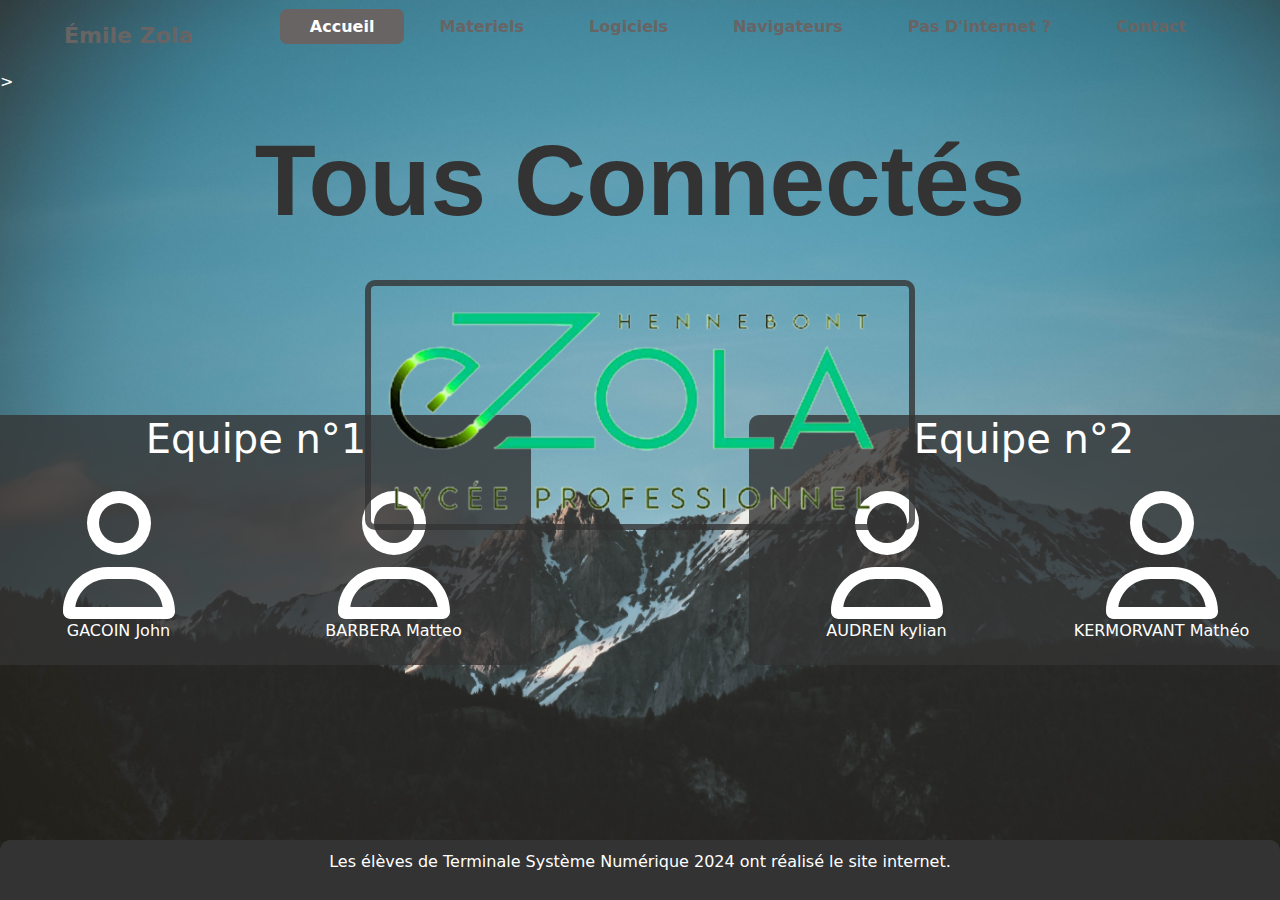
==== commit 83d0eef2: "Update index.html" ====
--- a/index.html
+++ b/index.html
@@ -10,7 +10,7 @@
 
     <style>
       body {
-        background-image: url('fond.jpg');
+        background-image: url('images/fond1.jpg');
         background-size: cover;
         background-attachment: fixed;
       }
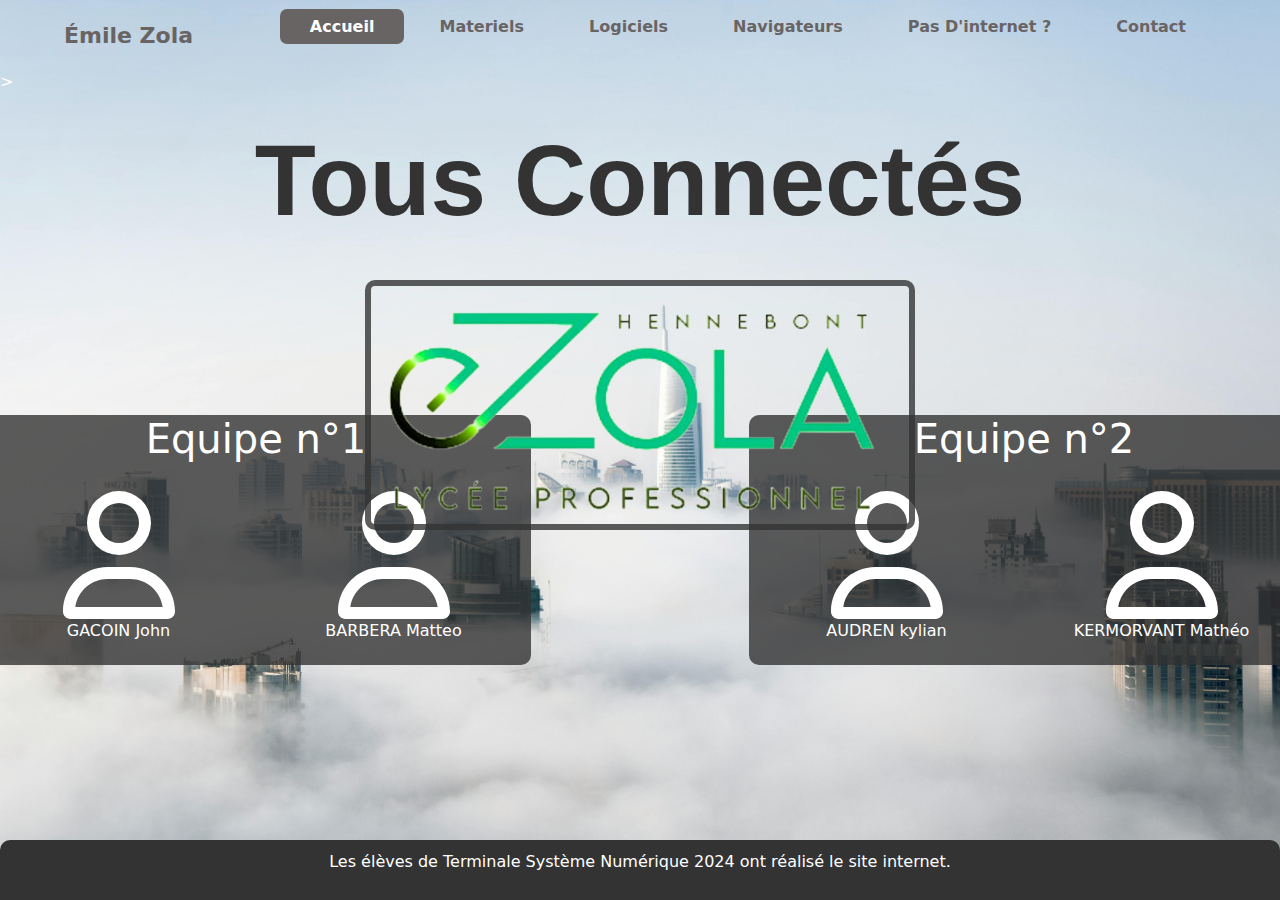
==== commit 7b848814: "Update index.html" ====
--- a/index.html
+++ b/index.html
@@ -10,7 +10,7 @@
 
     <style>
       body {
-        background-image: url('images/fond1.jpg');
+        background-image: url('images/fond4.jpg');
         background-size: cover;
         background-attachment: fixed;
       }
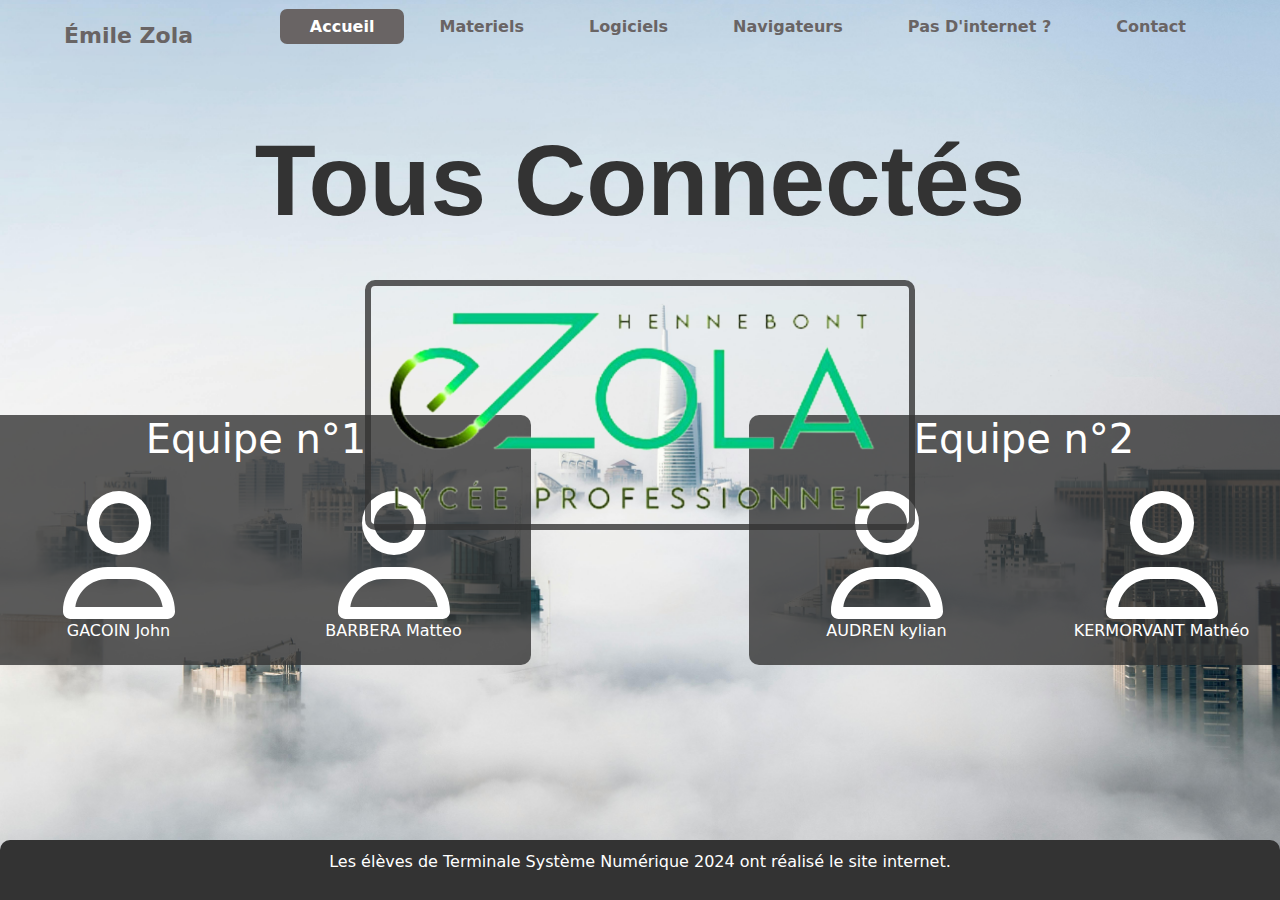
==== commit d35df9e4: "Update index.html" ====
--- a/index.html
+++ b/index.html
@@ -151,7 +151,6 @@
     <p>BARBERA Matteo</p>
   </div>
 </section>
->
 <section>
   <div class="custom-box2">
     <h1 class="box-title">Equipe n°2</h1>
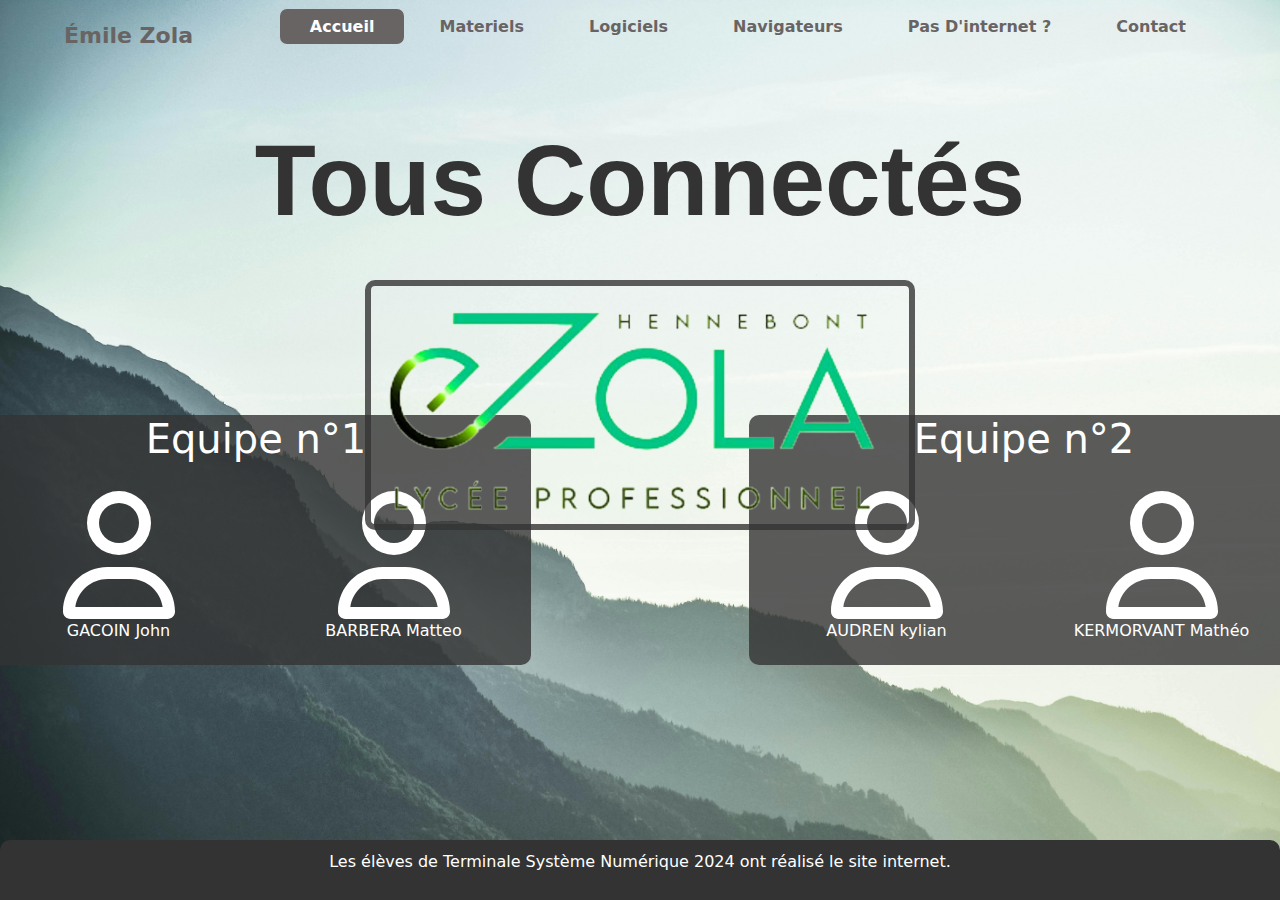
==== commit b6a7fbe8: "Update index.html" ====
--- a/index.html
+++ b/index.html
@@ -10,7 +10,7 @@
 
     <style>
       body {
-        background-image: url('images/fond4.jpg');
+        background-image: url('images/fond5.jpg');
         background-size: cover;
         background-attachment: fixed;
       }
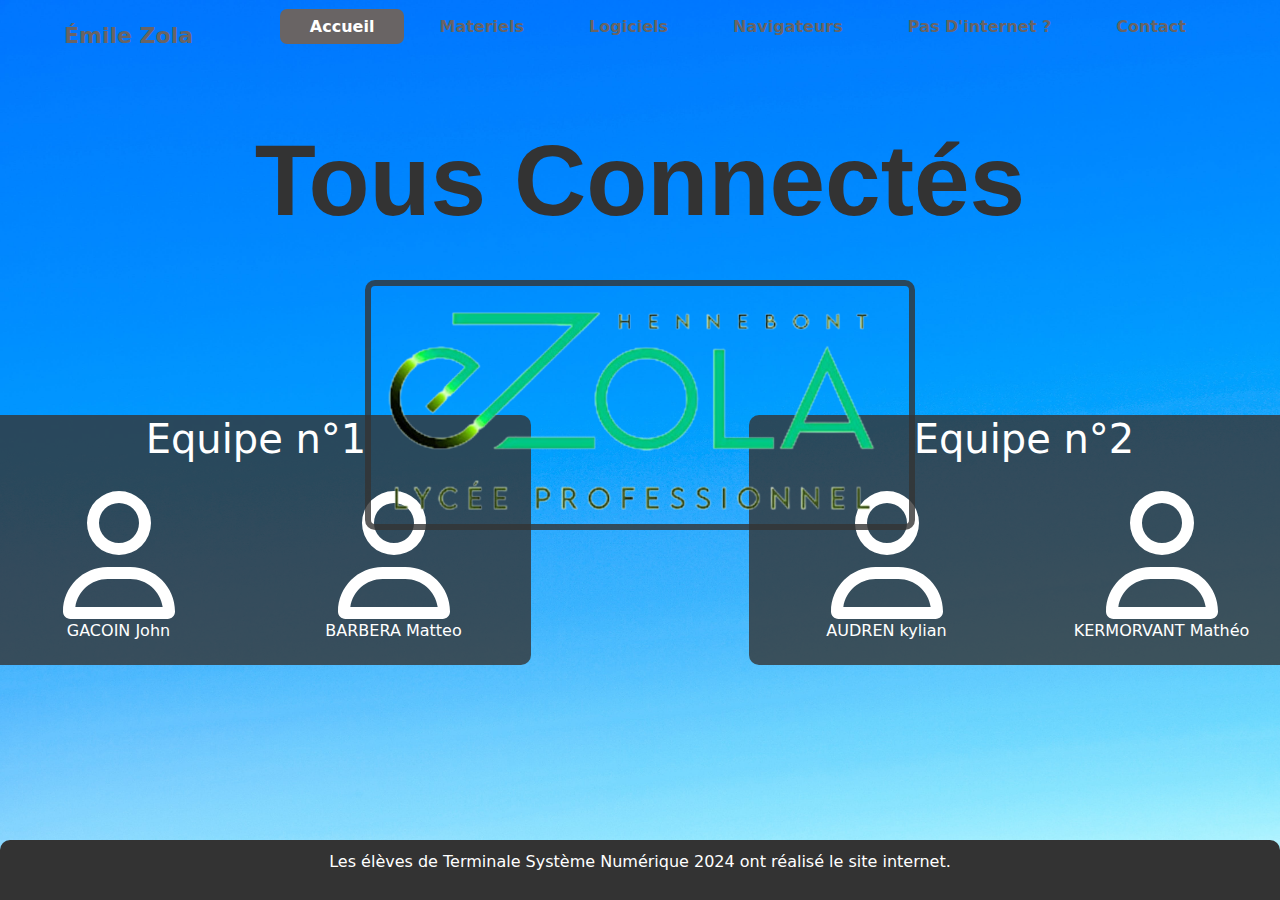
==== commit 31febb20: "Update index.html" ====
--- a/index.html
+++ b/index.html
@@ -10,7 +10,7 @@
 
     <style>
       body {
-        background-image: url('images/fond5.jpg');
+        background-image: url('images/fond6.jpg');
         background-size: cover;
         background-attachment: fixed;
       }
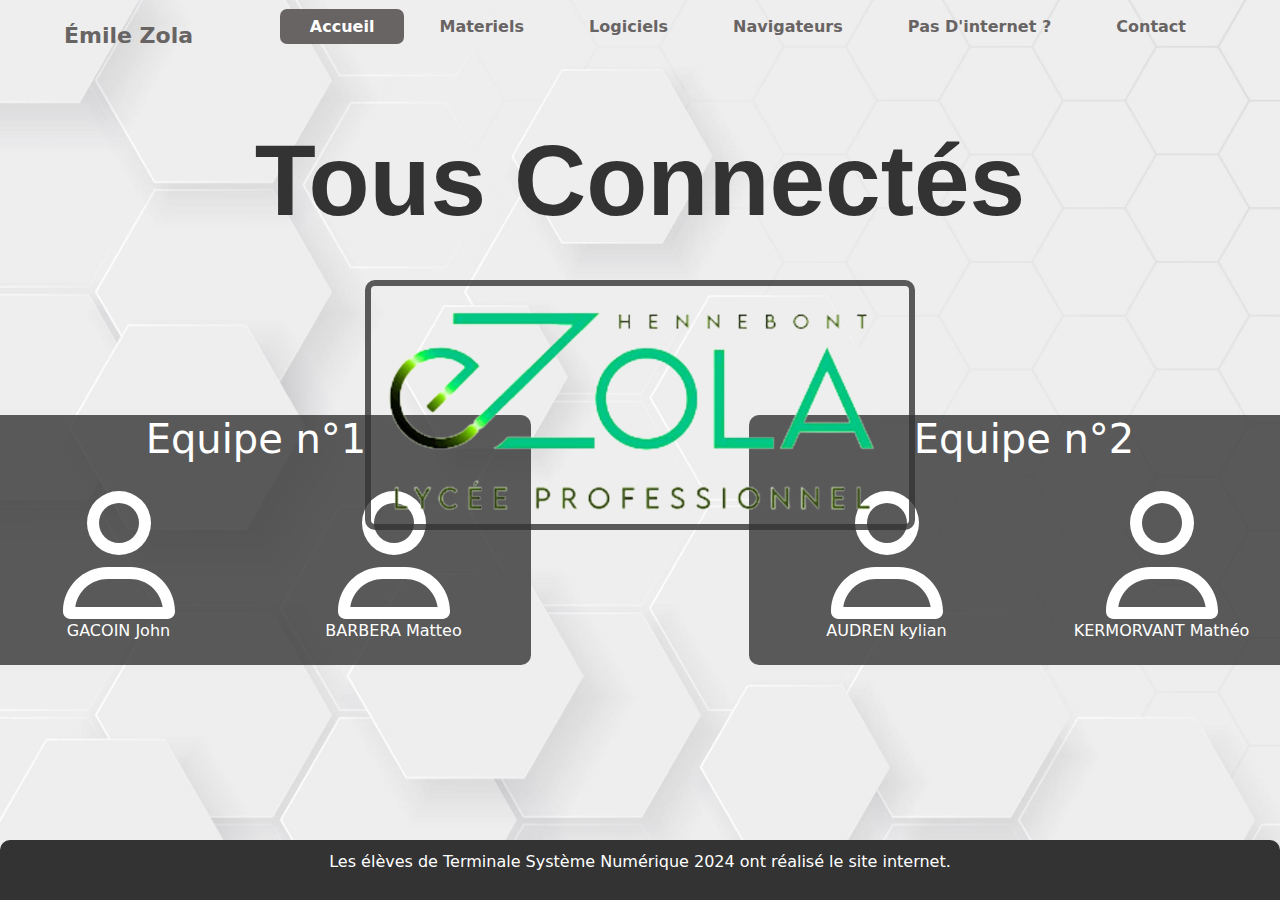
==== commit b9692f8b: "Update index.html" ====
--- a/index.html
+++ b/index.html
@@ -10,7 +10,7 @@
 
     <style>
       body {
-        background-image: url('images/fond6.jpg');
+        background-image: url('fond.jpg');
         background-size: cover;
         background-attachment: fixed;
       }
